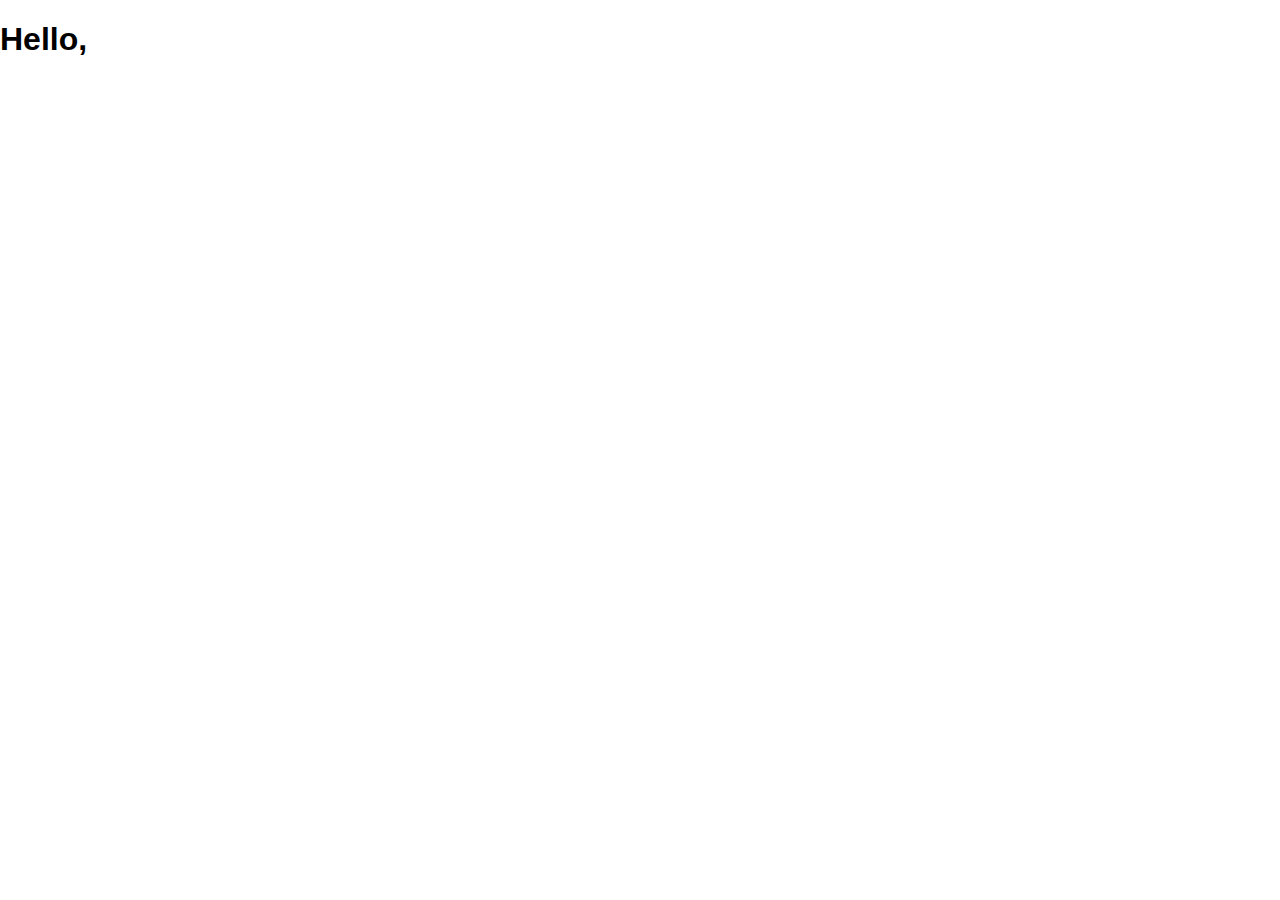
==== app/index.html @ dd858fc1 "angular template" ====
<!DOCTYPE html>
<html>
<head>
  <title>Hello, World</title>
  <link rel="stylesheet" type="text/css" href="css/normalize.css">
  <link rel="stylesheet" type="text/css" href="css/main.css">
</head>
<body>
  <h1>Hello, <i class="fa fa-globe"></i></h1>
  
  <script src="js/main.js"></script>
</body>
</html>
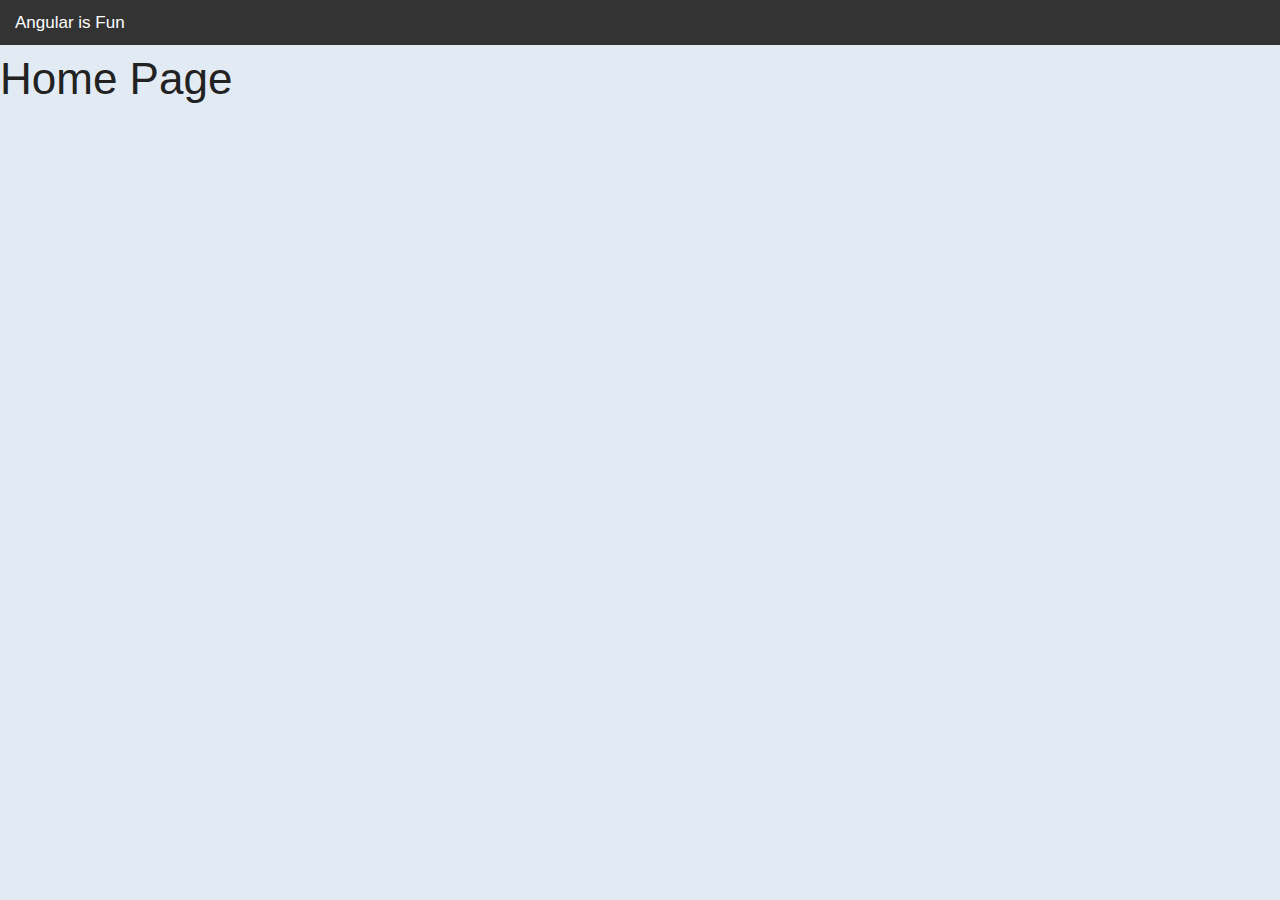
==== commit 132a0a60: "added basic site navigation" ====
--- a/app/index.html
+++ b/app/index.html
@@ -1,12 +1,12 @@
 <!DOCTYPE html>
-<html>
+<html ng-app="app">
 <head>
   <title>Hello, World</title>
   <link rel="stylesheet" type="text/css" href="css/normalize.css">
   <link rel="stylesheet" type="text/css" href="css/main.css">
 </head>
 <body>
-  <h1>Hello, <i class="fa fa-globe"></i></h1>
+  <div ui-view></div>
   
   <script src="js/main.js"></script>
 </body>
--- a/app/css/main.css
+++ b/app/css/main.css
@@ -0,0 +1,6393 @@
+meta.foundation-version {
+  font-family: "/5.5.3/"; }
+
+meta.foundation-mq-small {
+  font-family: "/only screen/";
+  width: 0; }
+
+meta.foundation-mq-small-only {
+  font-family: "/only screen and (max-width: 40em)/";
+  width: 0; }
+
+meta.foundation-mq-medium {
+  font-family: "/only screen and (min-width:40.0625em)/";
+  width: 40.0625em; }
+
+meta.foundation-mq-medium-only {
+  font-family: "/only screen and (min-width:40.0625em) and (max-width:64em)/";
+  width: 40.0625em; }
+
+meta.foundation-mq-large {
+  font-family: "/only screen and (min-width:64.0625em)/";
+  width: 64.0625em; }
+
+meta.foundation-mq-large-only {
+  font-family: "/only screen and (min-width:64.0625em) and (max-width:90em)/";
+  width: 64.0625em; }
+
+meta.foundation-mq-xlarge {
+  font-family: "/only screen and (min-width:90.0625em)/";
+  width: 90.0625em; }
+
+meta.foundation-mq-xlarge-only {
+  font-family: "/only screen and (min-width:90.0625em) and (max-width:120em)/";
+  width: 90.0625em; }
+
+meta.foundation-mq-xxlarge {
+  font-family: "/only screen and (min-width:120.0625em)/";
+  width: 120.0625em; }
+
+meta.foundation-data-attribute-namespace {
+  font-family: false; }
+
+html, body {
+  height: 100%; }
+
+*,
+*:before,
+*:after {
+  -webkit-box-sizing: border-box;
+  -moz-box-sizing: border-box;
+  box-sizing: border-box; }
+
+html,
+body {
+  font-size: 100%; }
+
+body {
+  background: #fff;
+  color: #222;
+  cursor: auto;
+  font-family: "Helvetica Neue", Helvetica, Roboto, Arial, sans-serif;
+  font-style: normal;
+  font-weight: normal;
+  line-height: 1.5;
+  margin: 0;
+  padding: 0;
+  position: relative; }
+
+a:hover {
+  cursor: pointer; }
+
+img {
+  max-width: 100%;
+  height: auto; }
+
+img {
+  -ms-interpolation-mode: bicubic; }
+
+#map_canvas img,
+#map_canvas embed,
+#map_canvas object,
+.map_canvas img,
+.map_canvas embed,
+.map_canvas object,
+.mqa-display img,
+.mqa-display embed,
+.mqa-display object {
+  max-width: none !important; }
+
+.left {
+  float: left !important; }
+
+.right {
+  float: right !important; }
+
+.clearfix:before, .clearfix:after {
+  content: " ";
+  display: table; }
+
+.clearfix:after {
+  clear: both; }
+
+.hide {
+  display: none; }
+
+.invisible {
+  visibility: hidden; }
+
+.antialiased {
+  -webkit-font-smoothing: antialiased;
+  -moz-osx-font-smoothing: grayscale; }
+
+img {
+  display: inline-block;
+  vertical-align: middle; }
+
+textarea {
+  height: auto;
+  min-height: 50px; }
+
+select {
+  width: 100%; }
+
+.row {
+  margin: 0 auto;
+  max-width: 62.5rem;
+  width: 100%; }
+  .row:before, .row:after {
+    content: " ";
+    display: table; }
+  .row:after {
+    clear: both; }
+  .row.collapse > .column,
+  .row.collapse > .columns {
+    padding-left: 0;
+    padding-right: 0; }
+  .row.collapse .row {
+    margin-left: 0;
+    margin-right: 0; }
+  .row .row {
+    margin: 0 -0.9375rem;
+    max-width: none;
+    width: auto; }
+    .row .row:before, .row .row:after {
+      content: " ";
+      display: table; }
+    .row .row:after {
+      clear: both; }
+    .row .row.collapse {
+      margin: 0;
+      max-width: none;
+      width: auto; }
+      .row .row.collapse:before, .row .row.collapse:after {
+        content: " ";
+        display: table; }
+      .row .row.collapse:after {
+        clear: both; }
+
+.column,
+.columns {
+  padding-left: 0.9375rem;
+  padding-right: 0.9375rem;
+  width: 100%;
+  float: left; }
+
+.column + .column:last-child,
+.columns + .column:last-child, .column +
+.columns:last-child,
+.columns +
+.columns:last-child {
+  float: right; }
+
+.column + .column.end,
+.columns + .column.end, .column +
+.columns.end,
+.columns +
+.columns.end {
+  float: left; }
+
+@media only screen {
+  .small-push-0 {
+    position: relative;
+    left: 0;
+    right: auto; }
+  .small-pull-0 {
+    position: relative;
+    right: 0;
+    left: auto; }
+  .small-push-1 {
+    position: relative;
+    left: 8.33333%;
+    right: auto; }
+  .small-pull-1 {
+    position: relative;
+    right: 8.33333%;
+    left: auto; }
+  .small-push-2 {
+    position: relative;
+    left: 16.66667%;
+    right: auto; }
+  .small-pull-2 {
+    position: relative;
+    right: 16.66667%;
+    left: auto; }
+  .small-push-3 {
+    position: relative;
+    left: 25%;
+    right: auto; }
+  .small-pull-3 {
+    position: relative;
+    right: 25%;
+    left: auto; }
+  .small-push-4 {
+    position: relative;
+    left: 33.33333%;
+    right: auto; }
+  .small-pull-4 {
+    position: relative;
+    right: 33.33333%;
+    left: auto; }
+  .small-push-5 {
+    position: relative;
+    left: 41.66667%;
+    right: auto; }
+  .small-pull-5 {
+    position: relative;
+    right: 41.66667%;
+    left: auto; }
+  .small-push-6 {
+    position: relative;
+    left: 50%;
+    right: auto; }
+  .small-pull-6 {
+    position: relative;
+    right: 50%;
+    left: auto; }
+  .small-push-7 {
+    position: relative;
+    left: 58.33333%;
+    right: auto; }
+  .small-pull-7 {
+    position: relative;
+    right: 58.33333%;
+    left: auto; }
+  .small-push-8 {
+    position: relative;
+    left: 66.66667%;
+    right: auto; }
+  .small-pull-8 {
+    position: relative;
+    right: 66.66667%;
+    left: auto; }
+  .small-push-9 {
+    position: relative;
+    left: 75%;
+    right: auto; }
+  .small-pull-9 {
+    position: relative;
+    right: 75%;
+    left: auto; }
+  .small-push-10 {
+    position: relative;
+    left: 83.33333%;
+    right: auto; }
+  .small-pull-10 {
+    position: relative;
+    right: 83.33333%;
+    left: auto; }
+  .small-push-11 {
+    position: relative;
+    left: 91.66667%;
+    right: auto; }
+  .small-pull-11 {
+    position: relative;
+    right: 91.66667%;
+    left: auto; }
+  .column,
+  .columns {
+    position: relative;
+    padding-left: 0.9375rem;
+    padding-right: 0.9375rem;
+    float: left; }
+  .small-1 {
+    width: 8.33333%; }
+  .small-2 {
+    width: 16.66667%; }
+  .small-3 {
+    width: 25%; }
+  .small-4 {
+    width: 33.33333%; }
+  .small-5 {
+    width: 41.66667%; }
+  .small-6 {
+    width: 50%; }
+  .small-7 {
+    width: 58.33333%; }
+  .small-8 {
+    width: 66.66667%; }
+  .small-9 {
+    width: 75%; }
+  .small-10 {
+    width: 83.33333%; }
+  .small-11 {
+    width: 91.66667%; }
+  .small-12 {
+    width: 100%; }
+  .small-offset-0 {
+    margin-left: 0 !important; }
+  .small-offset-1 {
+    margin-left: 8.33333% !important; }
+  .small-offset-2 {
+    margin-left: 16.66667% !important; }
+  .small-offset-3 {
+    margin-left: 25% !important; }
+  .small-offset-4 {
+    margin-left: 33.33333% !important; }
+  .small-offset-5 {
+    margin-left: 41.66667% !important; }
+  .small-offset-6 {
+    margin-left: 50% !important; }
+  .small-offset-7 {
+    margin-left: 58.33333% !important; }
+  .small-offset-8 {
+    margin-left: 66.66667% !important; }
+  .small-offset-9 {
+    margin-left: 75% !important; }
+  .small-offset-10 {
+    margin-left: 83.33333% !important; }
+  .small-offset-11 {
+    margin-left: 91.66667% !important; }
+  .small-reset-order {
+    float: left;
+    left: auto;
+    margin-left: 0;
+    margin-right: 0;
+    right: auto; }
+  .column.small-centered,
+  .columns.small-centered {
+    margin-left: auto;
+    margin-right: auto;
+    float: none; }
+  .column.small-uncentered,
+  .columns.small-uncentered {
+    float: left;
+    margin-left: 0;
+    margin-right: 0; }
+  .column.small-centered:last-child,
+  .columns.small-centered:last-child {
+    float: none; }
+  .column.small-uncentered:last-child,
+  .columns.small-uncentered:last-child {
+    float: left; }
+  .column.small-uncentered.opposite,
+  .columns.small-uncentered.opposite {
+    float: right; }
+  .row.small-collapse > .column,
+  .row.small-collapse > .columns {
+    padding-left: 0;
+    padding-right: 0; }
+  .row.small-collapse .row {
+    margin-left: 0;
+    margin-right: 0; }
+  .row.small-uncollapse > .column,
+  .row.small-uncollapse > .columns {
+    padding-left: 0.9375rem;
+    padding-right: 0.9375rem;
+    float: left; } }
+
+@media only screen and (min-width: 40.0625em) {
+  .medium-push-0 {
+    position: relative;
+    left: 0;
+    right: auto; }
+  .medium-pull-0 {
+    position: relative;
+    right: 0;
+    left: auto; }
+  .medium-push-1 {
+    position: relative;
+    left: 8.33333%;
+    right: auto; }
+  .medium-pull-1 {
+    position: relative;
+    right: 8.33333%;
+    left: auto; }
+  .medium-push-2 {
+    position: relative;
+    left: 16.66667%;
+    right: auto; }
+  .medium-pull-2 {
+    position: relative;
+    right: 16.66667%;
+    left: auto; }
+  .medium-push-3 {
+    position: relative;
+    left: 25%;
+    right: auto; }
+  .medium-pull-3 {
+    position: relative;
+    right: 25%;
+    left: auto; }
+  .medium-push-4 {
+    position: relative;
+    left: 33.33333%;
+    right: auto; }
+  .medium-pull-4 {
+    position: relative;
+    right: 33.33333%;
+    left: auto; }
+  .medium-push-5 {
+    position: relative;
+    left: 41.66667%;
+    right: auto; }
+  .medium-pull-5 {
+    position: relative;
+    right: 41.66667%;
+    left: auto; }
+  .medium-push-6 {
+    position: relative;
+    left: 50%;
+    right: auto; }
+  .medium-pull-6 {
+    position: relative;
+    right: 50%;
+    left: auto; }
+  .medium-push-7 {
+    position: relative;
+    left: 58.33333%;
+    right: auto; }
+  .medium-pull-7 {
+    position: relative;
+    right: 58.33333%;
+    left: auto; }
+  .medium-push-8 {
+    position: relative;
+    left: 66.66667%;
+    right: auto; }
+  .medium-pull-8 {
+    position: relative;
+    right: 66.66667%;
+    left: auto; }
+  .medium-push-9 {
+    position: relative;
+    left: 75%;
+    right: auto; }
+  .medium-pull-9 {
+    position: relative;
+    right: 75%;
+    left: auto; }
+  .medium-push-10 {
+    position: relative;
+    left: 83.33333%;
+    right: auto; }
+  .medium-pull-10 {
+    position: relative;
+    right: 83.33333%;
+    left: auto; }
+  .medium-push-11 {
+    position: relative;
+    left: 91.66667%;
+    right: auto; }
+  .medium-pull-11 {
+    position: relative;
+    right: 91.66667%;
+    left: auto; }
+  .column,
+  .columns {
+    position: relative;
+    padding-left: 0.9375rem;
+    padding-right: 0.9375rem;
+    float: left; }
+  .medium-1 {
+    width: 8.33333%; }
+  .medium-2 {
+    width: 16.66667%; }
+  .medium-3 {
+    width: 25%; }
+  .medium-4 {
+    width: 33.33333%; }
+  .medium-5 {
+    width: 41.66667%; }
+  .medium-6 {
+    width: 50%; }
+  .medium-7 {
+    width: 58.33333%; }
+  .medium-8 {
+    width: 66.66667%; }
+  .medium-9 {
+    width: 75%; }
+  .medium-10 {
+    width: 83.33333%; }
+  .medium-11 {
+    width: 91.66667%; }
+  .medium-12 {
+    width: 100%; }
+  .medium-offset-0 {
+    margin-left: 0 !important; }
+  .medium-offset-1 {
+    margin-left: 8.33333% !important; }
+  .medium-offset-2 {
+    margin-left: 16.66667% !important; }
+  .medium-offset-3 {
+    margin-left: 25% !important; }
+  .medium-offset-4 {
+    margin-left: 33.33333% !important; }
+  .medium-offset-5 {
+    margin-left: 41.66667% !important; }
+  .medium-offset-6 {
+    margin-left: 50% !important; }
+  .medium-offset-7 {
+    margin-left: 58.33333% !important; }
+  .medium-offset-8 {
+    margin-left: 66.66667% !important; }
+  .medium-offset-9 {
+    margin-left: 75% !important; }
+  .medium-offset-10 {
+    margin-left: 83.33333% !important; }
+  .medium-offset-11 {
+    margin-left: 91.66667% !important; }
+  .medium-reset-order {
+    float: left;
+    left: auto;
+    margin-left: 0;
+    margin-right: 0;
+    right: auto; }
+  .column.medium-centered,
+  .columns.medium-centered {
+    margin-left: auto;
+    margin-right: auto;
+    float: none; }
+  .column.medium-uncentered,
+  .columns.medium-uncentered {
+    float: left;
+    margin-left: 0;
+    margin-right: 0; }
+  .column.medium-centered:last-child,
+  .columns.medium-centered:last-child {
+    float: none; }
+  .column.medium-uncentered:last-child,
+  .columns.medium-uncentered:last-child {
+    float: left; }
+  .column.medium-uncentered.opposite,
+  .columns.medium-uncentered.opposite {
+    float: right; }
+  .row.medium-collapse > .column,
+  .row.medium-collapse > .columns {
+    padding-left: 0;
+    padding-right: 0; }
+  .row.medium-collapse .row {
+    margin-left: 0;
+    margin-right: 0; }
+  .row.medium-uncollapse > .column,
+  .row.medium-uncollapse > .columns {
+    padding-left: 0.9375rem;
+    padding-right: 0.9375rem;
+    float: left; }
+  .push-0 {
+    position: relative;
+    left: 0;
+    right: auto; }
+  .pull-0 {
+    position: relative;
+    right: 0;
+    left: auto; }
+  .push-1 {
+    position: relative;
+    left: 8.33333%;
+    right: auto; }
+  .pull-1 {
+    position: relative;
+    right: 8.33333%;
+    left: auto; }
+  .push-2 {
+    position: relative;
+    left: 16.66667%;
+    right: auto; }
+  .pull-2 {
+    position: relative;
+    right: 16.66667%;
+    left: auto; }
+  .push-3 {
+    position: relative;
+    left: 25%;
+    right: auto; }
+  .pull-3 {
+    position: relative;
+    right: 25%;
+    left: auto; }
+  .push-4 {
+    position: relative;
+    left: 33.33333%;
+    right: auto; }
+  .pull-4 {
+    position: relative;
+    right: 33.33333%;
+    left: auto; }
+  .push-5 {
+    position: relative;
+    left: 41.66667%;
+    right: auto; }
+  .pull-5 {
+    position: relative;
+    right: 41.66667%;
+    left: auto; }
+  .push-6 {
+    position: relative;
+    left: 50%;
+    right: auto; }
+  .pull-6 {
+    position: relative;
+    right: 50%;
+    left: auto; }
+  .push-7 {
+    position: relative;
+    left: 58.33333%;
+    right: auto; }
+  .pull-7 {
+    position: relative;
+    right: 58.33333%;
+    left: auto; }
+  .push-8 {
+    position: relative;
+    left: 66.66667%;
+    right: auto; }
+  .pull-8 {
+    position: relative;
+    right: 66.66667%;
+    left: auto; }
+  .push-9 {
+    position: relative;
+    left: 75%;
+    right: auto; }
+  .pull-9 {
+    position: relative;
+    right: 75%;
+    left: auto; }
+  .push-10 {
+    position: relative;
+    left: 83.33333%;
+    right: auto; }
+  .pull-10 {
+    position: relative;
+    right: 83.33333%;
+    left: auto; }
+  .push-11 {
+    position: relative;
+    left: 91.66667%;
+    right: auto; }
+  .pull-11 {
+    position: relative;
+    right: 91.66667%;
+    left: auto; } }
+
+@media only screen and (min-width: 64.0625em) {
+  .large-push-0 {
+    position: relative;
+    left: 0;
+    right: auto; }
+  .large-pull-0 {
+    position: relative;
+    right: 0;
+    left: auto; }
+  .large-push-1 {
+    position: relative;
+    left: 8.33333%;
+    right: auto; }
+  .large-pull-1 {
+    position: relative;
+    right: 8.33333%;
+    left: auto; }
+  .large-push-2 {
+    position: relative;
+    left: 16.66667%;
+    right: auto; }
+  .large-pull-2 {
+    position: relative;
+    right: 16.66667%;
+    left: auto; }
+  .large-push-3 {
+    position: relative;
+    left: 25%;
+    right: auto; }
+  .large-pull-3 {
+    position: relative;
+    right: 25%;
+    left: auto; }
+  .large-push-4 {
+    position: relative;
+    left: 33.33333%;
+    right: auto; }
+  .large-pull-4 {
+    position: relative;
+    right: 33.33333%;
+    left: auto; }
+  .large-push-5 {
+    position: relative;
+    left: 41.66667%;
+    right: auto; }
+  .large-pull-5 {
+    position: relative;
+    right: 41.66667%;
+    left: auto; }
+  .large-push-6 {
+    position: relative;
+    left: 50%;
+    right: auto; }
+  .large-pull-6 {
+    position: relative;
+    right: 50%;
+    left: auto; }
+  .large-push-7 {
+    position: relative;
+    left: 58.33333%;
+    right: auto; }
+  .large-pull-7 {
+    position: relative;
+    right: 58.33333%;
+    left: auto; }
+  .large-push-8 {
+    position: relative;
+    left: 66.66667%;
+    right: auto; }
+  .large-pull-8 {
+    position: relative;
+    right: 66.66667%;
+    left: auto; }
+  .large-push-9 {
+    position: relative;
+    left: 75%;
+    right: auto; }
+  .large-pull-9 {
+    position: relative;
+    right: 75%;
+    left: auto; }
+  .large-push-10 {
+    position: relative;
+    left: 83.33333%;
+    right: auto; }
+  .large-pull-10 {
+    position: relative;
+    right: 83.33333%;
+    left: auto; }
+  .large-push-11 {
+    position: relative;
+    left: 91.66667%;
+    right: auto; }
+  .large-pull-11 {
+    position: relative;
+    right: 91.66667%;
+    left: auto; }
+  .column,
+  .columns {
+    position: relative;
+    padding-left: 0.9375rem;
+    padding-right: 0.9375rem;
+    float: left; }
+  .large-1 {
+    width: 8.33333%; }
+  .large-2 {
+    width: 16.66667%; }
+  .large-3 {
+    width: 25%; }
+  .large-4 {
+    width: 33.33333%; }
+  .large-5 {
+    width: 41.66667%; }
+  .large-6 {
+    width: 50%; }
+  .large-7 {
+    width: 58.33333%; }
+  .large-8 {
+    width: 66.66667%; }
+  .large-9 {
+    width: 75%; }
+  .large-10 {
+    width: 83.33333%; }
+  .large-11 {
+    width: 91.66667%; }
+  .large-12 {
+    width: 100%; }
+  .large-offset-0 {
+    margin-left: 0 !important; }
+  .large-offset-1 {
+    margin-left: 8.33333% !important; }
+  .large-offset-2 {
+    margin-left: 16.66667% !important; }
+  .large-offset-3 {
+    margin-left: 25% !important; }
+  .large-offset-4 {
+    margin-left: 33.33333% !important; }
+  .large-offset-5 {
+    margin-left: 41.66667% !important; }
+  .large-offset-6 {
+    margin-left: 50% !important; }
+  .large-offset-7 {
+    margin-left: 58.33333% !important; }
+  .large-offset-8 {
+    margin-left: 66.66667% !important; }
+  .large-offset-9 {
+    margin-left: 75% !important; }
+  .large-offset-10 {
+    margin-left: 83.33333% !important; }
+  .large-offset-11 {
+    margin-left: 91.66667% !important; }
+  .large-reset-order {
+    float: left;
+    left: auto;
+    margin-left: 0;
+    margin-right: 0;
+    right: auto; }
+  .column.large-centered,
+  .columns.large-centered {
+    margin-left: auto;
+    margin-right: auto;
+    float: none; }
+  .column.large-uncentered,
+  .columns.large-uncentered {
+    float: left;
+    margin-left: 0;
+    margin-right: 0; }
+  .column.large-centered:last-child,
+  .columns.large-centered:last-child {
+    float: none; }
+  .column.large-uncentered:last-child,
+  .columns.large-uncentered:last-child {
+    float: left; }
+  .column.large-uncentered.opposite,
+  .columns.large-uncentered.opposite {
+    float: right; }
+  .row.large-collapse > .column,
+  .row.large-collapse > .columns {
+    padding-left: 0;
+    padding-right: 0; }
+  .row.large-collapse .row {
+    margin-left: 0;
+    margin-right: 0; }
+  .row.large-uncollapse > .column,
+  .row.large-uncollapse > .columns {
+    padding-left: 0.9375rem;
+    padding-right: 0.9375rem;
+    float: left; }
+  .push-0 {
+    position: relative;
+    left: 0;
+    right: auto; }
+  .pull-0 {
+    position: relative;
+    right: 0;
+    left: auto; }
+  .push-1 {
+    position: relative;
+    left: 8.33333%;
+    right: auto; }
+  .pull-1 {
+    position: relative;
+    right: 8.33333%;
+    left: auto; }
+  .push-2 {
+    position: relative;
+    left: 16.66667%;
+    right: auto; }
+  .pull-2 {
+    position: relative;
+    right: 16.66667%;
+    left: auto; }
+  .push-3 {
+    position: relative;
+    left: 25%;
+    right: auto; }
+  .pull-3 {
+    position: relative;
+    right: 25%;
+    left: auto; }
+  .push-4 {
+    position: relative;
+    left: 33.33333%;
+    right: auto; }
+  .pull-4 {
+    position: relative;
+    right: 33.33333%;
+    left: auto; }
+  .push-5 {
+    position: relative;
+    left: 41.66667%;
+    right: auto; }
+  .pull-5 {
+    position: relative;
+    right: 41.66667%;
+    left: auto; }
+  .push-6 {
+    position: relative;
+    left: 50%;
+    right: auto; }
+  .pull-6 {
+    position: relative;
+    right: 50%;
+    left: auto; }
+  .push-7 {
+    position: relative;
+    left: 58.33333%;
+    right: auto; }
+  .pull-7 {
+    position: relative;
+    right: 58.33333%;
+    left: auto; }
+  .push-8 {
+    position: relative;
+    left: 66.66667%;
+    right: auto; }
+  .pull-8 {
+    position: relative;
+    right: 66.66667%;
+    left: auto; }
+  .push-9 {
+    position: relative;
+    left: 75%;
+    right: auto; }
+  .pull-9 {
+    position: relative;
+    right: 75%;
+    left: auto; }
+  .push-10 {
+    position: relative;
+    left: 83.33333%;
+    right: auto; }
+  .pull-10 {
+    position: relative;
+    right: 83.33333%;
+    left: auto; }
+  .push-11 {
+    position: relative;
+    left: 91.66667%;
+    right: auto; }
+  .pull-11 {
+    position: relative;
+    right: 91.66667%;
+    left: auto; } }
+
+.accordion {
+  margin-bottom: 0;
+  margin-left: 0; }
+  .accordion:before, .accordion:after {
+    content: " ";
+    display: table; }
+  .accordion:after {
+    clear: both; }
+  .accordion .accordion-navigation, .accordion dd {
+    display: block;
+    margin-bottom: 0 !important; }
+    .accordion .accordion-navigation.active > a, .accordion dd.active > a {
+      background: #e8e8e8;
+      color: #222222; }
+    .accordion .accordion-navigation > a, .accordion dd > a {
+      background: #EFEFEF;
+      color: #222222;
+      display: block;
+      font-family: "Helvetica Neue", Helvetica, Roboto, Arial, sans-serif;
+      font-size: 1rem;
+      padding: 1rem; }
+      .accordion .accordion-navigation > a:hover, .accordion dd > a:hover {
+        background: #e3e3e3; }
+    .accordion .accordion-navigation > .content, .accordion dd > .content {
+      display: none;
+      padding: 0.9375rem; }
+      .accordion .accordion-navigation > .content.active, .accordion dd > .content.active {
+        background: #FFFFFF;
+        display: block; }
+
+.alert-box {
+  border-style: solid;
+  border-width: 1px;
+  display: block;
+  font-size: 0.8125rem;
+  font-weight: normal;
+  margin-bottom: 1.25rem;
+  padding: 0.875rem 1.5rem 0.875rem 0.875rem;
+  position: relative;
+  transition: opacity 300ms ease-out;
+  background-color: #008CBA;
+  border-color: #0078a0;
+  color: #FFFFFF; }
+  .alert-box .close {
+    right: 0.25rem;
+    background: inherit;
+    color: #333333;
+    font-size: 1.375rem;
+    line-height: .9;
+    margin-top: -0.6875rem;
+    opacity: 0.3;
+    padding: 0 6px 4px;
+    position: absolute;
+    top: 50%; }
+    .alert-box .close:hover, .alert-box .close:focus {
+      opacity: 0.5; }
+  .alert-box.radius {
+    border-radius: 3px; }
+  .alert-box.round {
+    border-radius: 1000px; }
+  .alert-box.success {
+    background-color: #43AC6A;
+    border-color: #3a945b;
+    color: #FFFFFF; }
+  .alert-box.alert {
+    background-color: #f04124;
+    border-color: #de2d0f;
+    color: #FFFFFF; }
+  .alert-box.secondary {
+    background-color: #e7e7e7;
+    border-color: #c7c7c7;
+    color: #4f4f4f; }
+  .alert-box.warning {
+    background-color: #f08a24;
+    border-color: #de770f;
+    color: #FFFFFF; }
+  .alert-box.info {
+    background-color: #a0d3e8;
+    border-color: #74bfdd;
+    color: #4f4f4f; }
+  .alert-box.alert-close {
+    opacity: 0; }
+
+[class*="block-grid-"] {
+  display: block;
+  padding: 0;
+  margin: 0 -0.625rem; }
+  [class*="block-grid-"]:before, [class*="block-grid-"]:after {
+    content: " ";
+    display: table; }
+  [class*="block-grid-"]:after {
+    clear: both; }
+  [class*="block-grid-"] > li {
+    display: block;
+    float: left;
+    height: auto;
+    padding: 0 0.625rem 1.25rem; }
+
+@media only screen {
+  .small-block-grid-1 > li {
+    list-style: none;
+    width: 100%; }
+    .small-block-grid-1 > li:nth-of-type(1n) {
+      clear: none; }
+    .small-block-grid-1 > li:nth-of-type(1n+1) {
+      clear: both; }
+  .small-block-grid-2 > li {
+    list-style: none;
+    width: 50%; }
+    .small-block-grid-2 > li:nth-of-type(1n) {
+      clear: none; }
+    .small-block-grid-2 > li:nth-of-type(2n+1) {
+      clear: both; }
+  .small-block-grid-3 > li {
+    list-style: none;
+    width: 33.33333%; }
+    .small-block-grid-3 > li:nth-of-type(1n) {
+      clear: none; }
+    .small-block-grid-3 > li:nth-of-type(3n+1) {
+      clear: both; }
+  .small-block-grid-4 > li {
+    list-style: none;
+    width: 25%; }
+    .small-block-grid-4 > li:nth-of-type(1n) {
+      clear: none; }
+    .small-block-grid-4 > li:nth-of-type(4n+1) {
+      clear: both; }
+  .small-block-grid-5 > li {
+    list-style: none;
+    width: 20%; }
+    .small-block-grid-5 > li:nth-of-type(1n) {
+      clear: none; }
+    .small-block-grid-5 > li:nth-of-type(5n+1) {
+      clear: both; }
+  .small-block-grid-6 > li {
+    list-style: none;
+    width: 16.66667%; }
+    .small-block-grid-6 > li:nth-of-type(1n) {
+      clear: none; }
+    .small-block-grid-6 > li:nth-of-type(6n+1) {
+      clear: both; }
+  .small-block-grid-7 > li {
+    list-style: none;
+    width: 14.28571%; }
+    .small-block-grid-7 > li:nth-of-type(1n) {
+      clear: none; }
+    .small-block-grid-7 > li:nth-of-type(7n+1) {
+      clear: both; }
+  .small-block-grid-8 > li {
+    list-style: none;
+    width: 12.5%; }
+    .small-block-grid-8 > li:nth-of-type(1n) {
+      clear: none; }
+    .small-block-grid-8 > li:nth-of-type(8n+1) {
+      clear: both; }
+  .small-block-grid-9 > li {
+    list-style: none;
+    width: 11.11111%; }
+    .small-block-grid-9 > li:nth-of-type(1n) {
+      clear: none; }
+    .small-block-grid-9 > li:nth-of-type(9n+1) {
+      clear: both; }
+  .small-block-grid-10 > li {
+    list-style: none;
+    width: 10%; }
+    .small-block-grid-10 > li:nth-of-type(1n) {
+      clear: none; }
+    .small-block-grid-10 > li:nth-of-type(10n+1) {
+      clear: both; }
+  .small-block-grid-11 > li {
+    list-style: none;
+    width: 9.09091%; }
+    .small-block-grid-11 > li:nth-of-type(1n) {
+      clear: none; }
+    .small-block-grid-11 > li:nth-of-type(11n+1) {
+      clear: both; }
+  .small-block-grid-12 > li {
+    list-style: none;
+    width: 8.33333%; }
+    .small-block-grid-12 > li:nth-of-type(1n) {
+      clear: none; }
+    .small-block-grid-12 > li:nth-of-type(12n+1) {
+      clear: both; } }
+
+@media only screen and (min-width: 40.0625em) {
+  .medium-block-grid-1 > li {
+    list-style: none;
+    width: 100%; }
+    .medium-block-grid-1 > li:nth-of-type(1n) {
+      clear: none; }
+    .medium-block-grid-1 > li:nth-of-type(1n+1) {
+      clear: both; }
+  .medium-block-grid-2 > li {
+    list-style: none;
+    width: 50%; }
+    .medium-block-grid-2 > li:nth-of-type(1n) {
+      clear: none; }
+    .medium-block-grid-2 > li:nth-of-type(2n+1) {
+      clear: both; }
+  .medium-block-grid-3 > li {
+    list-style: none;
+    width: 33.33333%; }
+    .medium-block-grid-3 > li:nth-of-type(1n) {
+      clear: none; }
+    .medium-block-grid-3 > li:nth-of-type(3n+1) {
+      clear: both; }
+  .medium-block-grid-4 > li {
+    list-style: none;
+    width: 25%; }
+    .medium-block-grid-4 > li:nth-of-type(1n) {
+      clear: none; }
+    .medium-block-grid-4 > li:nth-of-type(4n+1) {
+      clear: both; }
+  .medium-block-grid-5 > li {
+    list-style: none;
+    width: 20%; }
+    .medium-block-grid-5 > li:nth-of-type(1n) {
+      clear: none; }
+    .medium-block-grid-5 > li:nth-of-type(5n+1) {
+      clear: both; }
+  .medium-block-grid-6 > li {
+    list-style: none;
+    width: 16.66667%; }
+    .medium-block-grid-6 > li:nth-of-type(1n) {
+      clear: none; }
+    .medium-block-grid-6 > li:nth-of-type(6n+1) {
+      clear: both; }
+  .medium-block-grid-7 > li {
+    list-style: none;
+    width: 14.28571%; }
+    .medium-block-grid-7 > li:nth-of-type(1n) {
+      clear: none; }
+    .medium-block-grid-7 > li:nth-of-type(7n+1) {
+      clear: both; }
+  .medium-block-grid-8 > li {
+    list-style: none;
+    width: 12.5%; }
+    .medium-block-grid-8 > li:nth-of-type(1n) {
+      clear: none; }
+    .medium-block-grid-8 > li:nth-of-type(8n+1) {
+      clear: both; }
+  .medium-block-grid-9 > li {
+    list-style: none;
+    width: 11.11111%; }
+    .medium-block-grid-9 > li:nth-of-type(1n) {
+      clear: none; }
+    .medium-block-grid-9 > li:nth-of-type(9n+1) {
+      clear: both; }
+  .medium-block-grid-10 > li {
+    list-style: none;
+    width: 10%; }
+    .medium-block-grid-10 > li:nth-of-type(1n) {
+      clear: none; }
+    .medium-block-grid-10 > li:nth-of-type(10n+1) {
+      clear: both; }
+  .medium-block-grid-11 > li {
+    list-style: none;
+    width: 9.09091%; }
+    .medium-block-grid-11 > li:nth-of-type(1n) {
+      clear: none; }
+    .medium-block-grid-11 > li:nth-of-type(11n+1) {
+      clear: both; }
+  .medium-block-grid-12 > li {
+    list-style: none;
+    width: 8.33333%; }
+    .medium-block-grid-12 > li:nth-of-type(1n) {
+      clear: none; }
+    .medium-block-grid-12 > li:nth-of-type(12n+1) {
+      clear: both; } }
+
+@media only screen and (min-width: 64.0625em) {
+  .large-block-grid-1 > li {
+    list-style: none;
+    width: 100%; }
+    .large-block-grid-1 > li:nth-of-type(1n) {
+      clear: none; }
+    .large-block-grid-1 > li:nth-of-type(1n+1) {
+      clear: both; }
+  .large-block-grid-2 > li {
+    list-style: none;
+    width: 50%; }
+    .large-block-grid-2 > li:nth-of-type(1n) {
+      clear: none; }
+    .large-block-grid-2 > li:nth-of-type(2n+1) {
+      clear: both; }
+  .large-block-grid-3 > li {
+    list-style: none;
+    width: 33.33333%; }
+    .large-block-grid-3 > li:nth-of-type(1n) {
+      clear: none; }
+    .large-block-grid-3 > li:nth-of-type(3n+1) {
+      clear: both; }
+  .large-block-grid-4 > li {
+    list-style: none;
+    width: 25%; }
+    .large-block-grid-4 > li:nth-of-type(1n) {
+      clear: none; }
+    .large-block-grid-4 > li:nth-of-type(4n+1) {
+      clear: both; }
+  .large-block-grid-5 > li {
+    list-style: none;
+    width: 20%; }
+    .large-block-grid-5 > li:nth-of-type(1n) {
+      clear: none; }
+    .large-block-grid-5 > li:nth-of-type(5n+1) {
+      clear: both; }
+  .large-block-grid-6 > li {
+    list-style: none;
+    width: 16.66667%; }
+    .large-block-grid-6 > li:nth-of-type(1n) {
+      clear: none; }
+    .large-block-grid-6 > li:nth-of-type(6n+1) {
+      clear: both; }
+  .large-block-grid-7 > li {
+    list-style: none;
+    width: 14.28571%; }
+    .large-block-grid-7 > li:nth-of-type(1n) {
+      clear: none; }
+    .large-block-grid-7 > li:nth-of-type(7n+1) {
+      clear: both; }
+  .large-block-grid-8 > li {
+    list-style: none;
+    width: 12.5%; }
+    .large-block-grid-8 > li:nth-of-type(1n) {
+      clear: none; }
+    .large-block-grid-8 > li:nth-of-type(8n+1) {
+      clear: both; }
+  .large-block-grid-9 > li {
+    list-style: none;
+    width: 11.11111%; }
+    .large-block-grid-9 > li:nth-of-type(1n) {
+      clear: none; }
+    .large-block-grid-9 > li:nth-of-type(9n+1) {
+      clear: both; }
+  .large-block-grid-10 > li {
+    list-style: none;
+    width: 10%; }
+    .large-block-grid-10 > li:nth-of-type(1n) {
+      clear: none; }
+    .large-block-grid-10 > li:nth-of-type(10n+1) {
+      clear: both; }
+  .large-block-grid-11 > li {
+    list-style: none;
+    width: 9.09091%; }
+    .large-block-grid-11 > li:nth-of-type(1n) {
+      clear: none; }
+    .large-block-grid-11 > li:nth-of-type(11n+1) {
+      clear: both; }
+  .large-block-grid-12 > li {
+    list-style: none;
+    width: 8.33333%; }
+    .large-block-grid-12 > li:nth-of-type(1n) {
+      clear: none; }
+    .large-block-grid-12 > li:nth-of-type(12n+1) {
+      clear: both; } }
+
+.breadcrumbs {
+  border-style: solid;
+  border-width: 1px;
+  display: block;
+  list-style: none;
+  margin-left: 0;
+  overflow: hidden;
+  padding: 0.5625rem 0.875rem 0.5625rem;
+  background-color: #f4f4f4;
+  border-color: gainsboro;
+  border-radius: 3px; }
+  .breadcrumbs > * {
+    color: #008CBA;
+    float: left;
+    font-size: 0.6875rem;
+    line-height: 0.6875rem;
+    margin: 0;
+    text-transform: uppercase; }
+    .breadcrumbs > *:hover a, .breadcrumbs > *:focus a {
+      text-decoration: underline; }
+    .breadcrumbs > * a {
+      color: #008CBA; }
+    .breadcrumbs > *.current {
+      color: #333333;
+      cursor: default; }
+      .breadcrumbs > *.current a {
+        color: #333333;
+        cursor: default; }
+      .breadcrumbs > *.current:hover, .breadcrumbs > *.current:hover a, .breadcrumbs > *.current:focus, .breadcrumbs > *.current:focus a {
+        text-decoration: none; }
+    .breadcrumbs > *.unavailable {
+      color: #999999; }
+      .breadcrumbs > *.unavailable a {
+        color: #999999; }
+      .breadcrumbs > *.unavailable:hover,
+      .breadcrumbs > *.unavailable:hover a, .breadcrumbs > *.unavailable:focus,
+      .breadcrumbs > *.unavailable a:focus {
+        color: #999999;
+        cursor: not-allowed;
+        text-decoration: none; }
+    .breadcrumbs > *:before {
+      color: #AAAAAA;
+      content: "/";
+      margin: 0 0.75rem;
+      position: relative;
+      top: 1px; }
+    .breadcrumbs > *:first-child:before {
+      content: " ";
+      margin: 0; }
+
+/* Accessibility - hides the forward slash */
+[aria-label="breadcrumbs"] [aria-hidden="true"]:after {
+  content: "/"; }
+
+button, .button {
+  -webkit-appearance: none;
+  -moz-appearance: none;
+  border-radius: 0;
+  border-style: solid;
+  border-width: 0;
+  cursor: pointer;
+  font-family: "Helvetica Neue", Helvetica, Roboto, Arial, sans-serif;
+  font-weight: normal;
+  line-height: normal;
+  margin: 0 0 1.25rem;
+  position: relative;
+  text-align: center;
+  text-decoration: none;
+  display: inline-block;
+  padding: 1rem 2rem 1.0625rem 2rem;
+  font-size: 1rem;
+  background-color: #008CBA;
+  border-color: #007095;
+  color: #FFFFFF;
+  transition: background-color 300ms ease-out; }
+  button:hover, button:focus, .button:hover, .button:focus {
+    background-color: #007095; }
+  button:hover, button:focus, .button:hover, .button:focus {
+    color: #FFFFFF; }
+  button.secondary, .button.secondary {
+    background-color: #e7e7e7;
+    border-color: #b9b9b9;
+    color: #333333; }
+    button.secondary:hover, button.secondary:focus, .button.secondary:hover, .button.secondary:focus {
+      background-color: #b9b9b9; }
+    button.secondary:hover, button.secondary:focus, .button.secondary:hover, .button.secondary:focus {
+      color: #333333; }
+  button.success, .button.success {
+    background-color: #43AC6A;
+    border-color: #368a55;
+    color: #FFFFFF; }
+    button.success:hover, button.success:focus, .button.success:hover, .button.success:focus {
+      background-color: #368a55; }
+    button.success:hover, button.success:focus, .button.success:hover, .button.success:focus {
+      color: #FFFFFF; }
+  button.alert, .button.alert {
+    background-color: #f04124;
+    border-color: #cf2a0e;
+    color: #FFFFFF; }
+    button.alert:hover, button.alert:focus, .button.alert:hover, .button.alert:focus {
+      background-color: #cf2a0e; }
+    button.alert:hover, button.alert:focus, .button.alert:hover, .button.alert:focus {
+      color: #FFFFFF; }
+  button.warning, .button.warning {
+    background-color: #f08a24;
+    border-color: #cf6e0e;
+    color: #FFFFFF; }
+    button.warning:hover, button.warning:focus, .button.warning:hover, .button.warning:focus {
+      background-color: #cf6e0e; }
+    button.warning:hover, button.warning:focus, .button.warning:hover, .button.warning:focus {
+      color: #FFFFFF; }
+  button.info, .button.info {
+    background-color: #a0d3e8;
+    border-color: #61b6d9;
+    color: #333333; }
+    button.info:hover, button.info:focus, .button.info:hover, .button.info:focus {
+      background-color: #61b6d9; }
+    button.info:hover, button.info:focus, .button.info:hover, .button.info:focus {
+      color: #FFFFFF; }
+  button.large, .button.large {
+    padding: 1.125rem 2.25rem 1.1875rem 2.25rem;
+    font-size: 1.25rem; }
+  button.small, .button.small {
+    padding: 0.875rem 1.75rem 0.9375rem 1.75rem;
+    font-size: 0.8125rem; }
+  button.tiny, .button.tiny {
+    padding: 0.625rem 1.25rem 0.6875rem 1.25rem;
+    font-size: 0.6875rem; }
+  button.expand, .button.expand {
+    padding: 1rem 2rem 1.0625rem 2rem;
+    font-size: 1rem;
+    padding-bottom: 1.0625rem;
+    padding-top: 1rem;
+    padding-left: 1rem;
+    padding-right: 1rem;
+    width: 100%; }
+  button.left-align, .button.left-align {
+    text-align: left;
+    text-indent: 0.75rem; }
+  button.right-align, .button.right-align {
+    text-align: right;
+    padding-right: 0.75rem; }
+  button.radius, .button.radius {
+    border-radius: 3px; }
+  button.round, .button.round {
+    border-radius: 1000px; }
+  button.disabled, button[disabled], .button.disabled, .button[disabled] {
+    background-color: #008CBA;
+    border-color: #007095;
+    color: #FFFFFF;
+    box-shadow: none;
+    cursor: default;
+    opacity: 0.7; }
+    button.disabled:hover, button.disabled:focus, button[disabled]:hover, button[disabled]:focus, .button.disabled:hover, .button.disabled:focus, .button[disabled]:hover, .button[disabled]:focus {
+      background-color: #007095; }
+    button.disabled:hover, button.disabled:focus, button[disabled]:hover, button[disabled]:focus, .button.disabled:hover, .button.disabled:focus, .button[disabled]:hover, .button[disabled]:focus {
+      color: #FFFFFF; }
+    button.disabled:hover, button.disabled:focus, button[disabled]:hover, button[disabled]:focus, .button.disabled:hover, .button.disabled:focus, .button[disabled]:hover, .button[disabled]:focus {
+      background-color: #008CBA; }
+    button.disabled.secondary, button[disabled].secondary, .button.disabled.secondary, .button[disabled].secondary {
+      background-color: #e7e7e7;
+      border-color: #b9b9b9;
+      color: #333333;
+      box-shadow: none;
+      cursor: default;
+      opacity: 0.7; }
+      button.disabled.secondary:hover, button.disabled.secondary:focus, button[disabled].secondary:hover, button[disabled].secondary:focus, .button.disabled.secondary:hover, .button.disabled.secondary:focus, .button[disabled].secondary:hover, .button[disabled].secondary:focus {
+        background-color: #b9b9b9; }
+      button.disabled.secondary:hover, button.disabled.secondary:focus, button[disabled].secondary:hover, button[disabled].secondary:focus, .button.disabled.secondary:hover, .button.disabled.secondary:focus, .button[disabled].secondary:hover, .button[disabled].secondary:focus {
+        color: #333333; }
+      button.disabled.secondary:hover, button.disabled.secondary:focus, button[disabled].secondary:hover, button[disabled].secondary:focus, .button.disabled.secondary:hover, .button.disabled.secondary:focus, .button[disabled].secondary:hover, .button[disabled].secondary:focus {
+        background-color: #e7e7e7; }
+    button.disabled.success, button[disabled].success, .button.disabled.success, .button[disabled].success {
+      background-color: #43AC6A;
+      border-color: #368a55;
+      color: #FFFFFF;
+      box-shadow: none;
+      cursor: default;
+      opacity: 0.7; }
+      button.disabled.success:hover, button.disabled.success:focus, button[disabled].success:hover, button[disabled].success:focus, .button.disabled.success:hover, .button.disabled.success:focus, .button[disabled].success:hover, .button[disabled].success:focus {
+        background-color: #368a55; }
+      button.disabled.success:hover, button.disabled.success:focus, button[disabled].success:hover, button[disabled].success:focus, .button.disabled.success:hover, .button.disabled.success:focus, .button[disabled].success:hover, .button[disabled].success:focus {
+        color: #FFFFFF; }
+      button.disabled.success:hover, button.disabled.success:focus, button[disabled].success:hover, button[disabled].success:focus, .button.disabled.success:hover, .button.disabled.success:focus, .button[disabled].success:hover, .button[disabled].success:focus {
+        background-color: #43AC6A; }
+    button.disabled.alert, button[disabled].alert, .button.disabled.alert, .button[disabled].alert {
+      background-color: #f04124;
+      border-color: #cf2a0e;
+      color: #FFFFFF;
+      box-shadow: none;
+      cursor: default;
+      opacity: 0.7; }
+      button.disabled.alert:hover, button.disabled.alert:focus, button[disabled].alert:hover, button[disabled].alert:focus, .button.disabled.alert:hover, .button.disabled.alert:focus, .button[disabled].alert:hover, .button[disabled].alert:focus {
+        background-color: #cf2a0e; }
+      button.disabled.alert:hover, button.disabled.alert:focus, button[disabled].alert:hover, button[disabled].alert:focus, .button.disabled.alert:hover, .button.disabled.alert:focus, .button[disabled].alert:hover, .button[disabled].alert:focus {
+        color: #FFFFFF; }
+      button.disabled.alert:hover, button.disabled.alert:focus, button[disabled].alert:hover, button[disabled].alert:focus, .button.disabled.alert:hover, .button.disabled.alert:focus, .button[disabled].alert:hover, .button[disabled].alert:focus {
+        background-color: #f04124; }
+    button.disabled.warning, button[disabled].warning, .button.disabled.warning, .button[disabled].warning {
+      background-color: #f08a24;
+      border-color: #cf6e0e;
+      color: #FFFFFF;
+      box-shadow: none;
+      cursor: default;
+      opacity: 0.7; }
+      button.disabled.warning:hover, button.disabled.warning:focus, button[disabled].warning:hover, button[disabled].warning:focus, .button.disabled.warning:hover, .button.disabled.warning:focus, .button[disabled].warning:hover, .button[disabled].warning:focus {
+        background-color: #cf6e0e; }
+      button.disabled.warning:hover, button.disabled.warning:focus, button[disabled].warning:hover, button[disabled].warning:focus, .button.disabled.warning:hover, .button.disabled.warning:focus, .button[disabled].warning:hover, .button[disabled].warning:focus {
+        color: #FFFFFF; }
+      button.disabled.warning:hover, button.disabled.warning:focus, button[disabled].warning:hover, button[disabled].warning:focus, .button.disabled.warning:hover, .button.disabled.warning:focus, .button[disabled].warning:hover, .button[disabled].warning:focus {
+        background-color: #f08a24; }
+    button.disabled.info, button[disabled].info, .button.disabled.info, .button[disabled].info {
+      background-color: #a0d3e8;
+      border-color: #61b6d9;
+      color: #333333;
+      box-shadow: none;
+      cursor: default;
+      opacity: 0.7; }
+      button.disabled.info:hover, button.disabled.info:focus, button[disabled].info:hover, button[disabled].info:focus, .button.disabled.info:hover, .button.disabled.info:focus, .button[disabled].info:hover, .button[disabled].info:focus {
+        background-color: #61b6d9; }
+      button.disabled.info:hover, button.disabled.info:focus, button[disabled].info:hover, button[disabled].info:focus, .button.disabled.info:hover, .button.disabled.info:focus, .button[disabled].info:hover, .button[disabled].info:focus {
+        color: #FFFFFF; }
+      button.disabled.info:hover, button.disabled.info:focus, button[disabled].info:hover, button[disabled].info:focus, .button.disabled.info:hover, .button.disabled.info:focus, .button[disabled].info:hover, .button[disabled].info:focus {
+        background-color: #a0d3e8; }
+
+button::-moz-focus-inner {
+  border: 0;
+  padding: 0; }
+
+@media only screen and (min-width: 40.0625em) {
+  button, .button {
+    display: inline-block; } }
+
+.button-group {
+  list-style: none;
+  margin: 0;
+  left: 0; }
+  .button-group:before, .button-group:after {
+    content: " ";
+    display: table; }
+  .button-group:after {
+    clear: both; }
+  .button-group.even-2 li {
+    display: inline-block;
+    margin: 0 -2px;
+    width: 50%; }
+    .button-group.even-2 li > button, .button-group.even-2 li .button {
+      border-left: 1px solid;
+      border-color: rgba(255, 255, 255, 0.5); }
+    .button-group.even-2 li:first-child button, .button-group.even-2 li:first-child .button {
+      border-left: 0; }
+    .button-group.even-2 li button, .button-group.even-2 li .button {
+      width: 100%; }
+  .button-group.even-3 li {
+    display: inline-block;
+    margin: 0 -2px;
+    width: 33.33333%; }
+    .button-group.even-3 li > button, .button-group.even-3 li .button {
+      border-left: 1px solid;
+      border-color: rgba(255, 255, 255, 0.5); }
+    .button-group.even-3 li:first-child button, .button-group.even-3 li:first-child .button {
+      border-left: 0; }
+    .button-group.even-3 li button, .button-group.even-3 li .button {
+      width: 100%; }
+  .button-group.even-4 li {
+    display: inline-block;
+    margin: 0 -2px;
+    width: 25%; }
+    .button-group.even-4 li > button, .button-group.even-4 li .button {
+      border-left: 1px solid;
+      border-color: rgba(255, 255, 255, 0.5); }
+    .button-group.even-4 li:first-child button, .button-group.even-4 li:first-child .button {
+      border-left: 0; }
+    .button-group.even-4 li button, .button-group.even-4 li .button {
+      width: 100%; }
+  .button-group.even-5 li {
+    display: inline-block;
+    margin: 0 -2px;
+    width: 20%; }
+    .button-group.even-5 li > button, .button-group.even-5 li .button {
+      border-left: 1px solid;
+      border-color: rgba(255, 255, 255, 0.5); }
+    .button-group.even-5 li:first-child button, .button-group.even-5 li:first-child .button {
+      border-left: 0; }
+    .button-group.even-5 li button, .button-group.even-5 li .button {
+      width: 100%; }
+  .button-group.even-6 li {
+    display: inline-block;
+    margin: 0 -2px;
+    width: 16.66667%; }
+    .button-group.even-6 li > button, .button-group.even-6 li .button {
+      border-left: 1px solid;
+      border-color: rgba(255, 255, 255, 0.5); }
+    .button-group.even-6 li:first-child button, .button-group.even-6 li:first-child .button {
+      border-left: 0; }
+    .button-group.even-6 li button, .button-group.even-6 li .button {
+      width: 100%; }
+  .button-group.even-7 li {
+    display: inline-block;
+    margin: 0 -2px;
+    width: 14.28571%; }
+    .button-group.even-7 li > button, .button-group.even-7 li .button {
+      border-left: 1px solid;
+      border-color: rgba(255, 255, 255, 0.5); }
+    .button-group.even-7 li:first-child button, .button-group.even-7 li:first-child .button {
+      border-left: 0; }
+    .button-group.even-7 li button, .button-group.even-7 li .button {
+      width: 100%; }
+  .button-group.even-8 li {
+    display: inline-block;
+    margin: 0 -2px;
+    width: 12.5%; }
+    .button-group.even-8 li > button, .button-group.even-8 li .button {
+      border-left: 1px solid;
+      border-color: rgba(255, 255, 255, 0.5); }
+    .button-group.even-8 li:first-child button, .button-group.even-8 li:first-child .button {
+      border-left: 0; }
+    .button-group.even-8 li button, .button-group.even-8 li .button {
+      width: 100%; }
+  .button-group > li {
+    display: inline-block;
+    margin: 0 -2px; }
+    .button-group > li > button, .button-group > li .button {
+      border-left: 1px solid;
+      border-color: rgba(255, 255, 255, 0.5); }
+    .button-group > li:first-child button, .button-group > li:first-child .button {
+      border-left: 0; }
+  .button-group.stack > li {
+    display: block;
+    margin: 0;
+    float: none; }
+    .button-group.stack > li > button, .button-group.stack > li .button {
+      border-left: 1px solid;
+      border-color: rgba(255, 255, 255, 0.5); }
+    .button-group.stack > li:first-child button, .button-group.stack > li:first-child .button {
+      border-left: 0; }
+    .button-group.stack > li > button, .button-group.stack > li .button {
+      border-color: rgba(255, 255, 255, 0.5);
+      border-left-width: 0;
+      border-top: 1px solid;
+      display: block;
+      margin: 0; }
+    .button-group.stack > li > button {
+      width: 100%; }
+    .button-group.stack > li:first-child button, .button-group.stack > li:first-child .button {
+      border-top: 0; }
+  .button-group.stack-for-small > li {
+    display: inline-block;
+    margin: 0 -2px; }
+    .button-group.stack-for-small > li > button, .button-group.stack-for-small > li .button {
+      border-left: 1px solid;
+      border-color: rgba(255, 255, 255, 0.5); }
+    .button-group.stack-for-small > li:first-child button, .button-group.stack-for-small > li:first-child .button {
+      border-left: 0; }
+    @media only screen and (max-width: 40em) {
+      .button-group.stack-for-small > li {
+        display: block;
+        margin: 0;
+        width: 100%; }
+        .button-group.stack-for-small > li > button, .button-group.stack-for-small > li .button {
+          border-left: 1px solid;
+          border-color: rgba(255, 255, 255, 0.5); }
+        .button-group.stack-for-small > li:first-child button, .button-group.stack-for-small > li:first-child .button {
+          border-left: 0; }
+        .button-group.stack-for-small > li > button, .button-group.stack-for-small > li .button {
+          border-color: rgba(255, 255, 255, 0.5);
+          border-left-width: 0;
+          border-top: 1px solid;
+          display: block;
+          margin: 0; }
+        .button-group.stack-for-small > li > button {
+          width: 100%; }
+        .button-group.stack-for-small > li:first-child button, .button-group.stack-for-small > li:first-child .button {
+          border-top: 0; } }
+  .button-group.radius > * {
+    display: inline-block;
+    margin: 0 -2px; }
+    .button-group.radius > * > button, .button-group.radius > * .button {
+      border-left: 1px solid;
+      border-color: rgba(255, 255, 255, 0.5); }
+    .button-group.radius > *:first-child button, .button-group.radius > *:first-child .button {
+      border-left: 0; }
+    .button-group.radius > *,
+    .button-group.radius > * > a,
+    .button-group.radius > * > button,
+    .button-group.radius > * > .button {
+      border-radius: 0; }
+    .button-group.radius > *:first-child,
+    .button-group.radius > *:first-child > a,
+    .button-group.radius > *:first-child > button,
+    .button-group.radius > *:first-child > .button {
+      -webkit-border-bottom-left-radius: 3px;
+      -webkit-border-top-left-radius: 3px;
+      border-bottom-left-radius: 3px;
+      border-top-left-radius: 3px; }
+    .button-group.radius > *:last-child,
+    .button-group.radius > *:last-child > a,
+    .button-group.radius > *:last-child > button,
+    .button-group.radius > *:last-child > .button {
+      -webkit-border-bottom-right-radius: 3px;
+      -webkit-border-top-right-radius: 3px;
+      border-bottom-right-radius: 3px;
+      border-top-right-radius: 3px; }
+  .button-group.radius.stack > * {
+    display: block;
+    margin: 0; }
+    .button-group.radius.stack > * > button, .button-group.radius.stack > * .button {
+      border-left: 1px solid;
+      border-color: rgba(255, 255, 255, 0.5); }
+    .button-group.radius.stack > *:first-child button, .button-group.radius.stack > *:first-child .button {
+      border-left: 0; }
+    .button-group.radius.stack > * > button, .button-group.radius.stack > * .button {
+      border-color: rgba(255, 255, 255, 0.5);
+      border-left-width: 0;
+      border-top: 1px solid;
+      display: block;
+      margin: 0; }
+    .button-group.radius.stack > * > button {
+      width: 100%; }
+    .button-group.radius.stack > *:first-child button, .button-group.radius.stack > *:first-child .button {
+      border-top: 0; }
+    .button-group.radius.stack > *,
+    .button-group.radius.stack > * > a,
+    .button-group.radius.stack > * > button,
+    .button-group.radius.stack > * > .button {
+      border-radius: 0; }
+    .button-group.radius.stack > *:first-child,
+    .button-group.radius.stack > *:first-child > a,
+    .button-group.radius.stack > *:first-child > button,
+    .button-group.radius.stack > *:first-child > .button {
+      -webkit-top-left-radius: 3px;
+      -webkit-top-right-radius: 3px;
+      border-top-left-radius: 3px;
+      border-top-right-radius: 3px; }
+    .button-group.radius.stack > *:last-child,
+    .button-group.radius.stack > *:last-child > a,
+    .button-group.radius.stack > *:last-child > button,
+    .button-group.radius.stack > *:last-child > .button {
+      -webkit-bottom-left-radius: 3px;
+      -webkit-bottom-right-radius: 3px;
+      border-bottom-left-radius: 3px;
+      border-bottom-right-radius: 3px; }
+  @media only screen and (min-width: 40.0625em) {
+    .button-group.radius.stack-for-small > * {
+      display: inline-block;
+      margin: 0 -2px; }
+      .button-group.radius.stack-for-small > * > button, .button-group.radius.stack-for-small > * .button {
+        border-left: 1px solid;
+        border-color: rgba(255, 255, 255, 0.5); }
+      .button-group.radius.stack-for-small > *:first-child button, .button-group.radius.stack-for-small > *:first-child .button {
+        border-left: 0; }
+      .button-group.radius.stack-for-small > *,
+      .button-group.radius.stack-for-small > * > a,
+      .button-group.radius.stack-for-small > * > button,
+      .button-group.radius.stack-for-small > * > .button {
+        border-radius: 0; }
+      .button-group.radius.stack-for-small > *:first-child,
+      .button-group.radius.stack-for-small > *:first-child > a,
+      .button-group.radius.stack-for-small > *:first-child > button,
+      .button-group.radius.stack-for-small > *:first-child > .button {
+        -webkit-border-bottom-left-radius: 3px;
+        -webkit-border-top-left-radius: 3px;
+        border-bottom-left-radius: 3px;
+        border-top-left-radius: 3px; }
+      .button-group.radius.stack-for-small > *:last-child,
+      .button-group.radius.stack-for-small > *:last-child > a,
+      .button-group.radius.stack-for-small > *:last-child > button,
+      .button-group.radius.stack-for-small > *:last-child > .button {
+        -webkit-border-bottom-right-radius: 3px;
+        -webkit-border-top-right-radius: 3px;
+        border-bottom-right-radius: 3px;
+        border-top-right-radius: 3px; } }
+  @media only screen and (max-width: 40em) {
+    .button-group.radius.stack-for-small > * {
+      display: block;
+      margin: 0; }
+      .button-group.radius.stack-for-small > * > button, .button-group.radius.stack-for-small > * .button {
+        border-left: 1px solid;
+        border-color: rgba(255, 255, 255, 0.5); }
+      .button-group.radius.stack-for-small > *:first-child button, .button-group.radius.stack-for-small > *:first-child .button {
+        border-left: 0; }
+      .button-group.radius.stack-for-small > * > button, .button-group.radius.stack-for-small > * .button {
+        border-color: rgba(255, 255, 255, 0.5);
+        border-left-width: 0;
+        border-top: 1px solid;
+        display: block;
+        margin: 0; }
+      .button-group.radius.stack-for-small > * > button {
+        width: 100%; }
+      .button-group.radius.stack-for-small > *:first-child button, .button-group.radius.stack-for-small > *:first-child .button {
+        border-top: 0; }
+      .button-group.radius.stack-for-small > *,
+      .button-group.radius.stack-for-small > * > a,
+      .button-group.radius.stack-for-small > * > button,
+      .button-group.radius.stack-for-small > * > .button {
+        border-radius: 0; }
+      .button-group.radius.stack-for-small > *:first-child,
+      .button-group.radius.stack-for-small > *:first-child > a,
+      .button-group.radius.stack-for-small > *:first-child > button,
+      .button-group.radius.stack-for-small > *:first-child > .button {
+        -webkit-top-left-radius: 3px;
+        -webkit-top-right-radius: 3px;
+        border-top-left-radius: 3px;
+        border-top-right-radius: 3px; }
+      .button-group.radius.stack-for-small > *:last-child,
+      .button-group.radius.stack-for-small > *:last-child > a,
+      .button-group.radius.stack-for-small > *:last-child > button,
+      .button-group.radius.stack-for-small > *:last-child > .button {
+        -webkit-bottom-left-radius: 3px;
+        -webkit-bottom-right-radius: 3px;
+        border-bottom-left-radius: 3px;
+        border-bottom-right-radius: 3px; } }
+  .button-group.round > * {
+    display: inline-block;
+    margin: 0 -2px; }
+    .button-group.round > * > button, .button-group.round > * .button {
+      border-left: 1px solid;
+      border-color: rgba(255, 255, 255, 0.5); }
+    .button-group.round > *:first-child button, .button-group.round > *:first-child .button {
+      border-left: 0; }
+    .button-group.round > *,
+    .button-group.round > * > a,
+    .button-group.round > * > button,
+    .button-group.round > * > .button {
+      border-radius: 0; }
+    .button-group.round > *:first-child,
+    .button-group.round > *:first-child > a,
+    .button-group.round > *:first-child > button,
+    .button-group.round > *:first-child > .button {
+      -webkit-border-bottom-left-radius: 1000px;
+      -webkit-border-top-left-radius: 1000px;
+      border-bottom-left-radius: 1000px;
+      border-top-left-radius: 1000px; }
+    .button-group.round > *:last-child,
+    .button-group.round > *:last-child > a,
+    .button-group.round > *:last-child > button,
+    .button-group.round > *:last-child > .button {
+      -webkit-border-bottom-right-radius: 1000px;
+      -webkit-border-top-right-radius: 1000px;
+      border-bottom-right-radius: 1000px;
+      border-top-right-radius: 1000px; }
+  .button-group.round.stack > * {
+    display: block;
+    margin: 0; }
+    .button-group.round.stack > * > button, .button-group.round.stack > * .button {
+      border-left: 1px solid;
+      border-color: rgba(255, 255, 255, 0.5); }
+    .button-group.round.stack > *:first-child button, .button-group.round.stack > *:first-child .button {
+      border-left: 0; }
+    .button-group.round.stack > * > button, .button-group.round.stack > * .button {
+      border-color: rgba(255, 255, 255, 0.5);
+      border-left-width: 0;
+      border-top: 1px solid;
+      display: block;
+      margin: 0; }
+    .button-group.round.stack > * > button {
+      width: 100%; }
+    .button-group.round.stack > *:first-child button, .button-group.round.stack > *:first-child .button {
+      border-top: 0; }
+    .button-group.round.stack > *,
+    .button-group.round.stack > * > a,
+    .button-group.round.stack > * > button,
+    .button-group.round.stack > * > .button {
+      border-radius: 0; }
+    .button-group.round.stack > *:first-child,
+    .button-group.round.stack > *:first-child > a,
+    .button-group.round.stack > *:first-child > button,
+    .button-group.round.stack > *:first-child > .button {
+      -webkit-top-left-radius: 1rem;
+      -webkit-top-right-radius: 1rem;
+      border-top-left-radius: 1rem;
+      border-top-right-radius: 1rem; }
+    .button-group.round.stack > *:last-child,
+    .button-group.round.stack > *:last-child > a,
+    .button-group.round.stack > *:last-child > button,
+    .button-group.round.stack > *:last-child > .button {
+      -webkit-bottom-left-radius: 1rem;
+      -webkit-bottom-right-radius: 1rem;
+      border-bottom-left-radius: 1rem;
+      border-bottom-right-radius: 1rem; }
+  @media only screen and (min-width: 40.0625em) {
+    .button-group.round.stack-for-small > * {
+      display: inline-block;
+      margin: 0 -2px; }
+      .button-group.round.stack-for-small > * > button, .button-group.round.stack-for-small > * .button {
+        border-left: 1px solid;
+        border-color: rgba(255, 255, 255, 0.5); }
+      .button-group.round.stack-for-small > *:first-child button, .button-group.round.stack-for-small > *:first-child .button {
+        border-left: 0; }
+      .button-group.round.stack-for-small > *,
+      .button-group.round.stack-for-small > * > a,
+      .button-group.round.stack-for-small > * > button,
+      .button-group.round.stack-for-small > * > .button {
+        border-radius: 0; }
+      .button-group.round.stack-for-small > *:first-child,
+      .button-group.round.stack-for-small > *:first-child > a,
+      .button-group.round.stack-for-small > *:first-child > button,
+      .button-group.round.stack-for-small > *:first-child > .button {
+        -webkit-border-bottom-left-radius: 1000px;
+        -webkit-border-top-left-radius: 1000px;
+        border-bottom-left-radius: 1000px;
+        border-top-left-radius: 1000px; }
+      .button-group.round.stack-for-small > *:last-child,
+      .button-group.round.stack-for-small > *:last-child > a,
+      .button-group.round.stack-for-small > *:last-child > button,
+      .button-group.round.stack-for-small > *:last-child > .button {
+        -webkit-border-bottom-right-radius: 1000px;
+        -webkit-border-top-right-radius: 1000px;
+        border-bottom-right-radius: 1000px;
+        border-top-right-radius: 1000px; } }
+  @media only screen and (max-width: 40em) {
+    .button-group.round.stack-for-small > * {
+      display: block;
+      margin: 0; }
+      .button-group.round.stack-for-small > * > button, .button-group.round.stack-for-small > * .button {
+        border-left: 1px solid;
+        border-color: rgba(255, 255, 255, 0.5); }
+      .button-group.round.stack-for-small > *:first-child button, .button-group.round.stack-for-small > *:first-child .button {
+        border-left: 0; }
+      .button-group.round.stack-for-small > * > button, .button-group.round.stack-for-small > * .button {
+        border-color: rgba(255, 255, 255, 0.5);
+        border-left-width: 0;
+        border-top: 1px solid;
+        display: block;
+        margin: 0; }
+      .button-group.round.stack-for-small > * > button {
+        width: 100%; }
+      .button-group.round.stack-for-small > *:first-child button, .button-group.round.stack-for-small > *:first-child .button {
+        border-top: 0; }
+      .button-group.round.stack-for-small > *,
+      .button-group.round.stack-for-small > * > a,
+      .button-group.round.stack-for-small > * > button,
+      .button-group.round.stack-for-small > * > .button {
+        border-radius: 0; }
+      .button-group.round.stack-for-small > *:first-child,
+      .button-group.round.stack-for-small > *:first-child > a,
+      .button-group.round.stack-for-small > *:first-child > button,
+      .button-group.round.stack-for-small > *:first-child > .button {
+        -webkit-top-left-radius: 1rem;
+        -webkit-top-right-radius: 1rem;
+        border-top-left-radius: 1rem;
+        border-top-right-radius: 1rem; }
+      .button-group.round.stack-for-small > *:last-child,
+      .button-group.round.stack-for-small > *:last-child > a,
+      .button-group.round.stack-for-small > *:last-child > button,
+      .button-group.round.stack-for-small > *:last-child > .button {
+        -webkit-bottom-left-radius: 1rem;
+        -webkit-bottom-right-radius: 1rem;
+        border-bottom-left-radius: 1rem;
+        border-bottom-right-radius: 1rem; } }
+
+.button-bar:before, .button-bar:after {
+  content: " ";
+  display: table; }
+
+.button-bar:after {
+  clear: both; }
+
+.button-bar .button-group {
+  float: left;
+  margin-right: 0.625rem; }
+  .button-bar .button-group div {
+    overflow: hidden; }
+
+/* Clearing Styles */
+.clearing-thumbs, [data-clearing] {
+  list-style: none;
+  margin-left: 0;
+  margin-bottom: 0; }
+  .clearing-thumbs:before, .clearing-thumbs:after, [data-clearing]:before, [data-clearing]:after {
+    content: " ";
+    display: table; }
+  .clearing-thumbs:after, [data-clearing]:after {
+    clear: both; }
+  .clearing-thumbs li, [data-clearing] li {
+    float: left;
+    margin-right: 10px; }
+  .clearing-thumbs[class*="block-grid-"] li, [data-clearing][class*="block-grid-"] li {
+    margin-right: 0; }
+
+.clearing-blackout {
+  background: #333333;
+  height: 100%;
+  position: fixed;
+  top: 0;
+  width: 100%;
+  z-index: 998;
+  left: 0; }
+  .clearing-blackout .clearing-close {
+    display: block; }
+
+.clearing-container {
+  height: 100%;
+  margin: 0;
+  overflow: hidden;
+  position: relative;
+  z-index: 998; }
+
+.clearing-touch-label {
+  color: #AAAAAA;
+  font-size: .6em;
+  left: 50%;
+  position: absolute;
+  top: 50%; }
+
+.visible-img {
+  height: 95%;
+  position: relative; }
+  .visible-img img {
+    position: absolute;
+    left: 50%;
+    top: 50%;
+    -webkit-transform: translateY(-50%) translateX(-50%);
+    -moz-transform: translateY(-50%) translateX(-50%);
+    -ms-transform: translateY(-50%) translateX(-50%);
+    -o-transform: translateY(-50%) translateX(-50%);
+    transform: translateY(-50%) translateX(-50%);
+    max-height: 100%;
+    max-width: 100%; }
+
+.clearing-caption {
+  background: #333333;
+  bottom: 0;
+  color: #CCCCCC;
+  font-size: 0.875em;
+  line-height: 1.3;
+  margin-bottom: 0;
+  padding: 10px 30px 20px;
+  position: absolute;
+  text-align: center;
+  width: 100%;
+  left: 0; }
+
+.clearing-close {
+  color: #CCCCCC;
+  display: none;
+  font-size: 30px;
+  line-height: 1;
+  padding-left: 20px;
+  padding-top: 10px;
+  z-index: 999; }
+  .clearing-close:hover, .clearing-close:focus {
+    color: #CCCCCC; }
+
+.clearing-assembled .clearing-container {
+  height: 100%; }
+  .clearing-assembled .clearing-container .carousel > ul {
+    display: none; }
+
+.clearing-feature li {
+  display: none; }
+  .clearing-feature li.clearing-featured-img {
+    display: block; }
+
+@media only screen and (min-width: 40.0625em) {
+  .clearing-main-prev,
+  .clearing-main-next {
+    height: 100%;
+    position: absolute;
+    top: 0;
+    width: 40px; }
+    .clearing-main-prev > span,
+    .clearing-main-next > span {
+      border: solid 12px;
+      display: block;
+      height: 0;
+      position: absolute;
+      top: 50%;
+      width: 0; }
+      .clearing-main-prev > span:hover,
+      .clearing-main-next > span:hover {
+        opacity: .8; }
+  .clearing-main-prev {
+    left: 0; }
+    .clearing-main-prev > span {
+      left: 5px;
+      border-color: transparent;
+      border-right-color: #CCCCCC; }
+  .clearing-main-next {
+    right: 0; }
+    .clearing-main-next > span {
+      border-color: transparent;
+      border-left-color: #CCCCCC; }
+  .clearing-main-prev.disabled,
+  .clearing-main-next.disabled {
+    opacity: .3; }
+  .clearing-assembled .clearing-container .carousel {
+    background: rgba(51, 51, 51, 0.8);
+    height: 120px;
+    margin-top: 10px;
+    text-align: center; }
+    .clearing-assembled .clearing-container .carousel > ul {
+      display: inline-block;
+      z-index: 999;
+      height: 100%;
+      position: relative;
+      float: none; }
+      .clearing-assembled .clearing-container .carousel > ul li {
+        clear: none;
+        cursor: pointer;
+        display: block;
+        float: left;
+        margin-right: 0;
+        min-height: inherit;
+        opacity: .4;
+        overflow: hidden;
+        padding: 0;
+        position: relative;
+        width: 120px; }
+        .clearing-assembled .clearing-container .carousel > ul li.fix-height img {
+          height: 100%;
+          max-width: none; }
+        .clearing-assembled .clearing-container .carousel > ul li a.th {
+          border: none;
+          box-shadow: none;
+          display: block; }
+        .clearing-assembled .clearing-container .carousel > ul li img {
+          cursor: pointer !important;
+          width: 100% !important; }
+        .clearing-assembled .clearing-container .carousel > ul li.visible {
+          opacity: 1; }
+        .clearing-assembled .clearing-container .carousel > ul li:hover {
+          opacity: .8; }
+  .clearing-assembled .clearing-container .visible-img {
+    background: #333333;
+    height: 85%;
+    overflow: hidden; }
+  .clearing-close {
+    padding-left: 0;
+    padding-top: 0;
+    position: absolute;
+    top: 10px;
+    right: 20px; } }
+
+/* Foundation Dropdowns */
+.f-dropdown {
+  display: none;
+  left: -9999px;
+  list-style: none;
+  margin-left: 0;
+  position: absolute;
+  background: #FFFFFF;
+  border: solid 1px #cccccc;
+  font-size: 0.875rem;
+  height: auto;
+  max-height: none;
+  width: 100%;
+  z-index: 89;
+  margin-top: 2px;
+  max-width: 200px; }
+  .f-dropdown.open {
+    display: block; }
+  .f-dropdown > *:first-child {
+    margin-top: 0; }
+  .f-dropdown > *:last-child {
+    margin-bottom: 0; }
+  .f-dropdown:before {
+    border: inset 6px;
+    content: "";
+    display: block;
+    height: 0;
+    width: 0;
+    border-color: transparent transparent #FFFFFF transparent;
+    border-bottom-style: solid;
+    position: absolute;
+    top: -12px;
+    left: 10px;
+    z-index: 89; }
+  .f-dropdown:after {
+    border: inset 7px;
+    content: "";
+    display: block;
+    height: 0;
+    width: 0;
+    border-color: transparent transparent #cccccc transparent;
+    border-bottom-style: solid;
+    position: absolute;
+    top: -14px;
+    left: 9px;
+    z-index: 88; }
+  .f-dropdown.right:before {
+    left: auto;
+    right: 10px; }
+  .f-dropdown.right:after {
+    left: auto;
+    right: 9px; }
+  .f-dropdown.drop-right {
+    display: none;
+    left: -9999px;
+    list-style: none;
+    margin-left: 0;
+    position: absolute;
+    background: #FFFFFF;
+    border: solid 1px #cccccc;
+    font-size: 0.875rem;
+    height: auto;
+    max-height: none;
+    width: 100%;
+    z-index: 89;
+    margin-top: 0;
+    margin-left: 2px;
+    max-width: 200px; }
+    .f-dropdown.drop-right.open {
+      display: block; }
+    .f-dropdown.drop-right > *:first-child {
+      margin-top: 0; }
+    .f-dropdown.drop-right > *:last-child {
+      margin-bottom: 0; }
+    .f-dropdown.drop-right:before {
+      border: inset 6px;
+      content: "";
+      display: block;
+      height: 0;
+      width: 0;
+      border-color: transparent #FFFFFF transparent transparent;
+      border-right-style: solid;
+      position: absolute;
+      top: 10px;
+      left: -12px;
+      z-index: 89; }
+    .f-dropdown.drop-right:after {
+      border: inset 7px;
+      content: "";
+      display: block;
+      height: 0;
+      width: 0;
+      border-color: transparent #cccccc transparent transparent;
+      border-right-style: solid;
+      position: absolute;
+      top: 9px;
+      left: -14px;
+      z-index: 88; }
+  .f-dropdown.drop-left {
+    display: none;
+    left: -9999px;
+    list-style: none;
+    margin-left: 0;
+    position: absolute;
+    background: #FFFFFF;
+    border: solid 1px #cccccc;
+    font-size: 0.875rem;
+    height: auto;
+    max-height: none;
+    width: 100%;
+    z-index: 89;
+    margin-top: 0;
+    margin-left: -2px;
+    max-width: 200px; }
+    .f-dropdown.drop-left.open {
+      display: block; }
+    .f-dropdown.drop-left > *:first-child {
+      margin-top: 0; }
+    .f-dropdown.drop-left > *:last-child {
+      margin-bottom: 0; }
+    .f-dropdown.drop-left:before {
+      border: inset 6px;
+      content: "";
+      display: block;
+      height: 0;
+      width: 0;
+      border-color: transparent transparent transparent #FFFFFF;
+      border-left-style: solid;
+      position: absolute;
+      top: 10px;
+      right: -12px;
+      left: auto;
+      z-index: 89; }
+    .f-dropdown.drop-left:after {
+      border: inset 7px;
+      content: "";
+      display: block;
+      height: 0;
+      width: 0;
+      border-color: transparent transparent transparent #cccccc;
+      border-left-style: solid;
+      position: absolute;
+      top: 9px;
+      right: -14px;
+      left: auto;
+      z-index: 88; }
+  .f-dropdown.drop-top {
+    display: none;
+    left: -9999px;
+    list-style: none;
+    margin-left: 0;
+    position: absolute;
+    background: #FFFFFF;
+    border: solid 1px #cccccc;
+    font-size: 0.875rem;
+    height: auto;
+    max-height: none;
+    width: 100%;
+    z-index: 89;
+    margin-left: 0;
+    margin-top: -2px;
+    max-width: 200px; }
+    .f-dropdown.drop-top.open {
+      display: block; }
+    .f-dropdown.drop-top > *:first-child {
+      margin-top: 0; }
+    .f-dropdown.drop-top > *:last-child {
+      margin-bottom: 0; }
+    .f-dropdown.drop-top:before {
+      border: inset 6px;
+      content: "";
+      display: block;
+      height: 0;
+      width: 0;
+      border-color: #FFFFFF transparent transparent transparent;
+      border-top-style: solid;
+      bottom: -12px;
+      position: absolute;
+      top: auto;
+      left: 10px;
+      right: auto;
+      z-index: 89; }
+    .f-dropdown.drop-top:after {
+      border: inset 7px;
+      content: "";
+      display: block;
+      height: 0;
+      width: 0;
+      border-color: #cccccc transparent transparent transparent;
+      border-top-style: solid;
+      bottom: -14px;
+      position: absolute;
+      top: auto;
+      left: 9px;
+      right: auto;
+      z-index: 88; }
+  .f-dropdown li {
+    cursor: pointer;
+    font-size: 0.875rem;
+    line-height: 1.125rem;
+    margin: 0; }
+    .f-dropdown li:hover, .f-dropdown li:focus {
+      background: #EEEEEE; }
+    .f-dropdown li a {
+      display: block;
+      padding: 0.5rem;
+      color: #555555; }
+  .f-dropdown.content {
+    display: none;
+    left: -9999px;
+    list-style: none;
+    margin-left: 0;
+    position: absolute;
+    background: #FFFFFF;
+    border: solid 1px #cccccc;
+    font-size: 0.875rem;
+    height: auto;
+    max-height: none;
+    padding: 1.25rem;
+    width: 100%;
+    z-index: 89;
+    max-width: 200px; }
+    .f-dropdown.content.open {
+      display: block; }
+    .f-dropdown.content > *:first-child {
+      margin-top: 0; }
+    .f-dropdown.content > *:last-child {
+      margin-bottom: 0; }
+  .f-dropdown.radius {
+    border-radius: 3px; }
+  .f-dropdown.tiny {
+    max-width: 200px; }
+  .f-dropdown.small {
+    max-width: 300px; }
+  .f-dropdown.medium {
+    max-width: 500px; }
+  .f-dropdown.large {
+    max-width: 800px; }
+  .f-dropdown.mega {
+    width: 100% !important;
+    max-width: 100% !important; }
+    .f-dropdown.mega.open {
+      left: 0 !important; }
+
+.dropdown.button, button.dropdown {
+  position: relative;
+  padding-right: 3.5625rem; }
+  .dropdown.button::after, button.dropdown::after {
+    border-color: #FFFFFF transparent transparent transparent;
+    border-style: solid;
+    content: "";
+    display: block;
+    height: 0;
+    position: absolute;
+    top: 50%;
+    width: 0; }
+  .dropdown.button::after, button.dropdown::after {
+    border-width: 0.375rem;
+    right: 1.40625rem;
+    margin-top: -0.15625rem; }
+  .dropdown.button::after, button.dropdown::after {
+    border-color: #FFFFFF transparent transparent transparent; }
+  .dropdown.button.tiny, button.dropdown.tiny {
+    padding-right: 2.625rem; }
+    .dropdown.button.tiny:after, button.dropdown.tiny:after {
+      border-width: 0.375rem;
+      right: 1.125rem;
+      margin-top: -0.125rem; }
+    .dropdown.button.tiny::after, button.dropdown.tiny::after {
+      border-color: #FFFFFF transparent transparent transparent; }
+  .dropdown.button.small, button.dropdown.small {
+    padding-right: 3.0625rem; }
+    .dropdown.button.small::after, button.dropdown.small::after {
+      border-width: 0.4375rem;
+      right: 1.3125rem;
+      margin-top: -0.15625rem; }
+    .dropdown.button.small::after, button.dropdown.small::after {
+      border-color: #FFFFFF transparent transparent transparent; }
+  .dropdown.button.large, button.dropdown.large {
+    padding-right: 3.625rem; }
+    .dropdown.button.large::after, button.dropdown.large::after {
+      border-width: 0.3125rem;
+      right: 1.71875rem;
+      margin-top: -0.15625rem; }
+    .dropdown.button.large::after, button.dropdown.large::after {
+      border-color: #FFFFFF transparent transparent transparent; }
+  .dropdown.button.secondary:after, button.dropdown.secondary:after {
+    border-color: #333333 transparent transparent transparent; }
+
+.flex-video {
+  height: 0;
+  margin-bottom: 1rem;
+  overflow: hidden;
+  padding-bottom: 67.5%;
+  padding-top: 1.5625rem;
+  position: relative; }
+  .flex-video.widescreen {
+    padding-bottom: 56.34%; }
+  .flex-video.vimeo {
+    padding-top: 0; }
+  .flex-video iframe,
+  .flex-video object,
+  .flex-video embed,
+  .flex-video video {
+    height: 100%;
+    position: absolute;
+    top: 0;
+    width: 100%;
+    left: 0; }
+
+/* Standard Forms */
+form {
+  margin: 0 0 1rem; }
+
+/* Using forms within rows, we need to set some defaults */
+form .row .row {
+  margin: 0 -0.5rem; }
+  form .row .row .column,
+  form .row .row .columns {
+    padding: 0 0.5rem; }
+  form .row .row.collapse {
+    margin: 0; }
+    form .row .row.collapse .column,
+    form .row .row.collapse .columns {
+      padding: 0; }
+    form .row .row.collapse input {
+      -webkit-border-bottom-right-radius: 0;
+      -webkit-border-top-right-radius: 0;
+      border-bottom-right-radius: 0;
+      border-top-right-radius: 0; }
+
+form .row input.column,
+form .row input.columns,
+form .row textarea.column,
+form .row textarea.columns {
+  padding-left: 0.5rem; }
+
+/* Label Styles */
+label {
+  color: #4d4d4d;
+  cursor: pointer;
+  display: block;
+  font-size: 0.875rem;
+  font-weight: normal;
+  line-height: 1.5;
+  margin-bottom: 0;
+  /* Styles for required inputs */ }
+  label.right {
+    float: none !important;
+    text-align: right; }
+  label.inline {
+    margin: 0 0 1rem 0;
+    padding: 0.5625rem 0; }
+  label small {
+    text-transform: capitalize;
+    color: #676767; }
+
+/* Attach elements to the beginning or end of an input */
+.prefix,
+.postfix {
+  border-style: solid;
+  border-width: 1px;
+  display: block;
+  font-size: 0.875rem;
+  height: 2.3125rem;
+  line-height: 2.3125rem;
+  overflow: visible;
+  padding-bottom: 0;
+  padding-top: 0;
+  position: relative;
+  text-align: center;
+  width: 100%;
+  z-index: 2; }
+
+/* Adjust padding, alignment and radius if pre/post element is a button */
+.postfix.button {
+  border: none;
+  padding-left: 0;
+  padding-right: 0;
+  padding-bottom: 0;
+  padding-top: 0;
+  text-align: center; }
+
+.prefix.button {
+  border: none;
+  padding-left: 0;
+  padding-right: 0;
+  padding-bottom: 0;
+  padding-top: 0;
+  text-align: center; }
+
+.prefix.button.radius {
+  border-radius: 0;
+  -webkit-border-bottom-left-radius: 3px;
+  -webkit-border-top-left-radius: 3px;
+  border-bottom-left-radius: 3px;
+  border-top-left-radius: 3px; }
+
+.postfix.button.radius {
+  border-radius: 0;
+  -webkit-border-bottom-right-radius: 3px;
+  -webkit-border-top-right-radius: 3px;
+  border-bottom-right-radius: 3px;
+  border-top-right-radius: 3px; }
+
+.prefix.button.round {
+  border-radius: 0;
+  -webkit-border-bottom-left-radius: 1000px;
+  -webkit-border-top-left-radius: 1000px;
+  border-bottom-left-radius: 1000px;
+  border-top-left-radius: 1000px; }
+
+.postfix.button.round {
+  border-radius: 0;
+  -webkit-border-bottom-right-radius: 1000px;
+  -webkit-border-top-right-radius: 1000px;
+  border-bottom-right-radius: 1000px;
+  border-top-right-radius: 1000px; }
+
+/* Separate prefix and postfix styles when on span or label so buttons keep their own */
+span.prefix, label.prefix {
+  background: #f2f2f2;
+  border-right: none;
+  color: #333333;
+  border-color: #cccccc; }
+
+span.postfix, label.postfix {
+  background: #f2f2f2;
+  border-left: none;
+  color: #333333;
+  border-color: #cccccc; }
+
+/* We use this to get basic styling on all basic form elements */
+input:not([type]), input[type="text"], input[type="password"], input[type="date"], input[type="datetime"], input[type="datetime-local"], input[type="month"], input[type="week"], input[type="email"], input[type="number"], input[type="search"], input[type="tel"], input[type="time"], input[type="url"], input[type="color"], textarea {
+  -webkit-appearance: none;
+  -moz-appearance: none;
+  border-radius: 0;
+  background-color: #FFFFFF;
+  border-style: solid;
+  border-width: 1px;
+  border-color: #cccccc;
+  box-shadow: inset 0 1px 2px rgba(0, 0, 0, 0.1);
+  color: rgba(0, 0, 0, 0.75);
+  display: block;
+  font-family: inherit;
+  font-size: 0.875rem;
+  height: 2.3125rem;
+  margin: 0 0 1rem 0;
+  padding: 0.5rem;
+  width: 100%;
+  -webkit-box-sizing: border-box;
+  -moz-box-sizing: border-box;
+  box-sizing: border-box;
+  -webkit-transition: border-color 0.15s linear, background 0.15s linear;
+  -moz-transition: border-color 0.15s linear, background 0.15s linear;
+  -ms-transition: border-color 0.15s linear, background 0.15s linear;
+  -o-transition: border-color 0.15s linear, background 0.15s linear;
+  transition: border-color 0.15s linear, background 0.15s linear; }
+  input:not([type]):focus, input[type="text"]:focus, input[type="password"]:focus, input[type="date"]:focus, input[type="datetime"]:focus, input[type="datetime-local"]:focus, input[type="month"]:focus, input[type="week"]:focus, input[type="email"]:focus, input[type="number"]:focus, input[type="search"]:focus, input[type="tel"]:focus, input[type="time"]:focus, input[type="url"]:focus, input[type="color"]:focus, textarea:focus {
+    background: #fafafa;
+    border-color: #999999;
+    outline: none; }
+  input:not([type]):disabled, input[type="text"]:disabled, input[type="password"]:disabled, input[type="date"]:disabled, input[type="datetime"]:disabled, input[type="datetime-local"]:disabled, input[type="month"]:disabled, input[type="week"]:disabled, input[type="email"]:disabled, input[type="number"]:disabled, input[type="search"]:disabled, input[type="tel"]:disabled, input[type="time"]:disabled, input[type="url"]:disabled, input[type="color"]:disabled, textarea:disabled {
+    background-color: #DDDDDD;
+    cursor: default; }
+  input:not([type])[disabled], input:not([type])[readonly],
+  fieldset[disabled] input:not([type]), input[type="text"][disabled], input[type="text"][readonly],
+  fieldset[disabled] input[type="text"], input[type="password"][disabled], input[type="password"][readonly],
+  fieldset[disabled] input[type="password"], input[type="date"][disabled], input[type="date"][readonly],
+  fieldset[disabled] input[type="date"], input[type="datetime"][disabled], input[type="datetime"][readonly],
+  fieldset[disabled] input[type="datetime"], input[type="datetime-local"][disabled], input[type="datetime-local"][readonly],
+  fieldset[disabled] input[type="datetime-local"], input[type="month"][disabled], input[type="month"][readonly],
+  fieldset[disabled] input[type="month"], input[type="week"][disabled], input[type="week"][readonly],
+  fieldset[disabled] input[type="week"], input[type="email"][disabled], input[type="email"][readonly],
+  fieldset[disabled] input[type="email"], input[type="number"][disabled], input[type="number"][readonly],
+  fieldset[disabled] input[type="number"], input[type="search"][disabled], input[type="search"][readonly],
+  fieldset[disabled] input[type="search"], input[type="tel"][disabled], input[type="tel"][readonly],
+  fieldset[disabled] input[type="tel"], input[type="time"][disabled], input[type="time"][readonly],
+  fieldset[disabled] input[type="time"], input[type="url"][disabled], input[type="url"][readonly],
+  fieldset[disabled] input[type="url"], input[type="color"][disabled], input[type="color"][readonly],
+  fieldset[disabled] input[type="color"], textarea[disabled], textarea[readonly],
+  fieldset[disabled] textarea {
+    background-color: #DDDDDD;
+    cursor: default; }
+  input:not([type]).radius, input[type="text"].radius, input[type="password"].radius, input[type="date"].radius, input[type="datetime"].radius, input[type="datetime-local"].radius, input[type="month"].radius, input[type="week"].radius, input[type="email"].radius, input[type="number"].radius, input[type="search"].radius, input[type="tel"].radius, input[type="time"].radius, input[type="url"].radius, input[type="color"].radius, textarea.radius {
+    border-radius: 3px; }
+
+form .row .prefix-radius.row.collapse input,
+form .row .prefix-radius.row.collapse textarea,
+form .row .prefix-radius.row.collapse select,
+form .row .prefix-radius.row.collapse button {
+  border-radius: 0;
+  -webkit-border-bottom-right-radius: 3px;
+  -webkit-border-top-right-radius: 3px;
+  border-bottom-right-radius: 3px;
+  border-top-right-radius: 3px; }
+
+form .row .prefix-radius.row.collapse .prefix {
+  border-radius: 0;
+  -webkit-border-bottom-left-radius: 3px;
+  -webkit-border-top-left-radius: 3px;
+  border-bottom-left-radius: 3px;
+  border-top-left-radius: 3px; }
+
+form .row .postfix-radius.row.collapse input,
+form .row .postfix-radius.row.collapse textarea,
+form .row .postfix-radius.row.collapse select,
+form .row .postfix-radius.row.collapse button {
+  border-radius: 0;
+  -webkit-border-bottom-left-radius: 3px;
+  -webkit-border-top-left-radius: 3px;
+  border-bottom-left-radius: 3px;
+  border-top-left-radius: 3px; }
+
+form .row .postfix-radius.row.collapse .postfix {
+  border-radius: 0;
+  -webkit-border-bottom-right-radius: 3px;
+  -webkit-border-top-right-radius: 3px;
+  border-bottom-right-radius: 3px;
+  border-top-right-radius: 3px; }
+
+form .row .prefix-round.row.collapse input,
+form .row .prefix-round.row.collapse textarea,
+form .row .prefix-round.row.collapse select,
+form .row .prefix-round.row.collapse button {
+  border-radius: 0;
+  -webkit-border-bottom-right-radius: 1000px;
+  -webkit-border-top-right-radius: 1000px;
+  border-bottom-right-radius: 1000px;
+  border-top-right-radius: 1000px; }
+
+form .row .prefix-round.row.collapse .prefix {
+  border-radius: 0;
+  -webkit-border-bottom-left-radius: 1000px;
+  -webkit-border-top-left-radius: 1000px;
+  border-bottom-left-radius: 1000px;
+  border-top-left-radius: 1000px; }
+
+form .row .postfix-round.row.collapse input,
+form .row .postfix-round.row.collapse textarea,
+form .row .postfix-round.row.collapse select,
+form .row .postfix-round.row.collapse button {
+  border-radius: 0;
+  -webkit-border-bottom-left-radius: 1000px;
+  -webkit-border-top-left-radius: 1000px;
+  border-bottom-left-radius: 1000px;
+  border-top-left-radius: 1000px; }
+
+form .row .postfix-round.row.collapse .postfix {
+  border-radius: 0;
+  -webkit-border-bottom-right-radius: 1000px;
+  -webkit-border-top-right-radius: 1000px;
+  border-bottom-right-radius: 1000px;
+  border-top-right-radius: 1000px; }
+
+input[type="submit"] {
+  -webkit-appearance: none;
+  -moz-appearance: none;
+  border-radius: 0; }
+
+/* Respect enforced amount of rows for textarea */
+textarea[rows] {
+  height: auto; }
+
+/* Not allow resize out of parent */
+textarea {
+  max-width: 100%; }
+
+::-webkit-input-placeholder {
+  color: #666666; }
+
+:-moz-placeholder {
+  /* Firefox 18- */
+  color: #666666; }
+
+::-moz-placeholder {
+  /* Firefox 19+ */
+  color: #666666; }
+
+:-ms-input-placeholder {
+  color: #666666; }
+
+/* Add height value for select elements to match text input height */
+select {
+  -webkit-appearance: none !important;
+  -moz-appearance: none !important;
+  background-color: #FAFAFA;
+  border-radius: 0;
+  background-image: url("[data-uri]");
+  background-position: 100% center;
+  background-repeat: no-repeat;
+  border-style: solid;
+  border-width: 1px;
+  border-color: #cccccc;
+  color: rgba(0, 0, 0, 0.75);
+  font-family: inherit;
+  font-size: 0.875rem;
+  line-height: normal;
+  padding: 0.5rem;
+  border-radius: 0;
+  height: 2.3125rem; }
+  select::-ms-expand {
+    display: none; }
+  select.radius {
+    border-radius: 3px; }
+  select:focus {
+    background-color: #f3f3f3;
+    border-color: #999999; }
+  select:disabled {
+    background-color: #DDDDDD;
+    cursor: default; }
+  select[multiple] {
+    height: auto; }
+
+/* Adjust margin for form elements below */
+input[type="file"],
+input[type="checkbox"],
+input[type="radio"],
+select {
+  margin: 0 0 1rem 0; }
+
+input[type="checkbox"] + label,
+input[type="radio"] + label {
+  display: inline-block;
+  margin-left: 0.5rem;
+  margin-right: 1rem;
+  margin-bottom: 0;
+  vertical-align: baseline; }
+
+/* Normalize file input width */
+input[type="file"] {
+  width: 100%; }
+
+/* HTML5 Number spinners settings */
+/* We add basic fieldset styling */
+fieldset {
+  border: 1px solid #DDDDDD;
+  margin: 1.125rem 0;
+  padding: 1.25rem; }
+  fieldset legend {
+    font-weight: bold;
+    margin: 0;
+    margin-left: -0.1875rem;
+    padding: 0 0.1875rem; }
+
+/* Error Handling */
+[data-abide] .error small.error, [data-abide] .error span.error, [data-abide] span.error, [data-abide] small.error {
+  display: block;
+  font-size: 0.75rem;
+  font-style: italic;
+  font-weight: normal;
+  margin-bottom: 1rem;
+  margin-top: -1px;
+  padding: 0.375rem 0.5625rem 0.5625rem;
+  background: #f04124;
+  color: #FFFFFF; }
+
+[data-abide] span.error, [data-abide] small.error {
+  display: none; }
+
+span.error, small.error {
+  display: block;
+  font-size: 0.75rem;
+  font-style: italic;
+  font-weight: normal;
+  margin-bottom: 1rem;
+  margin-top: -1px;
+  padding: 0.375rem 0.5625rem 0.5625rem;
+  background: #f04124;
+  color: #FFFFFF; }
+
+.error input,
+.error textarea,
+.error select {
+  margin-bottom: 0; }
+
+.error input[type="checkbox"],
+.error input[type="radio"] {
+  margin-bottom: 1rem; }
+
+.error label,
+.error label.error {
+  color: #f04124; }
+
+.error small.error {
+  display: block;
+  font-size: 0.75rem;
+  font-style: italic;
+  font-weight: normal;
+  margin-bottom: 1rem;
+  margin-top: -1px;
+  padding: 0.375rem 0.5625rem 0.5625rem;
+  background: #f04124;
+  color: #FFFFFF; }
+
+.error > label > small {
+  background: transparent;
+  color: #676767;
+  display: inline;
+  font-size: 60%;
+  font-style: normal;
+  margin: 0;
+  padding: 0;
+  text-transform: capitalize; }
+
+.error span.error-message {
+  display: block; }
+
+input.error,
+textarea.error,
+select.error {
+  margin-bottom: 0; }
+
+label.error {
+  color: #f04124; }
+
+.icon-bar {
+  display: inline-block;
+  font-size: 0;
+  width: 100%;
+  background: #333333; }
+  .icon-bar > * {
+    display: block;
+    float: left;
+    font-size: 1rem;
+    margin: 0 auto;
+    padding: 1.25rem;
+    text-align: center;
+    width: 25%; }
+    .icon-bar > * i, .icon-bar > * img {
+      display: block;
+      margin: 0 auto; }
+      .icon-bar > * i + label, .icon-bar > * img + label {
+        margin-top: .0625rem; }
+    .icon-bar > * i {
+      font-size: 1.875rem;
+      vertical-align: middle; }
+    .icon-bar > * img {
+      height: 1.875rem;
+      width: 1.875rem; }
+  .icon-bar.label-right > * i, .icon-bar.label-right > * img {
+    display: inline-block;
+    margin: 0 .0625rem 0 0; }
+    .icon-bar.label-right > * i + label, .icon-bar.label-right > * img + label {
+      margin-top: 0; }
+  .icon-bar.label-right > * label {
+    display: inline-block; }
+  .icon-bar.vertical.label-right > * {
+    text-align: left; }
+  .icon-bar.vertical, .icon-bar.small-vertical {
+    height: 100%;
+    width: auto; }
+    .icon-bar.vertical .item, .icon-bar.small-vertical .item {
+      float: none;
+      margin: auto;
+      width: auto; }
+  @media only screen and (min-width: 40.0625em) {
+    .icon-bar.medium-vertical {
+      height: 100%;
+      width: auto; }
+      .icon-bar.medium-vertical .item {
+        float: none;
+        margin: auto;
+        width: auto; } }
+  @media only screen and (min-width: 64.0625em) {
+    .icon-bar.large-vertical {
+      height: 100%;
+      width: auto; }
+      .icon-bar.large-vertical .item {
+        float: none;
+        margin: auto;
+        width: auto; } }
+  .icon-bar > * {
+    font-size: 1rem;
+    padding: 1.25rem; }
+    .icon-bar > * i + label, .icon-bar > * img + label {
+      margin-top: .0625rem;
+      font-size: 1rem; }
+    .icon-bar > * i {
+      font-size: 1.875rem; }
+    .icon-bar > * img {
+      height: 1.875rem;
+      width: 1.875rem; }
+  .icon-bar > * label {
+    color: #FFFFFF; }
+  .icon-bar > * i {
+    color: #FFFFFF; }
+  .icon-bar > a:hover {
+    background: #008CBA; }
+    .icon-bar > a:hover label {
+      color: #FFFFFF; }
+    .icon-bar > a:hover i {
+      color: #FFFFFF; }
+  .icon-bar > a.active {
+    background: #008CBA; }
+    .icon-bar > a.active label {
+      color: #FFFFFF; }
+    .icon-bar > a.active i {
+      color: #FFFFFF; }
+  .icon-bar .item.disabled {
+    cursor: not-allowed;
+    opacity: 0.7;
+    pointer-events: none; }
+    .icon-bar .item.disabled > * {
+      opacity: 0.7;
+      cursor: not-allowed; }
+  .icon-bar.two-up .item {
+    width: 50%; }
+  .icon-bar.two-up.vertical .item, .icon-bar.two-up.small-vertical .item {
+    width: auto; }
+  @media only screen and (min-width: 40.0625em) {
+    .icon-bar.two-up.medium-vertical .item {
+      width: auto; } }
+  @media only screen and (min-width: 64.0625em) {
+    .icon-bar.two-up.large-vertical .item {
+      width: auto; } }
+  .icon-bar.three-up .item {
+    width: 33.3333%; }
+  .icon-bar.three-up.vertical .item, .icon-bar.three-up.small-vertical .item {
+    width: auto; }
+  @media only screen and (min-width: 40.0625em) {
+    .icon-bar.three-up.medium-vertical .item {
+      width: auto; } }
+  @media only screen and (min-width: 64.0625em) {
+    .icon-bar.three-up.large-vertical .item {
+      width: auto; } }
+  .icon-bar.four-up .item {
+    width: 25%; }
+  .icon-bar.four-up.vertical .item, .icon-bar.four-up.small-vertical .item {
+    width: auto; }
+  @media only screen and (min-width: 40.0625em) {
+    .icon-bar.four-up.medium-vertical .item {
+      width: auto; } }
+  @media only screen and (min-width: 64.0625em) {
+    .icon-bar.four-up.large-vertical .item {
+      width: auto; } }
+  .icon-bar.five-up .item {
+    width: 20%; }
+  .icon-bar.five-up.vertical .item, .icon-bar.five-up.small-vertical .item {
+    width: auto; }
+  @media only screen and (min-width: 40.0625em) {
+    .icon-bar.five-up.medium-vertical .item {
+      width: auto; } }
+  @media only screen and (min-width: 64.0625em) {
+    .icon-bar.five-up.large-vertical .item {
+      width: auto; } }
+  .icon-bar.six-up .item {
+    width: 16.66667%; }
+  .icon-bar.six-up.vertical .item, .icon-bar.six-up.small-vertical .item {
+    width: auto; }
+  @media only screen and (min-width: 40.0625em) {
+    .icon-bar.six-up.medium-vertical .item {
+      width: auto; } }
+  @media only screen and (min-width: 64.0625em) {
+    .icon-bar.six-up.large-vertical .item {
+      width: auto; } }
+  .icon-bar.seven-up .item {
+    width: 14.28571%; }
+  .icon-bar.seven-up.vertical .item, .icon-bar.seven-up.small-vertical .item {
+    width: auto; }
+  @media only screen and (min-width: 40.0625em) {
+    .icon-bar.seven-up.medium-vertical .item {
+      width: auto; } }
+  @media only screen and (min-width: 64.0625em) {
+    .icon-bar.seven-up.large-vertical .item {
+      width: auto; } }
+  .icon-bar.eight-up .item {
+    width: 12.5%; }
+  .icon-bar.eight-up.vertical .item, .icon-bar.eight-up.small-vertical .item {
+    width: auto; }
+  @media only screen and (min-width: 40.0625em) {
+    .icon-bar.eight-up.medium-vertical .item {
+      width: auto; } }
+  @media only screen and (min-width: 64.0625em) {
+    .icon-bar.eight-up.large-vertical .item {
+      width: auto; } }
+
+.icon-bar.two-up .item {
+  width: 50%; }
+
+.icon-bar.two-up.vertical .item, .icon-bar.two-up.small-vertical .item {
+  width: auto; }
+
+@media only screen and (min-width: 40.0625em) {
+  .icon-bar.two-up.medium-vertical .item {
+    width: auto; } }
+
+@media only screen and (min-width: 64.0625em) {
+  .icon-bar.two-up.large-vertical .item {
+    width: auto; } }
+
+.icon-bar.three-up .item {
+  width: 33.3333%; }
+
+.icon-bar.three-up.vertical .item, .icon-bar.three-up.small-vertical .item {
+  width: auto; }
+
+@media only screen and (min-width: 40.0625em) {
+  .icon-bar.three-up.medium-vertical .item {
+    width: auto; } }
+
+@media only screen and (min-width: 64.0625em) {
+  .icon-bar.three-up.large-vertical .item {
+    width: auto; } }
+
+.icon-bar.four-up .item {
+  width: 25%; }
+
+.icon-bar.four-up.vertical .item, .icon-bar.four-up.small-vertical .item {
+  width: auto; }
+
+@media only screen and (min-width: 40.0625em) {
+  .icon-bar.four-up.medium-vertical .item {
+    width: auto; } }
+
+@media only screen and (min-width: 64.0625em) {
+  .icon-bar.four-up.large-vertical .item {
+    width: auto; } }
+
+.icon-bar.five-up .item {
+  width: 20%; }
+
+.icon-bar.five-up.vertical .item, .icon-bar.five-up.small-vertical .item {
+  width: auto; }
+
+@media only screen and (min-width: 40.0625em) {
+  .icon-bar.five-up.medium-vertical .item {
+    width: auto; } }
+
+@media only screen and (min-width: 64.0625em) {
+  .icon-bar.five-up.large-vertical .item {
+    width: auto; } }
+
+.icon-bar.six-up .item {
+  width: 16.66667%; }
+
+.icon-bar.six-up.vertical .item, .icon-bar.six-up.small-vertical .item {
+  width: auto; }
+
+@media only screen and (min-width: 40.0625em) {
+  .icon-bar.six-up.medium-vertical .item {
+    width: auto; } }
+
+@media only screen and (min-width: 64.0625em) {
+  .icon-bar.six-up.large-vertical .item {
+    width: auto; } }
+
+.icon-bar.seven-up .item {
+  width: 14.28571%; }
+
+.icon-bar.seven-up.vertical .item, .icon-bar.seven-up.small-vertical .item {
+  width: auto; }
+
+@media only screen and (min-width: 40.0625em) {
+  .icon-bar.seven-up.medium-vertical .item {
+    width: auto; } }
+
+@media only screen and (min-width: 64.0625em) {
+  .icon-bar.seven-up.large-vertical .item {
+    width: auto; } }
+
+.icon-bar.eight-up .item {
+  width: 12.5%; }
+
+.icon-bar.eight-up.vertical .item, .icon-bar.eight-up.small-vertical .item {
+  width: auto; }
+
+@media only screen and (min-width: 40.0625em) {
+  .icon-bar.eight-up.medium-vertical .item {
+    width: auto; } }
+
+@media only screen and (min-width: 64.0625em) {
+  .icon-bar.eight-up.large-vertical .item {
+    width: auto; } }
+
+.inline-list {
+  list-style: none;
+  margin-top: 0;
+  margin-bottom: 1.0625rem;
+  margin-left: -1.375rem;
+  margin-right: 0;
+  overflow: hidden;
+  padding: 0; }
+  .inline-list > li {
+    display: block;
+    float: left;
+    list-style: none;
+    margin-left: 1.375rem; }
+    .inline-list > li > * {
+      display: block; }
+
+/* Foundation Joyride */
+.joyride-list {
+  display: none; }
+
+/* Default styles for the container */
+.joyride-tip-guide {
+  background: #333333;
+  color: #FFFFFF;
+  display: none;
+  font-family: inherit;
+  font-weight: normal;
+  position: absolute;
+  top: 0;
+  width: 95%;
+  z-index: 103;
+  left: 2.5%; }
+
+.lt-ie9 .joyride-tip-guide {
+  margin-left: -400px;
+  max-width: 800px;
+  left: 50%; }
+
+.joyride-content-wrapper {
+  padding: 1.125rem 1.25rem 1.5rem;
+  width: 100%; }
+  .joyride-content-wrapper .button {
+    margin-bottom: 0 !important; }
+  .joyride-content-wrapper .joyride-prev-tip {
+    margin-right: 10px; }
+
+/* Add a little css triangle pip, older browser just miss out on the fanciness of it */
+.joyride-tip-guide .joyride-nub {
+  border: 10px solid #333333;
+  display: block;
+  height: 0;
+  position: absolute;
+  width: 0;
+  left: 22px; }
+  .joyride-tip-guide .joyride-nub.top {
+    border-color: #333333;
+    border-top-color: transparent !important;
+    border-top-style: solid;
+    border-left-color: transparent !important;
+    border-right-color: transparent !important;
+    top: -20px; }
+  .joyride-tip-guide .joyride-nub.bottom {
+    border-color: #333333 !important;
+    border-bottom-color: transparent !important;
+    border-bottom-style: solid;
+    border-left-color: transparent !important;
+    border-right-color: transparent !important;
+    bottom: -20px; }
+  .joyride-tip-guide .joyride-nub.right {
+    right: -20px; }
+  .joyride-tip-guide .joyride-nub.left {
+    left: -20px; }
+
+/* Typography */
+.joyride-tip-guide h1,
+.joyride-tip-guide h2,
+.joyride-tip-guide h3,
+.joyride-tip-guide h4,
+.joyride-tip-guide h5,
+.joyride-tip-guide h6 {
+  color: #FFFFFF;
+  font-weight: bold;
+  line-height: 1.25;
+  margin: 0; }
+
+.joyride-tip-guide p {
+  font-size: 0.875rem;
+  line-height: 1.3;
+  margin: 0 0 1.125rem 0; }
+
+.joyride-timer-indicator-wrap {
+  border: solid 1px #555555;
+  bottom: 1rem;
+  height: 3px;
+  position: absolute;
+  width: 50px;
+  right: 1.0625rem; }
+
+.joyride-timer-indicator {
+  background: #666666;
+  display: block;
+  height: inherit;
+  width: 0; }
+
+.joyride-close-tip {
+  color: #777777 !important;
+  font-size: 24px;
+  font-weight: normal;
+  line-height: .5 !important;
+  position: absolute;
+  text-decoration: none;
+  top: 10px;
+  right: 12px; }
+  .joyride-close-tip:hover, .joyride-close-tip:focus {
+    color: #EEEEEE !important; }
+
+.joyride-modal-bg {
+  background: rgba(0, 0, 0, 0.5);
+  cursor: pointer;
+  display: none;
+  height: 100%;
+  position: fixed;
+  top: 0;
+  width: 100%;
+  z-index: 100;
+  left: 0; }
+
+.joyride-expose-wrapper {
+  background-color: #FFFFFF;
+  border-radius: 3px;
+  box-shadow: 0 0 15px #FFFFFF;
+  position: absolute;
+  z-index: 102; }
+
+.joyride-expose-cover {
+  background: transparent;
+  border-radius: 3px;
+  left: 0;
+  position: absolute;
+  top: 0;
+  z-index: 9999; }
+
+/* Styles for screens that are at least 768px; */
+@media only screen {
+  .joyride-tip-guide {
+    width: 300px;
+    left: inherit; }
+    .joyride-tip-guide .joyride-nub.bottom {
+      border-color: #333333 !important;
+      border-bottom-color: transparent !important;
+      border-left-color: transparent !important;
+      border-right-color: transparent !important;
+      bottom: -20px; }
+    .joyride-tip-guide .joyride-nub.right {
+      border-color: #333333 !important;
+      border-right-color: transparent !important;
+      border-bottom-color: transparent !important;
+      border-top-color: transparent !important;
+      left: auto;
+      right: -20px;
+      top: 22px; }
+    .joyride-tip-guide .joyride-nub.left {
+      border-color: #333333 !important;
+      border-bottom-color: transparent !important;
+      border-left-color: transparent !important;
+      border-top-color: transparent !important;
+      left: -20px;
+      right: auto;
+      top: 22px; } }
+
+.keystroke,
+kbd {
+  background-color: #ededed;
+  border-color: #dddddd;
+  color: #222222;
+  border-style: solid;
+  border-width: 1px;
+  font-family: "Consolas", "Menlo", "Courier", monospace;
+  font-size: inherit;
+  margin: 0;
+  padding: 0.125rem 0.25rem 0;
+  border-radius: 3px; }
+
+.label {
+  display: inline-block;
+  font-family: "Helvetica Neue", Helvetica, Roboto, Arial, sans-serif;
+  font-weight: normal;
+  line-height: 1;
+  margin-bottom: auto;
+  position: relative;
+  text-align: center;
+  text-decoration: none;
+  white-space: nowrap;
+  padding: 0.25rem 0.5rem 0.25rem;
+  font-size: 0.6875rem;
+  background-color: #008CBA;
+  color: #FFFFFF; }
+  .label.radius {
+    border-radius: 3px; }
+  .label.round {
+    border-radius: 1000px; }
+  .label.alert {
+    background-color: #f04124;
+    color: #FFFFFF; }
+  .label.warning {
+    background-color: #f08a24;
+    color: #FFFFFF; }
+  .label.success {
+    background-color: #43AC6A;
+    color: #FFFFFF; }
+  .label.secondary {
+    background-color: #e7e7e7;
+    color: #333333; }
+  .label.info {
+    background-color: #a0d3e8;
+    color: #333333; }
+
+"[data-magellan-expedition]", [data-magellan-expedition-clone] {
+  background: #FFFFFF;
+  min-width: 100%;
+  padding: 10px;
+  z-index: 50; }
+  "[data-magellan-expedition]" .sub-nav, [data-magellan-expedition-clone] .sub-nav {
+    margin-bottom: 0; }
+    "[data-magellan-expedition]" .sub-nav dd, [data-magellan-expedition-clone] .sub-nav dd {
+      margin-bottom: 0; }
+    "[data-magellan-expedition]" .sub-nav a, [data-magellan-expedition-clone] .sub-nav a {
+      line-height: 1.8em; }
+
+@-webkit-keyframes rotate {
+  from {
+    -webkit-transform: rotate(0deg);
+    transform: rotate(0deg); }
+  to {
+    -webkit-transform: rotate(360deg);
+    transform: rotate(360deg); } }
+
+@keyframes rotate {
+  from {
+    -webkit-transform: rotate(0deg);
+    -moz-transform: rotate(0deg);
+    -ms-transform: rotate(0deg);
+    transform: rotate(0deg); }
+  to {
+    -webkit-transform: rotate(360deg);
+    -moz-transform: rotate(360deg);
+    -ms-transform: rotate(360deg);
+    transform: rotate(360deg); } }
+
+/* Orbit Graceful Loading */
+.slideshow-wrapper {
+  position: relative; }
+  .slideshow-wrapper ul {
+    list-style-type: none;
+    margin: 0; }
+    .slideshow-wrapper ul li,
+    .slideshow-wrapper ul li .orbit-caption {
+      display: none; }
+    .slideshow-wrapper ul li:first-child {
+      display: block; }
+  .slideshow-wrapper .orbit-container {
+    background-color: transparent; }
+    .slideshow-wrapper .orbit-container li {
+      display: block; }
+      .slideshow-wrapper .orbit-container li .orbit-caption {
+        display: block; }
+    .slideshow-wrapper .orbit-container .orbit-bullets li {
+      display: inline-block; }
+  .slideshow-wrapper .preloader {
+    border-radius: 1000px;
+    animation-duration: 1.5s;
+    animation-iteration-count: infinite;
+    animation-name: rotate;
+    animation-timing-function: linear;
+    border-color: #555555 #FFFFFF;
+    border: solid 3px;
+    display: block;
+    height: 40px;
+    left: 50%;
+    margin-left: -20px;
+    margin-top: -20px;
+    position: absolute;
+    top: 50%;
+    width: 40px; }
+
+.orbit-container {
+  background: none;
+  overflow: hidden;
+  position: relative;
+  width: 100%; }
+  .orbit-container .orbit-slides-container {
+    list-style: none;
+    margin: 0;
+    padding: 0;
+    position: relative;
+    -webkit-transform: translateZ(0);
+    -moz-transform: translateZ(0);
+    -ms-transform: translateZ(0);
+    -o-transform: translateZ(0);
+    transform: translateZ(0); }
+    .orbit-container .orbit-slides-container img {
+      display: block;
+      max-width: 100%; }
+    .orbit-container .orbit-slides-container > * {
+      position: absolute;
+      top: 0;
+      width: 100%;
+      margin-left: 100%; }
+      .orbit-container .orbit-slides-container > *:first-child {
+        margin-left: 0; }
+      .orbit-container .orbit-slides-container > * .orbit-caption {
+        bottom: 0;
+        position: absolute;
+        background-color: rgba(51, 51, 51, 0.8);
+        color: #FFFFFF;
+        font-size: 0.875rem;
+        padding: 0.625rem 0.875rem;
+        width: 100%; }
+  .orbit-container .orbit-slide-number {
+    left: 10px;
+    background: transparent;
+    color: #FFFFFF;
+    font-size: 12px;
+    position: absolute;
+    top: 10px;
+    z-index: 10; }
+    .orbit-container .orbit-slide-number span {
+      font-weight: 700;
+      padding: 0.3125rem; }
+  .orbit-container .orbit-timer {
+    position: absolute;
+    top: 12px;
+    right: 10px;
+    height: 6px;
+    width: 100px;
+    z-index: 10; }
+    .orbit-container .orbit-timer .orbit-progress {
+      height: 3px;
+      background-color: rgba(255, 255, 255, 0.3);
+      display: block;
+      width: 0;
+      position: relative;
+      right: 20px;
+      top: 5px; }
+    .orbit-container .orbit-timer > span {
+      border: solid 4px #FFFFFF;
+      border-bottom: none;
+      border-top: none;
+      display: none;
+      height: 14px;
+      position: absolute;
+      top: 0;
+      width: 11px;
+      right: 0; }
+    .orbit-container .orbit-timer.paused > span {
+      top: 0;
+      width: 11px;
+      height: 14px;
+      border: inset 8px;
+      border-left-style: solid;
+      border-color: transparent;
+      border-left-color: #FFFFFF;
+      right: -4px; }
+      .orbit-container .orbit-timer.paused > span.dark {
+        border-left-color: #333333; }
+  .orbit-container:hover .orbit-timer > span {
+    display: block; }
+  .orbit-container .orbit-prev,
+  .orbit-container .orbit-next {
+    background-color: transparent;
+    color: white;
+    height: 60px;
+    line-height: 50px;
+    margin-top: -25px;
+    position: absolute;
+    text-indent: -9999px !important;
+    top: 45%;
+    width: 36px;
+    z-index: 10; }
+    .orbit-container .orbit-prev:hover,
+    .orbit-container .orbit-next:hover {
+      background-color: rgba(0, 0, 0, 0.3); }
+    .orbit-container .orbit-prev > span,
+    .orbit-container .orbit-next > span {
+      border: inset 10px;
+      display: block;
+      height: 0;
+      margin-top: -10px;
+      position: absolute;
+      top: 50%;
+      width: 0; }
+  .orbit-container .orbit-prev {
+    left: 0; }
+    .orbit-container .orbit-prev > span {
+      border-right-style: solid;
+      border-color: transparent;
+      border-right-color: #FFFFFF; }
+    .orbit-container .orbit-prev:hover > span {
+      border-right-color: #FFFFFF; }
+  .orbit-container .orbit-next {
+    right: 0; }
+    .orbit-container .orbit-next > span {
+      border-color: transparent;
+      border-left-style: solid;
+      border-left-color: #FFFFFF;
+      left: 50%;
+      margin-left: -4px; }
+    .orbit-container .orbit-next:hover > span {
+      border-left-color: #FFFFFF; }
+
+.orbit-bullets-container {
+  text-align: center; }
+
+.orbit-bullets {
+  display: block;
+  float: none;
+  margin: 0 auto 30px auto;
+  overflow: hidden;
+  position: relative;
+  text-align: center;
+  top: 10px; }
+  .orbit-bullets li {
+    background: #CCCCCC;
+    cursor: pointer;
+    display: inline-block;
+    float: none;
+    height: 0.5625rem;
+    margin-right: 6px;
+    width: 0.5625rem;
+    border-radius: 1000px; }
+    .orbit-bullets li.active {
+      background: #999999; }
+    .orbit-bullets li:last-child {
+      margin-right: 0; }
+
+.touch .orbit-container .orbit-prev,
+.touch .orbit-container .orbit-next {
+  display: none; }
+
+.touch .orbit-bullets {
+  display: none; }
+
+@media only screen and (min-width: 40.0625em) {
+  .touch .orbit-container .orbit-prev,
+  .touch .orbit-container .orbit-next {
+    display: inherit; }
+  .touch .orbit-bullets {
+    display: block; } }
+
+@media only screen and (max-width: 40em) {
+  .orbit-stack-on-small .orbit-slides-container {
+    height: auto !important; }
+  .orbit-stack-on-small .orbit-slides-container > * {
+    margin: 0  !important;
+    opacity: 1 !important;
+    position: relative; }
+  .orbit-stack-on-small .orbit-slide-number {
+    display: none; }
+  .orbit-timer {
+    display: none; }
+  .orbit-next, .orbit-prev {
+    display: none; }
+  .orbit-bullets {
+    display: none; } }
+
+ul.pagination {
+  display: block;
+  margin-left: -0.3125rem;
+  min-height: 1.5rem; }
+  ul.pagination li {
+    color: #222222;
+    font-size: 0.875rem;
+    height: 1.5rem;
+    margin-left: 0.3125rem; }
+    ul.pagination li a, ul.pagination li button {
+      border-radius: 3px;
+      transition: background-color 300ms ease-out;
+      background: none;
+      color: #999999;
+      display: block;
+      font-size: 1em;
+      font-weight: normal;
+      line-height: inherit;
+      padding: 0.0625rem 0.625rem 0.0625rem; }
+    ul.pagination li:hover a,
+    ul.pagination li a:focus,
+    ul.pagination li:hover button,
+    ul.pagination li button:focus {
+      background: #e6e6e6; }
+    ul.pagination li.unavailable a, ul.pagination li.unavailable button {
+      cursor: default;
+      color: #999999;
+      pointer-events: none; }
+    ul.pagination li.unavailable:hover a,
+    ul.pagination li.unavailable a:focus,
+    ul.pagination li.unavailable:hover button,
+    ul.pagination li.unavailable button:focus {
+      background: transparent; }
+    ul.pagination li.current a, ul.pagination li.current button {
+      background: #008CBA;
+      color: #FFFFFF;
+      cursor: default;
+      font-weight: bold; }
+      ul.pagination li.current a:hover, ul.pagination li.current a:focus, ul.pagination li.current button:hover, ul.pagination li.current button:focus {
+        background: #008CBA; }
+  ul.pagination li {
+    display: block;
+    float: left; }
+
+/* Pagination centred wrapper */
+.pagination-centered {
+  text-align: center; }
+  .pagination-centered ul.pagination li {
+    display: inline-block;
+    float: none; }
+
+/* Panels */
+.panel {
+  border-style: solid;
+  border-width: 1px;
+  border-color: #d8d8d8;
+  margin-bottom: 1.25rem;
+  padding: 1.25rem;
+  background: #f2f2f2;
+  color: #333333; }
+  .panel > :first-child {
+    margin-top: 0; }
+  .panel > :last-child {
+    margin-bottom: 0; }
+  .panel h1, .panel h2, .panel h3, .panel h4, .panel h5, .panel h6, .panel p, .panel li, .panel dl {
+    color: #333333; }
+  .panel h1, .panel h2, .panel h3, .panel h4, .panel h5, .panel h6 {
+    line-height: 1;
+    margin-bottom: 0.625rem; }
+    .panel h1.subheader, .panel h2.subheader, .panel h3.subheader, .panel h4.subheader, .panel h5.subheader, .panel h6.subheader {
+      line-height: 1.4; }
+  .panel.callout {
+    border-style: solid;
+    border-width: 1px;
+    border-color: #d8d8d8;
+    margin-bottom: 1.25rem;
+    padding: 1.25rem;
+    background: #ecfaff;
+    color: #333333; }
+    .panel.callout > :first-child {
+      margin-top: 0; }
+    .panel.callout > :last-child {
+      margin-bottom: 0; }
+    .panel.callout h1, .panel.callout h2, .panel.callout h3, .panel.callout h4, .panel.callout h5, .panel.callout h6, .panel.callout p, .panel.callout li, .panel.callout dl {
+      color: #333333; }
+    .panel.callout h1, .panel.callout h2, .panel.callout h3, .panel.callout h4, .panel.callout h5, .panel.callout h6 {
+      line-height: 1;
+      margin-bottom: 0.625rem; }
+      .panel.callout h1.subheader, .panel.callout h2.subheader, .panel.callout h3.subheader, .panel.callout h4.subheader, .panel.callout h5.subheader, .panel.callout h6.subheader {
+        line-height: 1.4; }
+    .panel.callout a:not(.button) {
+      color: #008CBA; }
+      .panel.callout a:not(.button):hover, .panel.callout a:not(.button):focus {
+        color: #0078a0; }
+  .panel.radius {
+    border-radius: 3px; }
+
+/* Pricing Tables */
+.pricing-table {
+  border: solid 1px #DDDDDD;
+  margin-left: 0;
+  margin-bottom: 1.25rem; }
+  .pricing-table * {
+    list-style: none;
+    line-height: 1; }
+  .pricing-table .title {
+    background-color: #333333;
+    color: #EEEEEE;
+    font-family: "Helvetica Neue", Helvetica, Roboto, Arial, sans-serif;
+    font-size: 1rem;
+    font-weight: normal;
+    padding: 0.9375rem 1.25rem;
+    text-align: center; }
+  .pricing-table .price {
+    background-color: #F6F6F6;
+    color: #333333;
+    font-family: "Helvetica Neue", Helvetica, Roboto, Arial, sans-serif;
+    font-size: 2rem;
+    font-weight: normal;
+    padding: 0.9375rem 1.25rem;
+    text-align: center; }
+  .pricing-table .description {
+    background-color: #FFFFFF;
+    border-bottom: dotted 1px #DDDDDD;
+    color: #777777;
+    font-size: 0.75rem;
+    font-weight: normal;
+    line-height: 1.4;
+    padding: 0.9375rem;
+    text-align: center; }
+  .pricing-table .bullet-item {
+    background-color: #FFFFFF;
+    border-bottom: dotted 1px #DDDDDD;
+    color: #333333;
+    font-size: 0.875rem;
+    font-weight: normal;
+    padding: 0.9375rem;
+    text-align: center; }
+  .pricing-table .cta-button {
+    background-color: #FFFFFF;
+    padding: 1.25rem 1.25rem 0;
+    text-align: center; }
+
+/* Progress Bar */
+.progress {
+  background-color: #F6F6F6;
+  border: 1px solid white;
+  height: 1.5625rem;
+  margin-bottom: 0.625rem;
+  padding: 0.125rem; }
+  .progress .meter {
+    background: #008CBA;
+    display: block;
+    height: 100%;
+    float: left;
+    width: 0%; }
+    .progress .meter.secondary {
+      background: #e7e7e7;
+      display: block;
+      height: 100%;
+      float: left;
+      width: 0%; }
+    .progress .meter.success {
+      background: #43AC6A;
+      display: block;
+      height: 100%;
+      float: left;
+      width: 0%; }
+    .progress .meter.alert {
+      background: #f04124;
+      display: block;
+      height: 100%;
+      float: left;
+      width: 0%; }
+  .progress.secondary .meter {
+    background: #e7e7e7;
+    display: block;
+    height: 100%;
+    float: left;
+    width: 0%; }
+  .progress.success .meter {
+    background: #43AC6A;
+    display: block;
+    height: 100%;
+    float: left;
+    width: 0%; }
+  .progress.alert .meter {
+    background: #f04124;
+    display: block;
+    height: 100%;
+    float: left;
+    width: 0%; }
+  .progress.radius {
+    border-radius: 3px; }
+    .progress.radius .meter {
+      border-radius: 2px; }
+  .progress.round {
+    border-radius: 1000px; }
+    .progress.round .meter {
+      border-radius: 999px; }
+
+.range-slider {
+  border: 1px solid #DDDDDD;
+  margin: 1.25rem 0;
+  position: relative;
+  -ms-touch-action: none;
+  touch-action: none;
+  display: block;
+  height: 1rem;
+  width: 100%;
+  background: #FAFAFA; }
+  .range-slider.vertical-range {
+    border: 1px solid #DDDDDD;
+    margin: 1.25rem 0;
+    position: relative;
+    -ms-touch-action: none;
+    touch-action: none;
+    display: inline-block;
+    height: 12.5rem;
+    width: 1rem; }
+    .range-slider.vertical-range .range-slider-handle {
+      bottom: -10.5rem;
+      margin-left: -0.5rem;
+      margin-top: 0;
+      position: absolute; }
+    .range-slider.vertical-range .range-slider-active-segment {
+      border-bottom-left-radius: inherit;
+      border-bottom-right-radius: inherit;
+      border-top-left-radius: initial;
+      bottom: 0;
+      height: auto;
+      width: 0.875rem; }
+  .range-slider.radius {
+    background: #FAFAFA;
+    border-radius: 3px; }
+    .range-slider.radius .range-slider-handle {
+      background: #008CBA;
+      border-radius: 3px; }
+      .range-slider.radius .range-slider-handle:hover {
+        background: #007ba4; }
+  .range-slider.round {
+    background: #FAFAFA;
+    border-radius: 1000px; }
+    .range-slider.round .range-slider-handle {
+      background: #008CBA;
+      border-radius: 1000px; }
+      .range-slider.round .range-slider-handle:hover {
+        background: #007ba4; }
+  .range-slider.disabled, .range-slider[disabled] {
+    background: #FAFAFA;
+    cursor: not-allowed;
+    opacity: 0.7; }
+    .range-slider.disabled .range-slider-handle, .range-slider[disabled] .range-slider-handle {
+      background: #008CBA;
+      cursor: default;
+      opacity: 0.7; }
+      .range-slider.disabled .range-slider-handle:hover, .range-slider[disabled] .range-slider-handle:hover {
+        background: #007ba4; }
+
+.range-slider-active-segment {
+  background: #e5e5e5;
+  border-bottom-left-radius: inherit;
+  border-top-left-radius: inherit;
+  display: inline-block;
+  height: 0.875rem;
+  position: absolute; }
+
+.range-slider-handle {
+  border: 1px solid none;
+  cursor: pointer;
+  display: inline-block;
+  height: 1.375rem;
+  position: absolute;
+  top: -0.3125rem;
+  width: 2rem;
+  z-index: 1;
+  -ms-touch-action: manipulation;
+  touch-action: manipulation;
+  background: #008CBA; }
+  .range-slider-handle:hover {
+    background: #007ba4; }
+
+.reveal-modal-bg {
+  background: #000000;
+  background: rgba(0, 0, 0, 0.45);
+  bottom: 0;
+  display: none;
+  left: 0;
+  position: fixed;
+  right: 0;
+  top: 0;
+  z-index: 1004;
+  left: 0; }
+
+.reveal-modal {
+  border-radius: 3px;
+  display: none;
+  position: absolute;
+  top: 0;
+  visibility: hidden;
+  width: 100%;
+  z-index: 1005;
+  left: 0;
+  background-color: #FFFFFF;
+  padding: 1.875rem;
+  border: solid 1px #666666;
+  box-shadow: 0 0 10px rgba(0, 0, 0, 0.4); }
+  @media only screen and (max-width: 40em) {
+    .reveal-modal {
+      min-height: 100vh; } }
+  .reveal-modal .column, .reveal-modal .columns {
+    min-width: 0; }
+  .reveal-modal > :first-child {
+    margin-top: 0; }
+  .reveal-modal > :last-child {
+    margin-bottom: 0; }
+  @media only screen and (min-width: 40.0625em) {
+    .reveal-modal {
+      left: 0;
+      margin: 0 auto;
+      max-width: 62.5rem;
+      right: 0;
+      width: 80%; } }
+  @media only screen and (min-width: 40.0625em) {
+    .reveal-modal {
+      top: 6.25rem; } }
+  .reveal-modal.radius {
+    box-shadow: none;
+    border-radius: 3px; }
+  .reveal-modal.round {
+    box-shadow: none;
+    border-radius: 1000px; }
+  .reveal-modal.collapse {
+    padding: 0;
+    box-shadow: none; }
+  @media only screen and (min-width: 40.0625em) {
+    .reveal-modal.tiny {
+      left: 0;
+      margin: 0 auto;
+      max-width: 62.5rem;
+      right: 0;
+      width: 30%; } }
+  @media only screen and (min-width: 40.0625em) {
+    .reveal-modal.small {
+      left: 0;
+      margin: 0 auto;
+      max-width: 62.5rem;
+      right: 0;
+      width: 40%; } }
+  @media only screen and (min-width: 40.0625em) {
+    .reveal-modal.medium {
+      left: 0;
+      margin: 0 auto;
+      max-width: 62.5rem;
+      right: 0;
+      width: 60%; } }
+  @media only screen and (min-width: 40.0625em) {
+    .reveal-modal.large {
+      left: 0;
+      margin: 0 auto;
+      max-width: 62.5rem;
+      right: 0;
+      width: 70%; } }
+  @media only screen and (min-width: 40.0625em) {
+    .reveal-modal.xlarge {
+      left: 0;
+      margin: 0 auto;
+      max-width: 62.5rem;
+      right: 0;
+      width: 95%; } }
+  .reveal-modal.full {
+    height: 100vh;
+    height: 100%;
+    left: 0;
+    margin-left: 0 !important;
+    max-width: none !important;
+    min-height: 100vh;
+    top: 0; }
+    @media only screen and (min-width: 40.0625em) {
+      .reveal-modal.full {
+        left: 0;
+        margin: 0 auto;
+        max-width: 62.5rem;
+        right: 0;
+        width: 100%; } }
+  .reveal-modal.toback {
+    z-index: 1003; }
+  .reveal-modal .close-reveal-modal {
+    color: #AAAAAA;
+    cursor: pointer;
+    font-size: 2.5rem;
+    font-weight: bold;
+    line-height: 1;
+    position: absolute;
+    top: 0.625rem;
+    right: 1.375rem; }
+
+.side-nav {
+  display: block;
+  font-family: "Helvetica Neue", Helvetica, Roboto, Arial, sans-serif;
+  list-style-position: outside;
+  list-style-type: none;
+  margin: 0;
+  padding: 0.875rem 0; }
+  .side-nav li {
+    font-size: 0.875rem;
+    font-weight: normal;
+    margin: 0 0 0.4375rem 0; }
+    .side-nav li a:not(.button) {
+      color: #008CBA;
+      display: block;
+      margin: 0;
+      padding: 0.4375rem 0.875rem; }
+      .side-nav li a:not(.button):hover, .side-nav li a:not(.button):focus {
+        background: rgba(0, 0, 0, 0.025);
+        color: #1cc7ff; }
+      .side-nav li a:not(.button):active {
+        color: #1cc7ff; }
+    .side-nav li.active > a:first-child:not(.button) {
+      color: #1cc7ff;
+      font-family: "Helvetica Neue", Helvetica, Roboto, Arial, sans-serif;
+      font-weight: normal; }
+    .side-nav li.divider {
+      border-top: 1px solid;
+      height: 0;
+      list-style: none;
+      padding: 0;
+      border-top-color: #e6e6e6; }
+    .side-nav li.heading {
+      color: #008CBA;
+      font-size: 0.875rem;
+      font-weight: bold;
+      text-transform: uppercase; }
+
+.split.button {
+  position: relative;
+  padding-right: 5.0625rem; }
+  .split.button span {
+    display: block;
+    height: 100%;
+    position: absolute;
+    right: 0;
+    top: 0;
+    border-left: solid 1px; }
+    .split.button span:after {
+      position: absolute;
+      content: "";
+      width: 0;
+      height: 0;
+      display: block;
+      border-style: inset;
+      top: 50%;
+      left: 50%; }
+    .split.button span:active {
+      background-color: rgba(0, 0, 0, 0.1); }
+  .split.button span {
+    border-left-color: rgba(255, 255, 255, 0.5); }
+  .split.button span {
+    width: 3.09375rem; }
+    .split.button span:after {
+      border-top-style: solid;
+      border-width: 0.375rem;
+      margin-left: -0.375rem;
+      top: 48%; }
+  .split.button span:after {
+    border-color: #FFFFFF transparent transparent transparent; }
+  .split.button.secondary span {
+    border-left-color: rgba(255, 255, 255, 0.5); }
+  .split.button.secondary span:after {
+    border-color: #FFFFFF transparent transparent transparent; }
+  .split.button.alert span {
+    border-left-color: rgba(255, 255, 255, 0.5); }
+  .split.button.success span {
+    border-left-color: rgba(255, 255, 255, 0.5); }
+  .split.button.tiny {
+    padding-right: 3.75rem; }
+    .split.button.tiny span {
+      width: 2.25rem; }
+      .split.button.tiny span:after {
+        border-top-style: solid;
+        border-width: 0.375rem;
+        margin-left: -0.375rem;
+        top: 48%; }
+  .split.button.small {
+    padding-right: 4.375rem; }
+    .split.button.small span {
+      width: 2.625rem; }
+      .split.button.small span:after {
+        border-top-style: solid;
+        border-width: 0.4375rem;
+        margin-left: -0.375rem;
+        top: 48%; }
+  .split.button.large {
+    padding-right: 5.5rem; }
+    .split.button.large span {
+      width: 3.4375rem; }
+      .split.button.large span:after {
+        border-top-style: solid;
+        border-width: 0.3125rem;
+        margin-left: -0.375rem;
+        top: 48%; }
+  .split.button.expand {
+    padding-left: 2rem; }
+  .split.button.secondary span:after {
+    border-color: #333333 transparent transparent transparent; }
+  .split.button.radius span {
+    -webkit-border-bottom-right-radius: 3px;
+    -webkit-border-top-right-radius: 3px;
+    border-bottom-right-radius: 3px;
+    border-top-right-radius: 3px; }
+  .split.button.round span {
+    -webkit-border-bottom-right-radius: 1000px;
+    -webkit-border-top-right-radius: 1000px;
+    border-bottom-right-radius: 1000px;
+    border-top-right-radius: 1000px; }
+  .split.button.no-pip span:before {
+    border-style: none; }
+  .split.button.no-pip span:after {
+    border-style: none; }
+  .split.button.no-pip span > i {
+    display: block;
+    left: 50%;
+    margin-left: -0.28889em;
+    margin-top: -0.48889em;
+    position: absolute;
+    top: 50%; }
+
+.sub-nav {
+  display: block;
+  margin: -0.25rem 0 1.125rem;
+  overflow: hidden;
+  padding-top: 0.25rem;
+  width: auto; }
+  .sub-nav dt {
+    text-transform: uppercase; }
+  .sub-nav dt,
+  .sub-nav dd,
+  .sub-nav li {
+    color: #999999;
+    float: left;
+    font-family: "Helvetica Neue", Helvetica, Roboto, Arial, sans-serif;
+    font-size: 0.875rem;
+    font-weight: normal;
+    margin-left: 1rem;
+    margin-bottom: 0; }
+    .sub-nav dt a,
+    .sub-nav dd a,
+    .sub-nav li a {
+      color: #999999;
+      padding: 0.1875rem 1rem;
+      text-decoration: none; }
+      .sub-nav dt a:hover,
+      .sub-nav dd a:hover,
+      .sub-nav li a:hover {
+        color: #737373; }
+    .sub-nav dt.active a,
+    .sub-nav dd.active a,
+    .sub-nav li.active a {
+      border-radius: 3px;
+      background: #008CBA;
+      color: #FFFFFF;
+      cursor: default;
+      font-weight: normal;
+      padding: 0.1875rem 1rem; }
+      .sub-nav dt.active a:hover,
+      .sub-nav dd.active a:hover,
+      .sub-nav li.active a:hover {
+        background: #0078a0; }
+
+.switch {
+  border: none;
+  margin-bottom: 1.5rem;
+  outline: 0;
+  padding: 0;
+  position: relative;
+  -webkit-user-select: none;
+  -moz-user-select: none;
+  -ms-user-select: none;
+  user-select: none; }
+  .switch label {
+    background: #DDDDDD;
+    color: transparent;
+    cursor: pointer;
+    display: block;
+    margin-bottom: 1rem;
+    position: relative;
+    text-indent: 100%;
+    width: 4rem;
+    height: 2rem;
+    transition: left 0.15s ease-out; }
+  .switch input {
+    left: 10px;
+    opacity: 0;
+    padding: 0;
+    position: absolute;
+    top: 9px; }
+    .switch input + label {
+      margin-left: 0;
+      margin-right: 0; }
+  .switch label:after {
+    background: #FFFFFF;
+    content: "";
+    display: block;
+    height: 1.5rem;
+    left: .25rem;
+    position: absolute;
+    top: .25rem;
+    width: 1.5rem;
+    -webkit-transition: left 0.15s ease-out;
+    -moz-transition: left 0.15s ease-out;
+    -o-transition: translate3d(0, 0, 0);
+    transition: left 0.15s ease-out;
+    -webkit-transform: translate3d(0, 0, 0);
+    -moz-transform: translate3d(0, 0, 0);
+    -ms-transform: translate3d(0, 0, 0);
+    -o-transform: translate3d(0, 0, 0);
+    transform: translate3d(0, 0, 0); }
+  .switch input:checked + label {
+    background: #008CBA; }
+  .switch input:checked + label:after {
+    left: 2.25rem; }
+  .switch label {
+    height: 2rem;
+    width: 4rem; }
+  .switch label:after {
+    height: 1.5rem;
+    width: 1.5rem; }
+  .switch input:checked + label:after {
+    left: 2.25rem; }
+  .switch label {
+    color: transparent;
+    background: #DDDDDD; }
+  .switch label:after {
+    background: #FFFFFF; }
+  .switch input:checked + label {
+    background: #008CBA; }
+  .switch.large label {
+    height: 2.5rem;
+    width: 5rem; }
+  .switch.large label:after {
+    height: 2rem;
+    width: 2rem; }
+  .switch.large input:checked + label:after {
+    left: 2.75rem; }
+  .switch.small label {
+    height: 1.75rem;
+    width: 3.5rem; }
+  .switch.small label:after {
+    height: 1.25rem;
+    width: 1.25rem; }
+  .switch.small input:checked + label:after {
+    left: 2rem; }
+  .switch.tiny label {
+    height: 1.5rem;
+    width: 3rem; }
+  .switch.tiny label:after {
+    height: 1rem;
+    width: 1rem; }
+  .switch.tiny input:checked + label:after {
+    left: 1.75rem; }
+  .switch.radius label {
+    border-radius: 4px; }
+  .switch.radius label:after {
+    border-radius: 3px; }
+  .switch.round {
+    border-radius: 1000px; }
+    .switch.round label {
+      border-radius: 2rem; }
+    .switch.round label:after {
+      border-radius: 2rem; }
+
+table {
+  background: #FFFFFF;
+  border: solid 1px #DDDDDD;
+  margin-bottom: 1.25rem;
+  table-layout: auto; }
+  table caption {
+    background: transparent;
+    color: #222222;
+    font-size: 1rem;
+    font-weight: bold; }
+  table thead {
+    background: #F5F5F5; }
+    table thead tr th,
+    table thead tr td {
+      color: #222222;
+      font-size: 0.875rem;
+      font-weight: bold;
+      padding: 0.5rem 0.625rem 0.625rem; }
+  table tfoot {
+    background: #F5F5F5; }
+    table tfoot tr th,
+    table tfoot tr td {
+      color: #222222;
+      font-size: 0.875rem;
+      font-weight: bold;
+      padding: 0.5rem 0.625rem 0.625rem; }
+  table tr th,
+  table tr td {
+    color: #222222;
+    font-size: 0.875rem;
+    padding: 0.5625rem 0.625rem;
+    text-align: left; }
+  table tr.even, table tr.alt, table tr:nth-of-type(even) {
+    background: #F9F9F9; }
+  table thead tr th,
+  table tfoot tr th,
+  table tfoot tr td,
+  table tbody tr th,
+  table tbody tr td,
+  table tr td {
+    display: table-cell;
+    line-height: 1.125rem; }
+
+.tabs {
+  margin-bottom: 0 !important;
+  margin-left: 0; }
+  .tabs:before, .tabs:after {
+    content: " ";
+    display: table; }
+  .tabs:after {
+    clear: both; }
+  .tabs dd,
+  .tabs .tab-title {
+    float: left;
+    list-style: none;
+    margin-bottom: 0 !important;
+    position: relative; }
+    .tabs dd > a,
+    .tabs .tab-title > a {
+      display: block;
+      background-color: #EFEFEF;
+      color: #222222;
+      font-family: "Helvetica Neue", Helvetica, Roboto, Arial, sans-serif;
+      font-size: 1rem;
+      padding: 1rem 2rem; }
+      .tabs dd > a:hover,
+      .tabs .tab-title > a:hover {
+        background-color: #e1e1e1; }
+    .tabs dd.active > a,
+    .tabs .tab-title.active > a {
+      background-color: #FFFFFF;
+      color: #222222; }
+  .tabs.radius dd:first-child a,
+  .tabs.radius .tab:first-child a {
+    -webkit-border-bottom-left-radius: 3px;
+    -webkit-border-top-left-radius: 3px;
+    border-bottom-left-radius: 3px;
+    border-top-left-radius: 3px; }
+  .tabs.radius dd:last-child a,
+  .tabs.radius .tab:last-child a {
+    -webkit-border-bottom-right-radius: 3px;
+    -webkit-border-top-right-radius: 3px;
+    border-bottom-right-radius: 3px;
+    border-top-right-radius: 3px; }
+  .tabs.vertical dd,
+  .tabs.vertical .tab-title {
+    position: inherit;
+    float: none;
+    display: block;
+    top: auto; }
+
+.tabs-content {
+  margin-bottom: 1.5rem;
+  width: 100%; }
+  .tabs-content:before, .tabs-content:after {
+    content: " ";
+    display: table; }
+  .tabs-content:after {
+    clear: both; }
+  .tabs-content > .content {
+    display: none;
+    float: left;
+    padding: 0.9375rem 0;
+    width: 100%; }
+    .tabs-content > .content.active {
+      display: block;
+      float: none; }
+    .tabs-content > .content.contained {
+      padding: 0.9375rem; }
+  .tabs-content.vertical {
+    display: block; }
+    .tabs-content.vertical > .content {
+      padding: 0 0.9375rem; }
+
+@media only screen and (min-width: 40.0625em) {
+  .tabs.vertical {
+    float: left;
+    margin: 0;
+    margin-bottom: 1.25rem !important;
+    max-width: 20%;
+    width: 20%; }
+  .tabs-content.vertical {
+    float: left;
+    margin-left: -1px;
+    max-width: 80%;
+    padding-left: 1rem;
+    width: 80%; } }
+
+.no-js .tabs-content > .content {
+  display: block;
+  float: none; }
+
+/* Image Thumbnails */
+.th {
+  border: solid 4px #FFFFFF;
+  box-shadow: 0 0 0 1px rgba(0, 0, 0, 0.2);
+  display: inline-block;
+  line-height: 0;
+  max-width: 100%;
+  transition: all 200ms ease-out; }
+  .th:hover, .th:focus {
+    box-shadow: 0 0 6px 1px rgba(0, 140, 186, 0.5); }
+  .th.radius {
+    border-radius: 3px; }
+
+/* Tooltips */
+.has-tip {
+  border-bottom: dotted 1px #CCCCCC;
+  color: #333333;
+  cursor: help;
+  font-weight: bold; }
+  .has-tip:hover, .has-tip:focus {
+    border-bottom: dotted 1px #003f54;
+    color: #008CBA; }
+  .has-tip.tip-left, .has-tip.tip-right {
+    float: none !important; }
+
+.tooltip {
+  background: #333333;
+  color: #FFFFFF;
+  display: none;
+  font-size: 0.875rem;
+  font-weight: normal;
+  line-height: 1.3;
+  max-width: 300px;
+  padding: 0.75rem;
+  position: absolute;
+  width: 100%;
+  z-index: 1006;
+  left: 50%; }
+  .tooltip > .nub {
+    border: solid 5px;
+    border-color: transparent transparent #333333 transparent;
+    display: block;
+    height: 0;
+    pointer-events: none;
+    position: absolute;
+    top: -10px;
+    width: 0;
+    left: 5px; }
+    .tooltip > .nub.rtl {
+      left: auto;
+      right: 5px; }
+  .tooltip.radius {
+    border-radius: 3px; }
+  .tooltip.round {
+    border-radius: 1000px; }
+    .tooltip.round > .nub {
+      left: 2rem; }
+  .tooltip.opened {
+    border-bottom: dotted 1px #003f54 !important;
+    color: #008CBA !important; }
+
+.tap-to-close {
+  color: #777777;
+  display: block;
+  font-size: 0.625rem;
+  font-weight: normal; }
+
+@media only screen {
+  .tooltip > .nub {
+    border-color: transparent transparent #333333 transparent;
+    top: -10px; }
+  .tooltip.tip-top > .nub {
+    border-color: #333333 transparent transparent transparent;
+    bottom: -10px;
+    top: auto; }
+  .tooltip.tip-left, .tooltip.tip-right {
+    float: none !important; }
+  .tooltip.tip-left > .nub {
+    border-color: transparent transparent transparent #333333;
+    left: auto;
+    margin-top: -5px;
+    right: -10px;
+    top: 50%; }
+  .tooltip.tip-right > .nub {
+    border-color: transparent #333333 transparent transparent;
+    left: -10px;
+    margin-top: -5px;
+    right: auto;
+    top: 50%; } }
+
+meta.foundation-mq-topbar {
+  font-family: "/only screen and (min-width:40.0625em)/";
+  width: 40.0625em; }
+
+/* Wrapped around .top-bar to contain to grid width */
+.contain-to-grid {
+  width: 100%;
+  background: #333333; }
+  .contain-to-grid .top-bar {
+    margin-bottom: 0; }
+
+.fixed {
+  position: fixed;
+  top: 0;
+  width: 100%;
+  z-index: 99;
+  left: 0; }
+  .fixed.expanded:not(.top-bar) {
+    height: auto;
+    max-height: 100%;
+    overflow-y: auto;
+    width: 100%; }
+    .fixed.expanded:not(.top-bar) .title-area {
+      position: fixed;
+      width: 100%;
+      z-index: 99; }
+    .fixed.expanded:not(.top-bar) .top-bar-section {
+      margin-top: 2.8125rem;
+      z-index: 98; }
+
+.top-bar {
+  background: #333333;
+  height: 2.8125rem;
+  line-height: 2.8125rem;
+  margin-bottom: 0;
+  overflow: hidden;
+  position: relative; }
+  .top-bar ul {
+    list-style: none;
+    margin-bottom: 0; }
+  .top-bar .row {
+    max-width: none; }
+  .top-bar form,
+  .top-bar input,
+  .top-bar select {
+    margin-bottom: 0; }
+  .top-bar input,
+  .top-bar select {
+    font-size: 0.75rem;
+    height: 1.75rem;
+    padding-bottom: .35rem;
+    padding-top: .35rem; }
+  .top-bar .button, .top-bar button {
+    font-size: 0.75rem;
+    margin-bottom: 0;
+    padding-bottom: 0.4125rem;
+    padding-top: 0.4125rem; }
+    @media only screen and (max-width: 40em) {
+      .top-bar .button, .top-bar button {
+        position: relative;
+        top: -1px; } }
+  .top-bar .title-area {
+    margin: 0;
+    position: relative; }
+  .top-bar .name {
+    font-size: 16px;
+    height: 2.8125rem;
+    margin: 0; }
+    .top-bar .name h1, .top-bar .name h2, .top-bar .name h3, .top-bar .name h4, .top-bar .name p, .top-bar .name span {
+      font-size: 1.0625rem;
+      line-height: 2.8125rem;
+      margin: 0; }
+      .top-bar .name h1 a, .top-bar .name h2 a, .top-bar .name h3 a, .top-bar .name h4 a, .top-bar .name p a, .top-bar .name span a {
+        color: #FFFFFF;
+        display: block;
+        font-weight: normal;
+        padding: 0 0.9375rem;
+        width: 75%; }
+  .top-bar .toggle-topbar {
+    position: absolute;
+    right: 0;
+    top: 0; }
+    .top-bar .toggle-topbar a {
+      color: #FFFFFF;
+      display: block;
+      font-size: 0.8125rem;
+      font-weight: bold;
+      height: 2.8125rem;
+      line-height: 2.8125rem;
+      padding: 0 0.9375rem;
+      position: relative;
+      text-transform: uppercase; }
+    .top-bar .toggle-topbar.menu-icon {
+      margin-top: -16px;
+      top: 50%; }
+      .top-bar .toggle-topbar.menu-icon a {
+        color: #FFFFFF;
+        height: 34px;
+        line-height: 33px;
+        padding: 0 2.5rem 0 0.9375rem;
+        position: relative; }
+        .top-bar .toggle-topbar.menu-icon a span::after {
+          content: "";
+          display: block;
+          height: 0;
+          position: absolute;
+          margin-top: -8px;
+          top: 50%;
+          right: 0.9375rem;
+          box-shadow: 0 0 0 1px #FFFFFF, 0 7px 0 1px #FFFFFF, 0 14px 0 1px #FFFFFF;
+          width: 16px; }
+        .top-bar .toggle-topbar.menu-icon a span:hover:after {
+          box-shadow: 0 0 0 1px "", 0 7px 0 1px "", 0 14px 0 1px ""; }
+  .top-bar.expanded {
+    background: transparent;
+    height: auto; }
+    .top-bar.expanded .title-area {
+      background: #333333; }
+    .top-bar.expanded .toggle-topbar a {
+      color: #888888; }
+      .top-bar.expanded .toggle-topbar a span::after {
+        box-shadow: 0 0 0 1px #888888, 0 7px 0 1px #888888, 0 14px 0 1px #888888; }
+    @media screen and (-webkit-min-device-pixel-ratio: 0) {
+      .top-bar.expanded .top-bar-section .has-dropdown.moved > .dropdown,
+      .top-bar.expanded .top-bar-section .dropdown {
+        clip: initial; }
+      .top-bar.expanded .top-bar-section .has-dropdown:not(.moved) > ul {
+        padding: 0; } }
+
+.top-bar-section {
+  left: 0;
+  position: relative;
+  width: auto;
+  transition: left 300ms ease-out; }
+  .top-bar-section ul {
+    display: block;
+    font-size: 16px;
+    height: auto;
+    margin: 0;
+    padding: 0;
+    width: 100%; }
+  .top-bar-section .divider,
+  .top-bar-section [role="separator"] {
+    border-top: solid 1px #1a1a1a;
+    clear: both;
+    height: 1px;
+    width: 100%; }
+  .top-bar-section ul li {
+    background: #333333; }
+    .top-bar-section ul li > a {
+      color: #FFFFFF;
+      display: block;
+      font-family: "Helvetica Neue", Helvetica, Roboto, Arial, sans-serif;
+      font-size: 0.8125rem;
+      font-weight: normal;
+      padding-left: 0.9375rem;
+      padding: 12px 0 12px 0.9375rem;
+      text-transform: none;
+      width: 100%; }
+      .top-bar-section ul li > a.button {
+        font-size: 0.8125rem;
+        padding-left: 0.9375rem;
+        padding-right: 0.9375rem;
+        background-color: #008CBA;
+        border-color: #007095;
+        color: #FFFFFF; }
+        .top-bar-section ul li > a.button:hover, .top-bar-section ul li > a.button:focus {
+          background-color: #007095; }
+        .top-bar-section ul li > a.button:hover, .top-bar-section ul li > a.button:focus {
+          color: #FFFFFF; }
+      .top-bar-section ul li > a.button.secondary {
+        background-color: #e7e7e7;
+        border-color: #b9b9b9;
+        color: #333333; }
+        .top-bar-section ul li > a.button.secondary:hover, .top-bar-section ul li > a.button.secondary:focus {
+          background-color: #b9b9b9; }
+        .top-bar-section ul li > a.button.secondary:hover, .top-bar-section ul li > a.button.secondary:focus {
+          color: #333333; }
+      .top-bar-section ul li > a.button.success {
+        background-color: #43AC6A;
+        border-color: #368a55;
+        color: #FFFFFF; }
+        .top-bar-section ul li > a.button.success:hover, .top-bar-section ul li > a.button.success:focus {
+          background-color: #368a55; }
+        .top-bar-section ul li > a.button.success:hover, .top-bar-section ul li > a.button.success:focus {
+          color: #FFFFFF; }
+      .top-bar-section ul li > a.button.alert {
+        background-color: #f04124;
+        border-color: #cf2a0e;
+        color: #FFFFFF; }
+        .top-bar-section ul li > a.button.alert:hover, .top-bar-section ul li > a.button.alert:focus {
+          background-color: #cf2a0e; }
+        .top-bar-section ul li > a.button.alert:hover, .top-bar-section ul li > a.button.alert:focus {
+          color: #FFFFFF; }
+      .top-bar-section ul li > a.button.warning {
+        background-color: #f08a24;
+        border-color: #cf6e0e;
+        color: #FFFFFF; }
+        .top-bar-section ul li > a.button.warning:hover, .top-bar-section ul li > a.button.warning:focus {
+          background-color: #cf6e0e; }
+        .top-bar-section ul li > a.button.warning:hover, .top-bar-section ul li > a.button.warning:focus {
+          color: #FFFFFF; }
+      .top-bar-section ul li > a.button.info {
+        background-color: #a0d3e8;
+        border-color: #61b6d9;
+        color: #333333; }
+        .top-bar-section ul li > a.button.info:hover, .top-bar-section ul li > a.button.info:focus {
+          background-color: #61b6d9; }
+        .top-bar-section ul li > a.button.info:hover, .top-bar-section ul li > a.button.info:focus {
+          color: #FFFFFF; }
+    .top-bar-section ul li > button {
+      font-size: 0.8125rem;
+      padding-left: 0.9375rem;
+      padding-right: 0.9375rem;
+      background-color: #008CBA;
+      border-color: #007095;
+      color: #FFFFFF; }
+      .top-bar-section ul li > button:hover, .top-bar-section ul li > button:focus {
+        background-color: #007095; }
+      .top-bar-section ul li > button:hover, .top-bar-section ul li > button:focus {
+        color: #FFFFFF; }
+      .top-bar-section ul li > button.secondary {
+        background-color: #e7e7e7;
+        border-color: #b9b9b9;
+        color: #333333; }
+        .top-bar-section ul li > button.secondary:hover, .top-bar-section ul li > button.secondary:focus {
+          background-color: #b9b9b9; }
+        .top-bar-section ul li > button.secondary:hover, .top-bar-section ul li > button.secondary:focus {
+          color: #333333; }
+      .top-bar-section ul li > button.success {
+        background-color: #43AC6A;
+        border-color: #368a55;
+        color: #FFFFFF; }
+        .top-bar-section ul li > button.success:hover, .top-bar-section ul li > button.success:focus {
+          background-color: #368a55; }
+        .top-bar-section ul li > button.success:hover, .top-bar-section ul li > button.success:focus {
+          color: #FFFFFF; }
+      .top-bar-section ul li > button.alert {
+        background-color: #f04124;
+        border-color: #cf2a0e;
+        color: #FFFFFF; }
+        .top-bar-section ul li > button.alert:hover, .top-bar-section ul li > button.alert:focus {
+          background-color: #cf2a0e; }
+        .top-bar-section ul li > button.alert:hover, .top-bar-section ul li > button.alert:focus {
+          color: #FFFFFF; }
+      .top-bar-section ul li > button.warning {
+        background-color: #f08a24;
+        border-color: #cf6e0e;
+        color: #FFFFFF; }
+        .top-bar-section ul li > button.warning:hover, .top-bar-section ul li > button.warning:focus {
+          background-color: #cf6e0e; }
+        .top-bar-section ul li > button.warning:hover, .top-bar-section ul li > button.warning:focus {
+          color: #FFFFFF; }
+      .top-bar-section ul li > button.info {
+        background-color: #a0d3e8;
+        border-color: #61b6d9;
+        color: #333333; }
+        .top-bar-section ul li > button.info:hover, .top-bar-section ul li > button.info:focus {
+          background-color: #61b6d9; }
+        .top-bar-section ul li > button.info:hover, .top-bar-section ul li > button.info:focus {
+          color: #FFFFFF; }
+    .top-bar-section ul li:hover:not(.has-form) > a {
+      background-color: #555555;
+      color: #FFFFFF;
+      background: #222222; }
+    .top-bar-section ul li.active > a {
+      background: #008CBA;
+      color: #FFFFFF; }
+      .top-bar-section ul li.active > a:hover {
+        background: #0078a0;
+        color: #FFFFFF; }
+  .top-bar-section .has-form {
+    padding: 0.9375rem; }
+  .top-bar-section .has-dropdown {
+    position: relative; }
+    .top-bar-section .has-dropdown > a:after {
+      border: inset 5px;
+      content: "";
+      display: block;
+      height: 0;
+      width: 0;
+      border-color: transparent transparent transparent rgba(255, 255, 255, 0.4);
+      border-left-style: solid;
+      margin-right: 0.9375rem;
+      margin-top: -4.5px;
+      position: absolute;
+      top: 50%;
+      right: 0; }
+    .top-bar-section .has-dropdown.moved {
+      position: static; }
+      .top-bar-section .has-dropdown.moved > .dropdown {
+        position: static !important;
+        height: auto;
+        width: auto;
+        overflow: visible;
+        clip: auto;
+        display: block;
+        position: absolute !important;
+        width: 100%; }
+      .top-bar-section .has-dropdown.moved > a:after {
+        display: none; }
+  .top-bar-section .dropdown {
+    clip: rect(1px, 1px, 1px, 1px);
+    height: 1px;
+    overflow: hidden;
+    position: absolute !important;
+    width: 1px;
+    display: block;
+    padding: 0;
+    position: absolute;
+    top: 0;
+    z-index: 99;
+    left: 100%; }
+    .top-bar-section .dropdown li {
+      height: auto;
+      width: 100%; }
+      .top-bar-section .dropdown li a {
+        font-weight: normal;
+        padding: 8px 0.9375rem; }
+        .top-bar-section .dropdown li a.parent-link {
+          font-weight: normal; }
+      .top-bar-section .dropdown li.title h5, .top-bar-section .dropdown li.parent-link {
+        margin-bottom: 0;
+        margin-top: 0;
+        font-size: 1.125rem; }
+        .top-bar-section .dropdown li.title h5 a, .top-bar-section .dropdown li.parent-link a {
+          color: #FFFFFF;
+          display: block; }
+          .top-bar-section .dropdown li.title h5 a:hover, .top-bar-section .dropdown li.parent-link a:hover {
+            background: none; }
+      .top-bar-section .dropdown li.has-form {
+        padding: 8px 0.9375rem; }
+      .top-bar-section .dropdown li .button,
+      .top-bar-section .dropdown li button {
+        top: auto; }
+    .top-bar-section .dropdown label {
+      color: #777777;
+      font-size: 0.625rem;
+      font-weight: bold;
+      margin-bottom: 0;
+      padding: 8px 0.9375rem 2px;
+      text-transform: uppercase; }
+
+.js-generated {
+  display: block; }
+
+@media only screen and (min-width: 40.0625em) {
+  .top-bar {
+    background: #333333;
+    overflow: visible; }
+    .top-bar:before, .top-bar:after {
+      content: " ";
+      display: table; }
+    .top-bar:after {
+      clear: both; }
+    .top-bar .toggle-topbar {
+      display: none; }
+    .top-bar .title-area {
+      float: left; }
+    .top-bar .name h1 a,
+    .top-bar .name h2 a,
+    .top-bar .name h3 a,
+    .top-bar .name h4 a,
+    .top-bar .name h5 a,
+    .top-bar .name h6 a {
+      width: auto; }
+    .top-bar input,
+    .top-bar select,
+    .top-bar .button,
+    .top-bar button {
+      font-size: 0.875rem;
+      height: 1.75rem;
+      position: relative;
+      top: 0.53125rem; }
+    .top-bar .has-form > .button,
+    .top-bar .has-form > button {
+      font-size: 0.875rem;
+      height: 1.75rem;
+      position: relative;
+      top: 0.53125rem; }
+    .top-bar.expanded {
+      background: #333333; }
+  .contain-to-grid .top-bar {
+    margin: 0 auto;
+    margin-bottom: 0;
+    max-width: 62.5rem; }
+  .top-bar-section {
+    transition: none 0 0;
+    left: 0 !important; }
+    .top-bar-section ul {
+      display: inline;
+      height: auto !important;
+      width: auto; }
+      .top-bar-section ul li {
+        float: left; }
+        .top-bar-section ul li .js-generated {
+          display: none; }
+    .top-bar-section li.hover > a:not(.button) {
+      background-color: #555555;
+      background: #222222;
+      color: #FFFFFF; }
+    .top-bar-section li:not(.has-form) a:not(.button) {
+      background: #333333;
+      line-height: 2.8125rem;
+      padding: 0 0.9375rem; }
+      .top-bar-section li:not(.has-form) a:not(.button):hover {
+        background-color: #555555;
+        background: #222222; }
+    .top-bar-section li.active:not(.has-form) a:not(.button) {
+      background: #008CBA;
+      color: #FFFFFF;
+      line-height: 2.8125rem;
+      padding: 0 0.9375rem; }
+      .top-bar-section li.active:not(.has-form) a:not(.button):hover {
+        background: #0078a0;
+        color: #FFFFFF; }
+    .top-bar-section .has-dropdown > a {
+      padding-right: 2.1875rem !important; }
+      .top-bar-section .has-dropdown > a:after {
+        border: inset 5px;
+        content: "";
+        display: block;
+        height: 0;
+        width: 0;
+        border-color: rgba(255, 255, 255, 0.4) transparent transparent transparent;
+        border-top-style: solid;
+        margin-top: -2.5px;
+        top: 1.40625rem; }
+    .top-bar-section .has-dropdown.moved {
+      position: relative; }
+      .top-bar-section .has-dropdown.moved > .dropdown {
+        clip: rect(1px, 1px, 1px, 1px);
+        height: 1px;
+        overflow: hidden;
+        position: absolute !important;
+        width: 1px;
+        display: block; }
+    .top-bar-section .has-dropdown.hover > .dropdown, .top-bar-section .has-dropdown.not-click:hover > .dropdown {
+      position: static !important;
+      height: auto;
+      width: auto;
+      overflow: visible;
+      clip: auto;
+      display: block;
+      position: absolute !important; }
+    .top-bar-section .has-dropdown > a:focus + .dropdown {
+      position: static !important;
+      height: auto;
+      width: auto;
+      overflow: visible;
+      clip: auto;
+      display: block;
+      position: absolute !important; }
+    .top-bar-section .has-dropdown .dropdown li.has-dropdown > a:after {
+      border: none;
+      content: "\00bb";
+      top: 0.1875rem;
+      right: 5px; }
+    .top-bar-section .dropdown {
+      left: 0;
+      background: transparent;
+      min-width: 100%;
+      top: auto; }
+      .top-bar-section .dropdown li a {
+        background: #333333;
+        color: #FFFFFF;
+        line-height: 2.8125rem;
+        padding: 12px 0.9375rem;
+        white-space: nowrap; }
+      .top-bar-section .dropdown li:not(.has-form):not(.active) > a:not(.button) {
+        background: #333333;
+        color: #FFFFFF; }
+      .top-bar-section .dropdown li:not(.has-form):not(.active):hover > a:not(.button) {
+        background-color: #555555;
+        color: #FFFFFF;
+        background: #222222; }
+      .top-bar-section .dropdown li label {
+        background: #333333;
+        white-space: nowrap; }
+      .top-bar-section .dropdown li .dropdown {
+        left: 100%;
+        top: 0; }
+    .top-bar-section > ul > .divider,
+    .top-bar-section > ul > [role="separator"] {
+      border-right: solid 1px #4e4e4e;
+      border-bottom: none;
+      border-top: none;
+      clear: none;
+      height: 2.8125rem;
+      width: 0; }
+    .top-bar-section .has-form {
+      background: #333333;
+      height: 2.8125rem;
+      padding: 0 0.9375rem; }
+    .top-bar-section .right li .dropdown {
+      left: auto;
+      right: 0; }
+      .top-bar-section .right li .dropdown li .dropdown {
+        right: 100%; }
+    .top-bar-section .left li .dropdown {
+      right: auto;
+      left: 0; }
+      .top-bar-section .left li .dropdown li .dropdown {
+        left: 100%; }
+  .no-js .top-bar-section ul li:hover > a {
+    background-color: #555555;
+    background: #222222;
+    color: #FFFFFF; }
+  .no-js .top-bar-section ul li:active > a {
+    background: #008CBA;
+    color: #FFFFFF; }
+  .no-js .top-bar-section .has-dropdown:hover > .dropdown {
+    position: static !important;
+    height: auto;
+    width: auto;
+    overflow: visible;
+    clip: auto;
+    display: block;
+    position: absolute !important; }
+  .no-js .top-bar-section .has-dropdown > a:focus + .dropdown {
+    position: static !important;
+    height: auto;
+    width: auto;
+    overflow: visible;
+    clip: auto;
+    display: block;
+    position: absolute !important; } }
+
+.text-left {
+  text-align: left !important; }
+
+.text-right {
+  text-align: right !important; }
+
+.text-center {
+  text-align: center !important; }
+
+.text-justify {
+  text-align: justify !important; }
+
+@media only screen and (max-width: 40em) {
+  .small-only-text-left {
+    text-align: left !important; }
+  .small-only-text-right {
+    text-align: right !important; }
+  .small-only-text-center {
+    text-align: center !important; }
+  .small-only-text-justify {
+    text-align: justify !important; } }
+
+@media only screen {
+  .small-text-left {
+    text-align: left !important; }
+  .small-text-right {
+    text-align: right !important; }
+  .small-text-center {
+    text-align: center !important; }
+  .small-text-justify {
+    text-align: justify !important; } }
+
+@media only screen and (min-width: 40.0625em) and (max-width: 64em) {
+  .medium-only-text-left {
+    text-align: left !important; }
+  .medium-only-text-right {
+    text-align: right !important; }
+  .medium-only-text-center {
+    text-align: center !important; }
+  .medium-only-text-justify {
+    text-align: justify !important; } }
+
+@media only screen and (min-width: 40.0625em) {
+  .medium-text-left {
+    text-align: left !important; }
+  .medium-text-right {
+    text-align: right !important; }
+  .medium-text-center {
+    text-align: center !important; }
+  .medium-text-justify {
+    text-align: justify !important; } }
+
+@media only screen and (min-width: 64.0625em) and (max-width: 90em) {
+  .large-only-text-left {
+    text-align: left !important; }
+  .large-only-text-right {
+    text-align: right !important; }
+  .large-only-text-center {
+    text-align: center !important; }
+  .large-only-text-justify {
+    text-align: justify !important; } }
+
+@media only screen and (min-width: 64.0625em) {
+  .large-text-left {
+    text-align: left !important; }
+  .large-text-right {
+    text-align: right !important; }
+  .large-text-center {
+    text-align: center !important; }
+  .large-text-justify {
+    text-align: justify !important; } }
+
+@media only screen and (min-width: 90.0625em) and (max-width: 120em) {
+  .xlarge-only-text-left {
+    text-align: left !important; }
+  .xlarge-only-text-right {
+    text-align: right !important; }
+  .xlarge-only-text-center {
+    text-align: center !important; }
+  .xlarge-only-text-justify {
+    text-align: justify !important; } }
+
+@media only screen and (min-width: 90.0625em) {
+  .xlarge-text-left {
+    text-align: left !important; }
+  .xlarge-text-right {
+    text-align: right !important; }
+  .xlarge-text-center {
+    text-align: center !important; }
+  .xlarge-text-justify {
+    text-align: justify !important; } }
+
+@media only screen and (min-width: 120.0625em) and (max-width: 6249999.9375em) {
+  .xxlarge-only-text-left {
+    text-align: left !important; }
+  .xxlarge-only-text-right {
+    text-align: right !important; }
+  .xxlarge-only-text-center {
+    text-align: center !important; }
+  .xxlarge-only-text-justify {
+    text-align: justify !important; } }
+
+@media only screen and (min-width: 120.0625em) {
+  .xxlarge-text-left {
+    text-align: left !important; }
+  .xxlarge-text-right {
+    text-align: right !important; }
+  .xxlarge-text-center {
+    text-align: center !important; }
+  .xxlarge-text-justify {
+    text-align: justify !important; } }
+
+/* Typography resets */
+div,
+dl,
+dt,
+dd,
+ul,
+ol,
+li,
+h1,
+h2,
+h3,
+h4,
+h5,
+h6,
+pre,
+form,
+p,
+blockquote,
+th,
+td {
+  margin: 0;
+  padding: 0; }
+
+/* Default Link Styles */
+a {
+  color: #008CBA;
+  line-height: inherit;
+  text-decoration: none; }
+  a:hover, a:focus {
+    color: #0078a0; }
+  a img {
+    border: none; }
+
+/* Default paragraph styles */
+p {
+  font-family: inherit;
+  font-size: 1rem;
+  font-weight: normal;
+  line-height: 1.6;
+  margin-bottom: 1.25rem;
+  text-rendering: optimizeLegibility; }
+  p.lead {
+    font-size: 1.21875rem;
+    line-height: 1.6; }
+  p aside {
+    font-size: 0.875rem;
+    font-style: italic;
+    line-height: 1.35; }
+
+/* Default header styles */
+h1, h2, h3, h4, h5, h6 {
+  color: #222222;
+  font-family: "Helvetica Neue", Helvetica, Roboto, Arial, sans-serif;
+  font-style: normal;
+  font-weight: normal;
+  line-height: 1.4;
+  margin-bottom: 0.5rem;
+  margin-top: 0.2rem;
+  text-rendering: optimizeLegibility; }
+  h1 small, h2 small, h3 small, h4 small, h5 small, h6 small {
+    color: #6f6f6f;
+    font-size: 60%;
+    line-height: 0; }
+
+h1 {
+  font-size: 2.125rem; }
+
+h2 {
+  font-size: 1.6875rem; }
+
+h3 {
+  font-size: 1.375rem; }
+
+h4 {
+  font-size: 1.125rem; }
+
+h5 {
+  font-size: 1.125rem; }
+
+h6 {
+  font-size: 1rem; }
+
+.subheader {
+  line-height: 1.4;
+  color: #6f6f6f;
+  font-weight: normal;
+  margin-top: 0.2rem;
+  margin-bottom: 0.5rem; }
+
+hr {
+  border: solid #DDDDDD;
+  border-width: 1px 0 0;
+  clear: both;
+  height: 0;
+  margin: 1.25rem 0 1.1875rem; }
+
+/* Helpful Typography Defaults */
+em,
+i {
+  font-style: italic;
+  line-height: inherit; }
+
+strong,
+b {
+  font-weight: bold;
+  line-height: inherit; }
+
+small {
+  font-size: 60%;
+  line-height: inherit; }
+
+code {
+  background-color: #f8f8f8;
+  border-color: #dfdfdf;
+  border-style: solid;
+  border-width: 1px;
+  color: #333333;
+  font-family: Consolas, "Liberation Mono", Courier, monospace;
+  font-weight: normal;
+  padding: 0.125rem 0.3125rem 0.0625rem; }
+
+/* Lists */
+ul,
+ol,
+dl {
+  font-family: inherit;
+  font-size: 1rem;
+  line-height: 1.6;
+  list-style-position: outside;
+  margin-bottom: 1.25rem; }
+
+ul {
+  margin-left: 1.1rem; }
+
+/* Unordered Lists */
+ul li ul,
+ul li ol {
+  margin-left: 1.25rem;
+  margin-bottom: 0; }
+
+ul.square li ul, ul.circle li ul, ul.disc li ul {
+  list-style: inherit; }
+
+ul.square {
+  list-style-type: square;
+  margin-left: 1.1rem; }
+
+ul.circle {
+  list-style-type: circle;
+  margin-left: 1.1rem; }
+
+ul.disc {
+  list-style-type: disc;
+  margin-left: 1.1rem; }
+
+/* Ordered Lists */
+ol {
+  margin-left: 1.4rem; }
+  ol li ul,
+  ol li ol {
+    margin-left: 1.25rem;
+    margin-bottom: 0; }
+
+.no-bullet {
+  list-style-type: none;
+  margin-left: 0; }
+  .no-bullet li ul,
+  .no-bullet li ol {
+    margin-left: 1.25rem;
+    margin-bottom: 0;
+    list-style: none; }
+
+/* Definition Lists */
+dl dt {
+  margin-bottom: 0.3rem;
+  font-weight: bold; }
+
+dl dd {
+  margin-bottom: 0.75rem; }
+
+/* Abbreviations */
+abbr,
+acronym {
+  text-transform: uppercase;
+  font-size: 90%;
+  color: #222;
+  cursor: help; }
+
+abbr {
+  text-transform: none; }
+  abbr[title] {
+    border-bottom: 1px dotted #DDDDDD; }
+
+/* Blockquotes */
+blockquote {
+  margin: 0 0 1.25rem;
+  padding: 0.5625rem 1.25rem 0 1.1875rem;
+  border-left: 1px solid #DDDDDD; }
+  blockquote cite {
+    display: block;
+    font-size: 0.8125rem;
+    color: #555555; }
+    blockquote cite:before {
+      content: "\2014 \0020"; }
+    blockquote cite a,
+    blockquote cite a:visited {
+      color: #555555; }
+
+blockquote,
+blockquote p {
+  line-height: 1.6;
+  color: #6f6f6f; }
+
+/* Microformats */
+.vcard {
+  display: inline-block;
+  margin: 0 0 1.25rem 0;
+  border: 1px solid #DDDDDD;
+  padding: 0.625rem 0.75rem; }
+  .vcard li {
+    margin: 0;
+    display: block; }
+  .vcard .fn {
+    font-weight: bold;
+    font-size: 0.9375rem; }
+
+.vevent .summary {
+  font-weight: bold; }
+
+.vevent abbr {
+  cursor: default;
+  text-decoration: none;
+  font-weight: bold;
+  border: none;
+  padding: 0 0.0625rem; }
+
+@media only screen and (min-width: 40.0625em) {
+  h1, h2, h3, h4, h5, h6 {
+    line-height: 1.4; }
+  h1 {
+    font-size: 2.75rem; }
+  h2 {
+    font-size: 2.3125rem; }
+  h3 {
+    font-size: 1.6875rem; }
+  h4 {
+    font-size: 1.4375rem; }
+  h5 {
+    font-size: 1.125rem; }
+  h6 {
+    font-size: 1rem; } }
+
+/*
+       * Print styles.
+       *
+       * Inlined to avoid required HTTP connection: www.phpied.com/delay-loading-your-print-css/
+       * Credit to Paul Irish and HTML5 Boilerplate (html5boilerplate.com)
+      */
+@media print {
+  * {
+    background: transparent !important;
+    color: #000000 !important;
+    /* Black prints faster: h5bp.com/s */
+    box-shadow: none !important;
+    text-shadow: none !important; }
+  a,
+  a:visited {
+    text-decoration: underline; }
+  a[href]:after {
+    content: " (" attr(href) ")"; }
+  abbr[title]:after {
+    content: " (" attr(title) ")"; }
+  .ir a:after,
+  a[href^="javascript:"]:after,
+  a[href^="#"]:after {
+    content: ""; }
+  pre,
+  blockquote {
+    border: 1px solid #999999;
+    page-break-inside: avoid; }
+  thead {
+    display: table-header-group;
+    /* h5bp.com/t */ }
+  tr,
+  img {
+    page-break-inside: avoid; }
+  img {
+    max-width: 100% !important; }
+  @page {
+    margin: 0.34in; }
+  p,
+  h2,
+  h3 {
+    orphans: 3;
+    widows: 3; }
+  h2,
+  h3 {
+    page-break-after: avoid; } }
+
+.off-canvas-wrap {
+  -webkit-backface-visibility: hidden;
+  position: relative;
+  width: 100%;
+  overflow: hidden; }
+  .off-canvas-wrap.move-right, .off-canvas-wrap.move-left, .off-canvas-wrap.move-bottom, .off-canvas-wrap.move-top {
+    min-height: 100%;
+    -webkit-overflow-scrolling: touch; }
+
+.inner-wrap {
+  position: relative;
+  width: 100%;
+  -webkit-transition: -webkit-transform 500ms ease;
+  -moz-transition: -moz-transform 500ms ease;
+  -ms-transition: -ms-transform 500ms ease;
+  -o-transition: -o-transform 500ms ease;
+  transition: transform 500ms ease; }
+  .inner-wrap:before, .inner-wrap:after {
+    content: " ";
+    display: table; }
+  .inner-wrap:after {
+    clear: both; }
+
+.tab-bar {
+  -webkit-backface-visibility: hidden;
+  background: #333333;
+  color: #FFFFFF;
+  height: 2.8125rem;
+  line-height: 2.8125rem;
+  position: relative; }
+  .tab-bar h1, .tab-bar h2, .tab-bar h3, .tab-bar h4, .tab-bar h5, .tab-bar h6 {
+    color: #FFFFFF;
+    font-weight: bold;
+    line-height: 2.8125rem;
+    margin: 0; }
+  .tab-bar h1, .tab-bar h2, .tab-bar h3, .tab-bar h4 {
+    font-size: 1.125rem; }
+
+.left-small {
+  height: 2.8125rem;
+  position: absolute;
+  top: 0;
+  width: 2.8125rem;
+  border-right: solid 1px #1a1a1a;
+  left: 0; }
+
+.right-small {
+  height: 2.8125rem;
+  position: absolute;
+  top: 0;
+  width: 2.8125rem;
+  border-left: solid 1px #1a1a1a;
+  right: 0; }
+
+.tab-bar-section {
+  height: 2.8125rem;
+  padding: 0 0.625rem;
+  position: absolute;
+  text-align: center;
+  top: 0; }
+  .tab-bar-section.left {
+    text-align: left; }
+  .tab-bar-section.right {
+    text-align: right; }
+  .tab-bar-section.left {
+    left: 0;
+    right: 2.8125rem; }
+  .tab-bar-section.right {
+    left: 2.8125rem;
+    right: 0; }
+  .tab-bar-section.middle {
+    left: 2.8125rem;
+    right: 2.8125rem; }
+
+.tab-bar .menu-icon {
+  color: #FFFFFF;
+  display: block;
+  height: 2.8125rem;
+  padding: 0;
+  position: relative;
+  text-indent: 2.1875rem;
+  transform: translate3d(0, 0, 0);
+  width: 2.8125rem; }
+  .tab-bar .menu-icon span::after {
+    content: "";
+    display: block;
+    height: 0;
+    position: absolute;
+    top: 50%;
+    margin-top: -0.5rem;
+    left: 0.90625rem;
+    box-shadow: 0 0 0 1px #FFFFFF, 0 7px 0 1px #FFFFFF, 0 14px 0 1px #FFFFFF;
+    width: 1rem; }
+  .tab-bar .menu-icon span:hover:after {
+    box-shadow: 0 0 0 1px #b3b3b3, 0 7px 0 1px #b3b3b3, 0 14px 0 1px #b3b3b3; }
+
+.left-off-canvas-menu {
+  -webkit-backface-visibility: hidden;
+  background: #333333;
+  bottom: 0;
+  box-sizing: content-box;
+  -webkit-overflow-scrolling: touch;
+  -ms-overflow-style: -ms-autohiding-scrollbar;
+  overflow-x: hidden;
+  overflow-y: auto;
+  position: absolute;
+  transition: transform 500ms ease 0s;
+  width: 15.625rem;
+  z-index: 1001;
+  -webkit-transform: translate3d(-100%, 0, 0);
+  -moz-transform: translate3d(-100%, 0, 0);
+  -ms-transform: translate(-100%, 0);
+  -o-transform: translate3d(-100%, 0, 0);
+  transform: translate3d(-100%, 0, 0);
+  left: 0;
+  top: 0; }
+  .left-off-canvas-menu * {
+    -webkit-backface-visibility: hidden; }
+
+.right-off-canvas-menu {
+  -webkit-backface-visibility: hidden;
+  background: #333333;
+  bottom: 0;
+  box-sizing: content-box;
+  -webkit-overflow-scrolling: touch;
+  -ms-overflow-style: -ms-autohiding-scrollbar;
+  overflow-x: hidden;
+  overflow-y: auto;
+  position: absolute;
+  transition: transform 500ms ease 0s;
+  width: 15.625rem;
+  z-index: 1001;
+  -webkit-transform: translate3d(100%, 0, 0);
+  -moz-transform: translate3d(100%, 0, 0);
+  -ms-transform: translate(100%, 0);
+  -o-transform: translate3d(100%, 0, 0);
+  transform: translate3d(100%, 0, 0);
+  right: 0;
+  top: 0; }
+  .right-off-canvas-menu * {
+    -webkit-backface-visibility: hidden; }
+
+.top-off-canvas-menu {
+  -webkit-backface-visibility: hidden;
+  background: #333333;
+  bottom: 0;
+  box-sizing: content-box;
+  -webkit-overflow-scrolling: touch;
+  -ms-overflow-style: -ms-autohiding-scrollbar;
+  overflow-x: hidden;
+  overflow-y: auto;
+  position: absolute;
+  transition: transform 500ms ease 0s;
+  width: 15.625rem;
+  z-index: 1001;
+  -webkit-transform: translate3d(0, -100%, 0);
+  -moz-transform: translate3d(0, -100%, 0);
+  -ms-transform: translate(0, -100%);
+  -o-transform: translate3d(0, -100%, 0);
+  transform: translate3d(0, -100%, 0);
+  top: 0;
+  width: 100%;
+  height: 18.75rem; }
+  .top-off-canvas-menu * {
+    -webkit-backface-visibility: hidden; }
+
+.bottom-off-canvas-menu {
+  -webkit-backface-visibility: hidden;
+  background: #333333;
+  bottom: 0;
+  box-sizing: content-box;
+  -webkit-overflow-scrolling: touch;
+  -ms-overflow-style: -ms-autohiding-scrollbar;
+  overflow-x: hidden;
+  overflow-y: auto;
+  position: absolute;
+  transition: transform 500ms ease 0s;
+  width: 15.625rem;
+  z-index: 1001;
+  -webkit-transform: translate3d(0, 100%, 0);
+  -moz-transform: translate3d(0, 100%, 0);
+  -ms-transform: translate(0, 100%);
+  -o-transform: translate3d(0, 100%, 0);
+  transform: translate3d(0, 100%, 0);
+  bottom: 0;
+  width: 100%;
+  height: 18.75rem; }
+  .bottom-off-canvas-menu * {
+    -webkit-backface-visibility: hidden; }
+
+ul.off-canvas-list {
+  list-style-type: none;
+  margin: 0;
+  padding: 0; }
+  ul.off-canvas-list li label {
+    background: #444444;
+    border-bottom: none;
+    border-top: 1px solid #5e5e5e;
+    color: #999999;
+    display: block;
+    font-size: 0.75rem;
+    font-weight: bold;
+    margin: 0;
+    padding: 0.3rem 0.9375rem;
+    text-transform: uppercase; }
+  ul.off-canvas-list li a {
+    border-bottom: 1px solid #262626;
+    color: rgba(255, 255, 255, 0.7);
+    display: block;
+    padding: 0.66667rem;
+    transition: background 300ms ease; }
+    ul.off-canvas-list li a:hover {
+      background: #242424; }
+    ul.off-canvas-list li a:active {
+      background: #242424; }
+
+.move-right > .inner-wrap {
+  -webkit-transform: translate3d(15.625rem, 0, 0);
+  -moz-transform: translate3d(15.625rem, 0, 0);
+  -ms-transform: translate(15.625rem, 0);
+  -o-transform: translate3d(15.625rem, 0, 0);
+  transform: translate3d(15.625rem, 0, 0); }
+
+.move-right .exit-off-canvas {
+  -webkit-backface-visibility: hidden;
+  box-shadow: -4px 0 4px rgba(0, 0, 0, 0.5), 4px 0 4px rgba(0, 0, 0, 0.5);
+  cursor: pointer;
+  transition: background 300ms ease;
+  -webkit-tap-highlight-color: transparent;
+  background: rgba(255, 255, 255, 0.2);
+  bottom: 0;
+  display: block;
+  left: 0;
+  position: absolute;
+  right: 0;
+  top: 0;
+  z-index: 1002; }
+  @media only screen and (min-width: 40.0625em) {
+    .move-right .exit-off-canvas:hover {
+      background: rgba(255, 255, 255, 0.05); } }
+
+.move-left > .inner-wrap {
+  -webkit-transform: translate3d(-15.625rem, 0, 0);
+  -moz-transform: translate3d(-15.625rem, 0, 0);
+  -ms-transform: translate(-15.625rem, 0);
+  -o-transform: translate3d(-15.625rem, 0, 0);
+  transform: translate3d(-15.625rem, 0, 0); }
+
+.move-left .exit-off-canvas {
+  -webkit-backface-visibility: hidden;
+  box-shadow: -4px 0 4px rgba(0, 0, 0, 0.5), 4px 0 4px rgba(0, 0, 0, 0.5);
+  cursor: pointer;
+  transition: background 300ms ease;
+  -webkit-tap-highlight-color: transparent;
+  background: rgba(255, 255, 255, 0.2);
+  bottom: 0;
+  display: block;
+  left: 0;
+  position: absolute;
+  right: 0;
+  top: 0;
+  z-index: 1002; }
+  @media only screen and (min-width: 40.0625em) {
+    .move-left .exit-off-canvas:hover {
+      background: rgba(255, 255, 255, 0.05); } }
+
+.move-top > .inner-wrap {
+  -webkit-transform: translate3d(0, -18.75rem, 0);
+  -moz-transform: translate3d(0, -18.75rem, 0);
+  -ms-transform: translate(0, -18.75rem);
+  -o-transform: translate3d(0, -18.75rem, 0);
+  transform: translate3d(0, -18.75rem, 0); }
+
+.move-top .exit-off-canvas {
+  -webkit-backface-visibility: hidden;
+  box-shadow: -4px 0 4px rgba(0, 0, 0, 0.5), 4px 0 4px rgba(0, 0, 0, 0.5);
+  cursor: pointer;
+  transition: background 300ms ease;
+  -webkit-tap-highlight-color: transparent;
+  background: rgba(255, 255, 255, 0.2);
+  bottom: 0;
+  display: block;
+  left: 0;
+  position: absolute;
+  right: 0;
+  top: 0;
+  z-index: 1002; }
+  @media only screen and (min-width: 40.0625em) {
+    .move-top .exit-off-canvas:hover {
+      background: rgba(255, 255, 255, 0.05); } }
+
+.move-bottom > .inner-wrap {
+  -webkit-transform: translate3d(0, 18.75rem, 0);
+  -moz-transform: translate3d(0, 18.75rem, 0);
+  -ms-transform: translate(0, 18.75rem);
+  -o-transform: translate3d(0, 18.75rem, 0);
+  transform: translate3d(0, 18.75rem, 0); }
+
+.move-bottom .exit-off-canvas {
+  -webkit-backface-visibility: hidden;
+  box-shadow: -4px 0 4px rgba(0, 0, 0, 0.5), 4px 0 4px rgba(0, 0, 0, 0.5);
+  cursor: pointer;
+  transition: background 300ms ease;
+  -webkit-tap-highlight-color: transparent;
+  background: rgba(255, 255, 255, 0.2);
+  bottom: 0;
+  display: block;
+  left: 0;
+  position: absolute;
+  right: 0;
+  top: 0;
+  z-index: 1002; }
+  @media only screen and (min-width: 40.0625em) {
+    .move-bottom .exit-off-canvas:hover {
+      background: rgba(255, 255, 255, 0.05); } }
+
+.offcanvas-overlap .left-off-canvas-menu, .offcanvas-overlap .right-off-canvas-menu,
+.offcanvas-overlap .top-off-canvas-menu, .offcanvas-overlap .bottom-off-canvas-menu {
+  -ms-transform: none;
+  -webkit-transform: none;
+  -moz-transform: none;
+  -o-transform: none;
+  transform: none;
+  z-index: 1003; }
+
+.offcanvas-overlap .exit-off-canvas {
+  -webkit-backface-visibility: hidden;
+  box-shadow: -4px 0 4px rgba(0, 0, 0, 0.5), 4px 0 4px rgba(0, 0, 0, 0.5);
+  cursor: pointer;
+  transition: background 300ms ease;
+  -webkit-tap-highlight-color: transparent;
+  background: rgba(255, 255, 255, 0.2);
+  bottom: 0;
+  display: block;
+  left: 0;
+  position: absolute;
+  right: 0;
+  top: 0;
+  z-index: 1002; }
+  @media only screen and (min-width: 40.0625em) {
+    .offcanvas-overlap .exit-off-canvas:hover {
+      background: rgba(255, 255, 255, 0.05); } }
+
+.offcanvas-overlap-left .right-off-canvas-menu {
+  -ms-transform: none;
+  -webkit-transform: none;
+  -moz-transform: none;
+  -o-transform: none;
+  transform: none;
+  z-index: 1003; }
+
+.offcanvas-overlap-left .exit-off-canvas {
+  -webkit-backface-visibility: hidden;
+  box-shadow: -4px 0 4px rgba(0, 0, 0, 0.5), 4px 0 4px rgba(0, 0, 0, 0.5);
+  cursor: pointer;
+  transition: background 300ms ease;
+  -webkit-tap-highlight-color: transparent;
+  background: rgba(255, 255, 255, 0.2);
+  bottom: 0;
+  display: block;
+  left: 0;
+  position: absolute;
+  right: 0;
+  top: 0;
+  z-index: 1002; }
+  @media only screen and (min-width: 40.0625em) {
+    .offcanvas-overlap-left .exit-off-canvas:hover {
+      background: rgba(255, 255, 255, 0.05); } }
+
+.offcanvas-overlap-right .left-off-canvas-menu {
+  -ms-transform: none;
+  -webkit-transform: none;
+  -moz-transform: none;
+  -o-transform: none;
+  transform: none;
+  z-index: 1003; }
+
+.offcanvas-overlap-right .exit-off-canvas {
+  -webkit-backface-visibility: hidden;
+  box-shadow: -4px 0 4px rgba(0, 0, 0, 0.5), 4px 0 4px rgba(0, 0, 0, 0.5);
+  cursor: pointer;
+  transition: background 300ms ease;
+  -webkit-tap-highlight-color: transparent;
+  background: rgba(255, 255, 255, 0.2);
+  bottom: 0;
+  display: block;
+  left: 0;
+  position: absolute;
+  right: 0;
+  top: 0;
+  z-index: 1002; }
+  @media only screen and (min-width: 40.0625em) {
+    .offcanvas-overlap-right .exit-off-canvas:hover {
+      background: rgba(255, 255, 255, 0.05); } }
+
+.offcanvas-overlap-top .bottom-off-canvas-menu {
+  -ms-transform: none;
+  -webkit-transform: none;
+  -moz-transform: none;
+  -o-transform: none;
+  transform: none;
+  z-index: 1003; }
+
+.offcanvas-overlap-top .exit-off-canvas {
+  -webkit-backface-visibility: hidden;
+  box-shadow: -4px 0 4px rgba(0, 0, 0, 0.5), 4px 0 4px rgba(0, 0, 0, 0.5);
+  cursor: pointer;
+  transition: background 300ms ease;
+  -webkit-tap-highlight-color: transparent;
+  background: rgba(255, 255, 255, 0.2);
+  bottom: 0;
+  display: block;
+  left: 0;
+  position: absolute;
+  right: 0;
+  top: 0;
+  z-index: 1002; }
+  @media only screen and (min-width: 40.0625em) {
+    .offcanvas-overlap-top .exit-off-canvas:hover {
+      background: rgba(255, 255, 255, 0.05); } }
+
+.offcanvas-overlap-bottom .top-off-canvas-menu {
+  -ms-transform: none;
+  -webkit-transform: none;
+  -moz-transform: none;
+  -o-transform: none;
+  transform: none;
+  z-index: 1003; }
+
+.offcanvas-overlap-bottom .exit-off-canvas {
+  -webkit-backface-visibility: hidden;
+  box-shadow: -4px 0 4px rgba(0, 0, 0, 0.5), 4px 0 4px rgba(0, 0, 0, 0.5);
+  cursor: pointer;
+  transition: background 300ms ease;
+  -webkit-tap-highlight-color: transparent;
+  background: rgba(255, 255, 255, 0.2);
+  bottom: 0;
+  display: block;
+  left: 0;
+  position: absolute;
+  right: 0;
+  top: 0;
+  z-index: 1002; }
+  @media only screen and (min-width: 40.0625em) {
+    .offcanvas-overlap-bottom .exit-off-canvas:hover {
+      background: rgba(255, 255, 255, 0.05); } }
+
+.no-csstransforms .left-off-canvas-menu {
+  left: -15.625rem; }
+
+.no-csstransforms .right-off-canvas-menu {
+  right: -15.625rem; }
+
+.no-csstransforms .top-off-canvas-menu {
+  top: -18.75rem; }
+
+.no-csstransforms .bottom-off-canvas-menu {
+  bottom: -18.75rem; }
+
+.no-csstransforms .move-left > .inner-wrap {
+  right: 15.625rem; }
+
+.no-csstransforms .move-right > .inner-wrap {
+  left: 15.625rem; }
+
+.no-csstransforms .move-top > .inner-wrap {
+  right: 18.75rem; }
+
+.no-csstransforms .move-bottom > .inner-wrap {
+  left: 18.75rem; }
+
+.left-submenu {
+  -webkit-backface-visibility: hidden;
+  -webkit-overflow-scrolling: touch;
+  background: #333333;
+  bottom: 0;
+  box-sizing: content-box;
+  margin: 0;
+  overflow-x: hidden;
+  overflow-y: auto;
+  position: absolute;
+  top: 0;
+  width: 15.625rem;
+  height: 18.75rem;
+  z-index: 1002;
+  -webkit-transform: translate3d(-100%, 0, 0);
+  -moz-transform: translate3d(-100%, 0, 0);
+  -ms-transform: translate(-100%, 0);
+  -o-transform: translate3d(-100%, 0, 0);
+  transform: translate3d(-100%, 0, 0);
+  left: 0;
+  -webkit-transition: -webkit-transform 500ms ease;
+  -moz-transition: -moz-transform 500ms ease;
+  -ms-transition: -ms-transform 500ms ease;
+  -o-transition: -o-transform 500ms ease;
+  transition: transform 500ms ease; }
+  .left-submenu * {
+    -webkit-backface-visibility: hidden; }
+  .left-submenu .back > a {
+    background: #444;
+    border-bottom: none;
+    border-top: 1px solid #5e5e5e;
+    color: #999999;
+    font-weight: bold;
+    padding: 0.3rem 0.9375rem;
+    text-transform: uppercase;
+    margin: 0; }
+    .left-submenu .back > a:hover {
+      background: #303030;
+      border-bottom: none;
+      border-top: 1px solid #5e5e5e; }
+    .left-submenu .back > a:before {
+      content: "\AB";
+      margin-right: .5rem;
+      display: inline; }
+  .left-submenu.move-right, .left-submenu.offcanvas-overlap-right, .left-submenu.offcanvas-overlap {
+    -webkit-transform: translate3d(0%, 0, 0);
+    -moz-transform: translate3d(0%, 0, 0);
+    -ms-transform: translate(0%, 0);
+    -o-transform: translate3d(0%, 0, 0);
+    transform: translate3d(0%, 0, 0); }
+
+.right-submenu {
+  -webkit-backface-visibility: hidden;
+  -webkit-overflow-scrolling: touch;
+  background: #333333;
+  bottom: 0;
+  box-sizing: content-box;
+  margin: 0;
+  overflow-x: hidden;
+  overflow-y: auto;
+  position: absolute;
+  top: 0;
+  width: 15.625rem;
+  height: 18.75rem;
+  z-index: 1002;
+  -webkit-transform: translate3d(100%, 0, 0);
+  -moz-transform: translate3d(100%, 0, 0);
+  -ms-transform: translate(100%, 0);
+  -o-transform: translate3d(100%, 0, 0);
+  transform: translate3d(100%, 0, 0);
+  right: 0;
+  -webkit-transition: -webkit-transform 500ms ease;
+  -moz-transition: -moz-transform 500ms ease;
+  -ms-transition: -ms-transform 500ms ease;
+  -o-transition: -o-transform 500ms ease;
+  transition: transform 500ms ease; }
+  .right-submenu * {
+    -webkit-backface-visibility: hidden; }
+  .right-submenu .back > a {
+    background: #444;
+    border-bottom: none;
+    border-top: 1px solid #5e5e5e;
+    color: #999999;
+    font-weight: bold;
+    padding: 0.3rem 0.9375rem;
+    text-transform: uppercase;
+    margin: 0; }
+    .right-submenu .back > a:hover {
+      background: #303030;
+      border-bottom: none;
+      border-top: 1px solid #5e5e5e; }
+    .right-submenu .back > a:after {
+      content: "\BB";
+      margin-left: .5rem;
+      display: inline; }
+  .right-submenu.move-left, .right-submenu.offcanvas-overlap-left, .right-submenu.offcanvas-overlap {
+    -webkit-transform: translate3d(0%, 0, 0);
+    -moz-transform: translate3d(0%, 0, 0);
+    -ms-transform: translate(0%, 0);
+    -o-transform: translate3d(0%, 0, 0);
+    transform: translate3d(0%, 0, 0); }
+
+.top-submenu {
+  -webkit-backface-visibility: hidden;
+  -webkit-overflow-scrolling: touch;
+  background: #333333;
+  bottom: 0;
+  box-sizing: content-box;
+  margin: 0;
+  overflow-x: hidden;
+  overflow-y: auto;
+  position: absolute;
+  top: 0;
+  width: 15.625rem;
+  height: 18.75rem;
+  z-index: 1002;
+  -webkit-transform: translate3d(0, -100%, 0);
+  -moz-transform: translate3d(0, -100%, 0);
+  -ms-transform: translate(0, -100%);
+  -o-transform: translate3d(0, -100%, 0);
+  transform: translate3d(0, -100%, 0);
+  top: 0;
+  width: 100%;
+  -webkit-transition: -webkit-transform 500ms ease;
+  -moz-transition: -moz-transform 500ms ease;
+  -ms-transition: -ms-transform 500ms ease;
+  -o-transition: -o-transform 500ms ease;
+  transition: transform 500ms ease; }
+  .top-submenu * {
+    -webkit-backface-visibility: hidden; }
+  .top-submenu .back > a {
+    background: #444;
+    border-bottom: none;
+    border-top: 1px solid #5e5e5e;
+    color: #999999;
+    font-weight: bold;
+    padding: 0.3rem 0.9375rem;
+    text-transform: uppercase;
+    margin: 0; }
+    .top-submenu .back > a:hover {
+      background: #303030;
+      border-bottom: none;
+      border-top: 1px solid #5e5e5e; }
+  .top-submenu.move-bottom, .top-submenu.offcanvas-overlap-bottom, .top-submenu.offcanvas-overlap {
+    -webkit-transform: translate3d(0, 0%, 0);
+    -moz-transform: translate3d(0, 0%, 0);
+    -ms-transform: translate(0, 0%);
+    -o-transform: translate3d(0, 0%, 0);
+    transform: translate3d(0, 0%, 0); }
+
+.bottom-submenu {
+  -webkit-backface-visibility: hidden;
+  -webkit-overflow-scrolling: touch;
+  background: #333333;
+  bottom: 0;
+  box-sizing: content-box;
+  margin: 0;
+  overflow-x: hidden;
+  overflow-y: auto;
+  position: absolute;
+  top: 0;
+  width: 15.625rem;
+  height: 18.75rem;
+  z-index: 1002;
+  -webkit-transform: translate3d(0, 100%, 0);
+  -moz-transform: translate3d(0, 100%, 0);
+  -ms-transform: translate(0, 100%);
+  -o-transform: translate3d(0, 100%, 0);
+  transform: translate3d(0, 100%, 0);
+  bottom: 0;
+  width: 100%;
+  -webkit-transition: -webkit-transform 500ms ease;
+  -moz-transition: -moz-transform 500ms ease;
+  -ms-transition: -ms-transform 500ms ease;
+  -o-transition: -o-transform 500ms ease;
+  transition: transform 500ms ease; }
+  .bottom-submenu * {
+    -webkit-backface-visibility: hidden; }
+  .bottom-submenu .back > a {
+    background: #444;
+    border-bottom: none;
+    border-top: 1px solid #5e5e5e;
+    color: #999999;
+    font-weight: bold;
+    padding: 0.3rem 0.9375rem;
+    text-transform: uppercase;
+    margin: 0; }
+    .bottom-submenu .back > a:hover {
+      background: #303030;
+      border-bottom: none;
+      border-top: 1px solid #5e5e5e; }
+  .bottom-submenu.move-top, .bottom-submenu.offcanvas-overlap-top, .bottom-submenu.offcanvas-overlap {
+    -webkit-transform: translate3d(0, 0%, 0);
+    -moz-transform: translate3d(0, 0%, 0);
+    -ms-transform: translate(0, 0%);
+    -o-transform: translate3d(0, 0%, 0);
+    transform: translate3d(0, 0%, 0); }
+
+.left-off-canvas-menu ul.off-canvas-list li.has-submenu > a:after {
+  content: "\BB";
+  margin-left: .5rem;
+  display: inline; }
+
+.right-off-canvas-menu ul.off-canvas-list li.has-submenu > a:before {
+  content: "\AB";
+  margin-right: .5rem;
+  display: inline; }
+
+/* small displays */
+@media only screen {
+  .show-for-small-only, .show-for-small-up, .show-for-small, .show-for-small-down, .hide-for-medium-only, .hide-for-medium-up, .hide-for-medium, .show-for-medium-down, .hide-for-large-only, .hide-for-large-up, .hide-for-large, .show-for-large-down, .hide-for-xlarge-only, .hide-for-xlarge-up, .hide-for-xlarge, .show-for-xlarge-down, .hide-for-xxlarge-only, .hide-for-xxlarge-up, .hide-for-xxlarge, .show-for-xxlarge-down {
+    display: inherit !important; }
+  .hide-for-small-only, .hide-for-small-up, .hide-for-small, .hide-for-small-down, .show-for-medium-only, .show-for-medium-up, .show-for-medium, .hide-for-medium-down, .show-for-large-only, .show-for-large-up, .show-for-large, .hide-for-large-down, .show-for-xlarge-only, .show-for-xlarge-up, .show-for-xlarge, .hide-for-xlarge-down, .show-for-xxlarge-only, .show-for-xxlarge-up, .show-for-xxlarge, .hide-for-xxlarge-down {
+    display: none !important; }
+  .visible-for-small-only, .visible-for-small-up, .visible-for-small, .visible-for-small-down, .hidden-for-medium-only, .hidden-for-medium-up, .hidden-for-medium, .visible-for-medium-down, .hidden-for-large-only, .hidden-for-large-up, .hidden-for-large, .visible-for-large-down, .hidden-for-xlarge-only, .hidden-for-xlarge-up, .hidden-for-xlarge, .visible-for-xlarge-down, .hidden-for-xxlarge-only, .hidden-for-xxlarge-up, .hidden-for-xxlarge, .visible-for-xxlarge-down {
+    position: static !important;
+    height: auto;
+    width: auto;
+    overflow: visible;
+    clip: auto; }
+  .hidden-for-small-only, .hidden-for-small-up, .hidden-for-small, .hidden-for-small-down, .visible-for-medium-only, .visible-for-medium-up, .visible-for-medium, .hidden-for-medium-down, .visible-for-large-only, .visible-for-large-up, .visible-for-large, .hidden-for-large-down, .visible-for-xlarge-only, .visible-for-xlarge-up, .visible-for-xlarge, .hidden-for-xlarge-down, .visible-for-xxlarge-only, .visible-for-xxlarge-up, .visible-for-xxlarge, .hidden-for-xxlarge-down {
+    clip: rect(1px, 1px, 1px, 1px);
+    height: 1px;
+    overflow: hidden;
+    position: absolute !important;
+    width: 1px; }
+  table.show-for-small-only, table.show-for-small-up, table.show-for-small, table.show-for-small-down, table.hide-for-medium-only, table.hide-for-medium-up, table.hide-for-medium, table.show-for-medium-down, table.hide-for-large-only, table.hide-for-large-up, table.hide-for-large, table.show-for-large-down, table.hide-for-xlarge-only, table.hide-for-xlarge-up, table.hide-for-xlarge, table.show-for-xlarge-down, table.hide-for-xxlarge-only, table.hide-for-xxlarge-up, table.hide-for-xxlarge, table.show-for-xxlarge-down {
+    display: table !important; }
+  thead.show-for-small-only, thead.show-for-small-up, thead.show-for-small, thead.show-for-small-down, thead.hide-for-medium-only, thead.hide-for-medium-up, thead.hide-for-medium, thead.show-for-medium-down, thead.hide-for-large-only, thead.hide-for-large-up, thead.hide-for-large, thead.show-for-large-down, thead.hide-for-xlarge-only, thead.hide-for-xlarge-up, thead.hide-for-xlarge, thead.show-for-xlarge-down, thead.hide-for-xxlarge-only, thead.hide-for-xxlarge-up, thead.hide-for-xxlarge, thead.show-for-xxlarge-down {
+    display: table-header-group !important; }
+  tbody.show-for-small-only, tbody.show-for-small-up, tbody.show-for-small, tbody.show-for-small-down, tbody.hide-for-medium-only, tbody.hide-for-medium-up, tbody.hide-for-medium, tbody.show-for-medium-down, tbody.hide-for-large-only, tbody.hide-for-large-up, tbody.hide-for-large, tbody.show-for-large-down, tbody.hide-for-xlarge-only, tbody.hide-for-xlarge-up, tbody.hide-for-xlarge, tbody.show-for-xlarge-down, tbody.hide-for-xxlarge-only, tbody.hide-for-xxlarge-up, tbody.hide-for-xxlarge, tbody.show-for-xxlarge-down {
+    display: table-row-group !important; }
+  tr.show-for-small-only, tr.show-for-small-up, tr.show-for-small, tr.show-for-small-down, tr.hide-for-medium-only, tr.hide-for-medium-up, tr.hide-for-medium, tr.show-for-medium-down, tr.hide-for-large-only, tr.hide-for-large-up, tr.hide-for-large, tr.show-for-large-down, tr.hide-for-xlarge-only, tr.hide-for-xlarge-up, tr.hide-for-xlarge, tr.show-for-xlarge-down, tr.hide-for-xxlarge-only, tr.hide-for-xxlarge-up, tr.hide-for-xxlarge, tr.show-for-xxlarge-down {
+    display: table-row; }
+  th.show-for-small-only, td.show-for-small-only, th.show-for-small-up, td.show-for-small-up, th.show-for-small, td.show-for-small, th.show-for-small-down, td.show-for-small-down, th.hide-for-medium-only, td.hide-for-medium-only, th.hide-for-medium-up, td.hide-for-medium-up, th.hide-for-medium, td.hide-for-medium, th.show-for-medium-down, td.show-for-medium-down, th.hide-for-large-only, td.hide-for-large-only, th.hide-for-large-up, td.hide-for-large-up, th.hide-for-large, td.hide-for-large, th.show-for-large-down, td.show-for-large-down, th.hide-for-xlarge-only, td.hide-for-xlarge-only, th.hide-for-xlarge-up, td.hide-for-xlarge-up, th.hide-for-xlarge, td.hide-for-xlarge, th.show-for-xlarge-down, td.show-for-xlarge-down, th.hide-for-xxlarge-only, td.hide-for-xxlarge-only, th.hide-for-xxlarge-up, td.hide-for-xxlarge-up, th.hide-for-xxlarge, td.hide-for-xxlarge, th.show-for-xxlarge-down, td.show-for-xxlarge-down {
+    display: table-cell !important; } }
+
+/* medium displays */
+@media only screen and (min-width: 40.0625em) {
+  .hide-for-small-only, .show-for-small-up, .hide-for-small, .hide-for-small-down, .show-for-medium-only, .show-for-medium-up, .show-for-medium, .show-for-medium-down, .hide-for-large-only, .hide-for-large-up, .hide-for-large, .show-for-large-down, .hide-for-xlarge-only, .hide-for-xlarge-up, .hide-for-xlarge, .show-for-xlarge-down, .hide-for-xxlarge-only, .hide-for-xxlarge-up, .hide-for-xxlarge, .show-for-xxlarge-down {
+    display: inherit !important; }
+  .show-for-small-only, .hide-for-small-up, .show-for-small, .show-for-small-down, .hide-for-medium-only, .hide-for-medium-up, .hide-for-medium, .hide-for-medium-down, .show-for-large-only, .show-for-large-up, .show-for-large, .hide-for-large-down, .show-for-xlarge-only, .show-for-xlarge-up, .show-for-xlarge, .hide-for-xlarge-down, .show-for-xxlarge-only, .show-for-xxlarge-up, .show-for-xxlarge, .hide-for-xxlarge-down {
+    display: none !important; }
+  .hidden-for-small-only, .visible-for-small-up, .hidden-for-small, .hidden-for-small-down, .visible-for-medium-only, .visible-for-medium-up, .visible-for-medium, .visible-for-medium-down, .hidden-for-large-only, .hidden-for-large-up, .hidden-for-large, .visible-for-large-down, .hidden-for-xlarge-only, .hidden-for-xlarge-up, .hidden-for-xlarge, .visible-for-xlarge-down, .hidden-for-xxlarge-only, .hidden-for-xxlarge-up, .hidden-for-xxlarge, .visible-for-xxlarge-down {
+    position: static !important;
+    height: auto;
+    width: auto;
+    overflow: visible;
+    clip: auto; }
+  .visible-for-small-only, .hidden-for-small-up, .visible-for-small, .visible-for-small-down, .hidden-for-medium-only, .hidden-for-medium-up, .hidden-for-medium, .hidden-for-medium-down, .visible-for-large-only, .visible-for-large-up, .visible-for-large, .hidden-for-large-down, .visible-for-xlarge-only, .visible-for-xlarge-up, .visible-for-xlarge, .hidden-for-xlarge-down, .visible-for-xxlarge-only, .visible-for-xxlarge-up, .visible-for-xxlarge, .hidden-for-xxlarge-down {
+    clip: rect(1px, 1px, 1px, 1px);
+    height: 1px;
+    overflow: hidden;
+    position: absolute !important;
+    width: 1px; }
+  table.hide-for-small-only, table.show-for-small-up, table.hide-for-small, table.hide-for-small-down, table.show-for-medium-only, table.show-for-medium-up, table.show-for-medium, table.show-for-medium-down, table.hide-for-large-only, table.hide-for-large-up, table.hide-for-large, table.show-for-large-down, table.hide-for-xlarge-only, table.hide-for-xlarge-up, table.hide-for-xlarge, table.show-for-xlarge-down, table.hide-for-xxlarge-only, table.hide-for-xxlarge-up, table.hide-for-xxlarge, table.show-for-xxlarge-down {
+    display: table !important; }
+  thead.hide-for-small-only, thead.show-for-small-up, thead.hide-for-small, thead.hide-for-small-down, thead.show-for-medium-only, thead.show-for-medium-up, thead.show-for-medium, thead.show-for-medium-down, thead.hide-for-large-only, thead.hide-for-large-up, thead.hide-for-large, thead.show-for-large-down, thead.hide-for-xlarge-only, thead.hide-for-xlarge-up, thead.hide-for-xlarge, thead.show-for-xlarge-down, thead.hide-for-xxlarge-only, thead.hide-for-xxlarge-up, thead.hide-for-xxlarge, thead.show-for-xxlarge-down {
+    display: table-header-group !important; }
+  tbody.hide-for-small-only, tbody.show-for-small-up, tbody.hide-for-small, tbody.hide-for-small-down, tbody.show-for-medium-only, tbody.show-for-medium-up, tbody.show-for-medium, tbody.show-for-medium-down, tbody.hide-for-large-only, tbody.hide-for-large-up, tbody.hide-for-large, tbody.show-for-large-down, tbody.hide-for-xlarge-only, tbody.hide-for-xlarge-up, tbody.hide-for-xlarge, tbody.show-for-xlarge-down, tbody.hide-for-xxlarge-only, tbody.hide-for-xxlarge-up, tbody.hide-for-xxlarge, tbody.show-for-xxlarge-down {
+    display: table-row-group !important; }
+  tr.hide-for-small-only, tr.show-for-small-up, tr.hide-for-small, tr.hide-for-small-down, tr.show-for-medium-only, tr.show-for-medium-up, tr.show-for-medium, tr.show-for-medium-down, tr.hide-for-large-only, tr.hide-for-large-up, tr.hide-for-large, tr.show-for-large-down, tr.hide-for-xlarge-only, tr.hide-for-xlarge-up, tr.hide-for-xlarge, tr.show-for-xlarge-down, tr.hide-for-xxlarge-only, tr.hide-for-xxlarge-up, tr.hide-for-xxlarge, tr.show-for-xxlarge-down {
+    display: table-row; }
+  th.hide-for-small-only, td.hide-for-small-only, th.show-for-small-up, td.show-for-small-up, th.hide-for-small, td.hide-for-small, th.hide-for-small-down, td.hide-for-small-down, th.show-for-medium-only, td.show-for-medium-only, th.show-for-medium-up, td.show-for-medium-up, th.show-for-medium, td.show-for-medium, th.show-for-medium-down, td.show-for-medium-down, th.hide-for-large-only, td.hide-for-large-only, th.hide-for-large-up, td.hide-for-large-up, th.hide-for-large, td.hide-for-large, th.show-for-large-down, td.show-for-large-down, th.hide-for-xlarge-only, td.hide-for-xlarge-only, th.hide-for-xlarge-up, td.hide-for-xlarge-up, th.hide-for-xlarge, td.hide-for-xlarge, th.show-for-xlarge-down, td.show-for-xlarge-down, th.hide-for-xxlarge-only, td.hide-for-xxlarge-only, th.hide-for-xxlarge-up, td.hide-for-xxlarge-up, th.hide-for-xxlarge, td.hide-for-xxlarge, th.show-for-xxlarge-down, td.show-for-xxlarge-down {
+    display: table-cell !important; } }
+
+/* large displays */
+@media only screen and (min-width: 64.0625em) {
+  .hide-for-small-only, .show-for-small-up, .hide-for-small, .hide-for-small-down, .hide-for-medium-only, .show-for-medium-up, .hide-for-medium, .hide-for-medium-down, .show-for-large-only, .show-for-large-up, .show-for-large, .show-for-large-down, .hide-for-xlarge-only, .hide-for-xlarge-up, .hide-for-xlarge, .show-for-xlarge-down, .hide-for-xxlarge-only, .hide-for-xxlarge-up, .hide-for-xxlarge, .show-for-xxlarge-down {
+    display: inherit !important; }
+  .show-for-small-only, .hide-for-small-up, .show-for-small, .show-for-small-down, .show-for-medium-only, .hide-for-medium-up, .show-for-medium, .show-for-medium-down, .hide-for-large-only, .hide-for-large-up, .hide-for-large, .hide-for-large-down, .show-for-xlarge-only, .show-for-xlarge-up, .show-for-xlarge, .hide-for-xlarge-down, .show-for-xxlarge-only, .show-for-xxlarge-up, .show-for-xxlarge, .hide-for-xxlarge-down {
+    display: none !important; }
+  .hidden-for-small-only, .visible-for-small-up, .hidden-for-small, .hidden-for-small-down, .hidden-for-medium-only, .visible-for-medium-up, .hidden-for-medium, .hidden-for-medium-down, .visible-for-large-only, .visible-for-large-up, .visible-for-large, .visible-for-large-down, .hidden-for-xlarge-only, .hidden-for-xlarge-up, .hidden-for-xlarge, .visible-for-xlarge-down, .hidden-for-xxlarge-only, .hidden-for-xxlarge-up, .hidden-for-xxlarge, .visible-for-xxlarge-down {
+    position: static !important;
+    height: auto;
+    width: auto;
+    overflow: visible;
+    clip: auto; }
+  .visible-for-small-only, .hidden-for-small-up, .visible-for-small, .visible-for-small-down, .visible-for-medium-only, .hidden-for-medium-up, .visible-for-medium, .visible-for-medium-down, .hidden-for-large-only, .hidden-for-large-up, .hidden-for-large, .hidden-for-large-down, .visible-for-xlarge-only, .visible-for-xlarge-up, .visible-for-xlarge, .hidden-for-xlarge-down, .visible-for-xxlarge-only, .visible-for-xxlarge-up, .visible-for-xxlarge, .hidden-for-xxlarge-down {
+    clip: rect(1px, 1px, 1px, 1px);
+    height: 1px;
+    overflow: hidden;
+    position: absolute !important;
+    width: 1px; }
+  table.hide-for-small-only, table.show-for-small-up, table.hide-for-small, table.hide-for-small-down, table.hide-for-medium-only, table.show-for-medium-up, table.hide-for-medium, table.hide-for-medium-down, table.show-for-large-only, table.show-for-large-up, table.show-for-large, table.show-for-large-down, table.hide-for-xlarge-only, table.hide-for-xlarge-up, table.hide-for-xlarge, table.show-for-xlarge-down, table.hide-for-xxlarge-only, table.hide-for-xxlarge-up, table.hide-for-xxlarge, table.show-for-xxlarge-down {
+    display: table !important; }
+  thead.hide-for-small-only, thead.show-for-small-up, thead.hide-for-small, thead.hide-for-small-down, thead.hide-for-medium-only, thead.show-for-medium-up, thead.hide-for-medium, thead.hide-for-medium-down, thead.show-for-large-only, thead.show-for-large-up, thead.show-for-large, thead.show-for-large-down, thead.hide-for-xlarge-only, thead.hide-for-xlarge-up, thead.hide-for-xlarge, thead.show-for-xlarge-down, thead.hide-for-xxlarge-only, thead.hide-for-xxlarge-up, thead.hide-for-xxlarge, thead.show-for-xxlarge-down {
+    display: table-header-group !important; }
+  tbody.hide-for-small-only, tbody.show-for-small-up, tbody.hide-for-small, tbody.hide-for-small-down, tbody.hide-for-medium-only, tbody.show-for-medium-up, tbody.hide-for-medium, tbody.hide-for-medium-down, tbody.show-for-large-only, tbody.show-for-large-up, tbody.show-for-large, tbody.show-for-large-down, tbody.hide-for-xlarge-only, tbody.hide-for-xlarge-up, tbody.hide-for-xlarge, tbody.show-for-xlarge-down, tbody.hide-for-xxlarge-only, tbody.hide-for-xxlarge-up, tbody.hide-for-xxlarge, tbody.show-for-xxlarge-down {
+    display: table-row-group !important; }
+  tr.hide-for-small-only, tr.show-for-small-up, tr.hide-for-small, tr.hide-for-small-down, tr.hide-for-medium-only, tr.show-for-medium-up, tr.hide-for-medium, tr.hide-for-medium-down, tr.show-for-large-only, tr.show-for-large-up, tr.show-for-large, tr.show-for-large-down, tr.hide-for-xlarge-only, tr.hide-for-xlarge-up, tr.hide-for-xlarge, tr.show-for-xlarge-down, tr.hide-for-xxlarge-only, tr.hide-for-xxlarge-up, tr.hide-for-xxlarge, tr.show-for-xxlarge-down {
+    display: table-row; }
+  th.hide-for-small-only, td.hide-for-small-only, th.show-for-small-up, td.show-for-small-up, th.hide-for-small, td.hide-for-small, th.hide-for-small-down, td.hide-for-small-down, th.hide-for-medium-only, td.hide-for-medium-only, th.show-for-medium-up, td.show-for-medium-up, th.hide-for-medium, td.hide-for-medium, th.hide-for-medium-down, td.hide-for-medium-down, th.show-for-large-only, td.show-for-large-only, th.show-for-large-up, td.show-for-large-up, th.show-for-large, td.show-for-large, th.show-for-large-down, td.show-for-large-down, th.hide-for-xlarge-only, td.hide-for-xlarge-only, th.hide-for-xlarge-up, td.hide-for-xlarge-up, th.hide-for-xlarge, td.hide-for-xlarge, th.show-for-xlarge-down, td.show-for-xlarge-down, th.hide-for-xxlarge-only, td.hide-for-xxlarge-only, th.hide-for-xxlarge-up, td.hide-for-xxlarge-up, th.hide-for-xxlarge, td.hide-for-xxlarge, th.show-for-xxlarge-down, td.show-for-xxlarge-down {
+    display: table-cell !important; } }
+
+/* xlarge displays */
+@media only screen and (min-width: 90.0625em) {
+  .hide-for-small-only, .show-for-small-up, .hide-for-small, .hide-for-small-down, .hide-for-medium-only, .show-for-medium-up, .hide-for-medium, .hide-for-medium-down, .hide-for-large-only, .show-for-large-up, .hide-for-large, .hide-for-large-down, .show-for-xlarge-only, .show-for-xlarge-up, .show-for-xlarge, .show-for-xlarge-down, .hide-for-xxlarge-only, .hide-for-xxlarge-up, .hide-for-xxlarge, .show-for-xxlarge-down {
+    display: inherit !important; }
+  .show-for-small-only, .hide-for-small-up, .show-for-small, .show-for-small-down, .show-for-medium-only, .hide-for-medium-up, .show-for-medium, .show-for-medium-down, .show-for-large-only, .hide-for-large-up, .show-for-large, .show-for-large-down, .hide-for-xlarge-only, .hide-for-xlarge-up, .hide-for-xlarge, .hide-for-xlarge-down, .show-for-xxlarge-only, .show-for-xxlarge-up, .show-for-xxlarge, .hide-for-xxlarge-down {
+    display: none !important; }
+  .hidden-for-small-only, .visible-for-small-up, .hidden-for-small, .hidden-for-small-down, .hidden-for-medium-only, .visible-for-medium-up, .hidden-for-medium, .hidden-for-medium-down, .hidden-for-large-only, .visible-for-large-up, .hidden-for-large, .hidden-for-large-down, .visible-for-xlarge-only, .visible-for-xlarge-up, .visible-for-xlarge, .visible-for-xlarge-down, .hidden-for-xxlarge-only, .hidden-for-xxlarge-up, .hidden-for-xxlarge, .visible-for-xxlarge-down {
+    position: static !important;
+    height: auto;
+    width: auto;
+    overflow: visible;
+    clip: auto; }
+  .visible-for-small-only, .hidden-for-small-up, .visible-for-small, .visible-for-small-down, .visible-for-medium-only, .hidden-for-medium-up, .visible-for-medium, .visible-for-medium-down, .visible-for-large-only, .hidden-for-large-up, .visible-for-large, .visible-for-large-down, .hidden-for-xlarge-only, .hidden-for-xlarge-up, .hidden-for-xlarge, .hidden-for-xlarge-down, .visible-for-xxlarge-only, .visible-for-xxlarge-up, .visible-for-xxlarge, .hidden-for-xxlarge-down {
+    clip: rect(1px, 1px, 1px, 1px);
+    height: 1px;
+    overflow: hidden;
+    position: absolute !important;
+    width: 1px; }
+  table.hide-for-small-only, table.show-for-small-up, table.hide-for-small, table.hide-for-small-down, table.hide-for-medium-only, table.show-for-medium-up, table.hide-for-medium, table.hide-for-medium-down, table.hide-for-large-only, table.show-for-large-up, table.hide-for-large, table.hide-for-large-down, table.show-for-xlarge-only, table.show-for-xlarge-up, table.show-for-xlarge, table.show-for-xlarge-down, table.hide-for-xxlarge-only, table.hide-for-xxlarge-up, table.hide-for-xxlarge, table.show-for-xxlarge-down {
+    display: table !important; }
+  thead.hide-for-small-only, thead.show-for-small-up, thead.hide-for-small, thead.hide-for-small-down, thead.hide-for-medium-only, thead.show-for-medium-up, thead.hide-for-medium, thead.hide-for-medium-down, thead.hide-for-large-only, thead.show-for-large-up, thead.hide-for-large, thead.hide-for-large-down, thead.show-for-xlarge-only, thead.show-for-xlarge-up, thead.show-for-xlarge, thead.show-for-xlarge-down, thead.hide-for-xxlarge-only, thead.hide-for-xxlarge-up, thead.hide-for-xxlarge, thead.show-for-xxlarge-down {
+    display: table-header-group !important; }
+  tbody.hide-for-small-only, tbody.show-for-small-up, tbody.hide-for-small, tbody.hide-for-small-down, tbody.hide-for-medium-only, tbody.show-for-medium-up, tbody.hide-for-medium, tbody.hide-for-medium-down, tbody.hide-for-large-only, tbody.show-for-large-up, tbody.hide-for-large, tbody.hide-for-large-down, tbody.show-for-xlarge-only, tbody.show-for-xlarge-up, tbody.show-for-xlarge, tbody.show-for-xlarge-down, tbody.hide-for-xxlarge-only, tbody.hide-for-xxlarge-up, tbody.hide-for-xxlarge, tbody.show-for-xxlarge-down {
+    display: table-row-group !important; }
+  tr.hide-for-small-only, tr.show-for-small-up, tr.hide-for-small, tr.hide-for-small-down, tr.hide-for-medium-only, tr.show-for-medium-up, tr.hide-for-medium, tr.hide-for-medium-down, tr.hide-for-large-only, tr.show-for-large-up, tr.hide-for-large, tr.hide-for-large-down, tr.show-for-xlarge-only, tr.show-for-xlarge-up, tr.show-for-xlarge, tr.show-for-xlarge-down, tr.hide-for-xxlarge-only, tr.hide-for-xxlarge-up, tr.hide-for-xxlarge, tr.show-for-xxlarge-down {
+    display: table-row; }
+  th.hide-for-small-only, td.hide-for-small-only, th.show-for-small-up, td.show-for-small-up, th.hide-for-small, td.hide-for-small, th.hide-for-small-down, td.hide-for-small-down, th.hide-for-medium-only, td.hide-for-medium-only, th.show-for-medium-up, td.show-for-medium-up, th.hide-for-medium, td.hide-for-medium, th.hide-for-medium-down, td.hide-for-medium-down, th.hide-for-large-only, td.hide-for-large-only, th.show-for-large-up, td.show-for-large-up, th.hide-for-large, td.hide-for-large, th.hide-for-large-down, td.hide-for-large-down, th.show-for-xlarge-only, td.show-for-xlarge-only, th.show-for-xlarge-up, td.show-for-xlarge-up, th.show-for-xlarge, td.show-for-xlarge, th.show-for-xlarge-down, td.show-for-xlarge-down, th.hide-for-xxlarge-only, td.hide-for-xxlarge-only, th.hide-for-xxlarge-up, td.hide-for-xxlarge-up, th.hide-for-xxlarge, td.hide-for-xxlarge, th.show-for-xxlarge-down, td.show-for-xxlarge-down {
+    display: table-cell !important; } }
+
+/* xxlarge displays */
+@media only screen and (min-width: 120.0625em) {
+  .hide-for-small-only, .show-for-small-up, .hide-for-small, .hide-for-small-down, .hide-for-medium-only, .show-for-medium-up, .hide-for-medium, .hide-for-medium-down, .hide-for-large-only, .show-for-large-up, .hide-for-large, .hide-for-large-down, .hide-for-xlarge-only, .show-for-xlarge-up, .hide-for-xlarge, .hide-for-xlarge-down, .show-for-xxlarge-only, .show-for-xxlarge-up, .show-for-xxlarge, .show-for-xxlarge-down {
+    display: inherit !important; }
+  .show-for-small-only, .hide-for-small-up, .show-for-small, .show-for-small-down, .show-for-medium-only, .hide-for-medium-up, .show-for-medium, .show-for-medium-down, .show-for-large-only, .hide-for-large-up, .show-for-large, .show-for-large-down, .show-for-xlarge-only, .hide-for-xlarge-up, .show-for-xlarge, .show-for-xlarge-down, .hide-for-xxlarge-only, .hide-for-xxlarge-up, .hide-for-xxlarge, .hide-for-xxlarge-down {
+    display: none !important; }
+  .hidden-for-small-only, .visible-for-small-up, .hidden-for-small, .hidden-for-small-down, .hidden-for-medium-only, .visible-for-medium-up, .hidden-for-medium, .hidden-for-medium-down, .hidden-for-large-only, .visible-for-large-up, .hidden-for-large, .hidden-for-large-down, .hidden-for-xlarge-only, .visible-for-xlarge-up, .hidden-for-xlarge, .hidden-for-xlarge-down, .visible-for-xxlarge-only, .visible-for-xxlarge-up, .visible-for-xxlarge, .visible-for-xxlarge-down {
+    position: static !important;
+    height: auto;
+    width: auto;
+    overflow: visible;
+    clip: auto; }
+  .visible-for-small-only, .hidden-for-small-up, .visible-for-small, .visible-for-small-down, .visible-for-medium-only, .hidden-for-medium-up, .visible-for-medium, .visible-for-medium-down, .visible-for-large-only, .hidden-for-large-up, .visible-for-large, .visible-for-large-down, .visible-for-xlarge-only, .hidden-for-xlarge-up, .visible-for-xlarge, .visible-for-xlarge-down, .hidden-for-xxlarge-only, .hidden-for-xxlarge-up, .hidden-for-xxlarge, .hidden-for-xxlarge-down {
+    clip: rect(1px, 1px, 1px, 1px);
+    height: 1px;
+    overflow: hidden;
+    position: absolute !important;
+    width: 1px; }
+  table.hide-for-small-only, table.show-for-small-up, table.hide-for-small, table.hide-for-small-down, table.hide-for-medium-only, table.show-for-medium-up, table.hide-for-medium, table.hide-for-medium-down, table.hide-for-large-only, table.show-for-large-up, table.hide-for-large, table.hide-for-large-down, table.hide-for-xlarge-only, table.show-for-xlarge-up, table.hide-for-xlarge, table.hide-for-xlarge-down, table.show-for-xxlarge-only, table.show-for-xxlarge-up, table.show-for-xxlarge, table.show-for-xxlarge-down {
+    display: table !important; }
+  thead.hide-for-small-only, thead.show-for-small-up, thead.hide-for-small, thead.hide-for-small-down, thead.hide-for-medium-only, thead.show-for-medium-up, thead.hide-for-medium, thead.hide-for-medium-down, thead.hide-for-large-only, thead.show-for-large-up, thead.hide-for-large, thead.hide-for-large-down, thead.hide-for-xlarge-only, thead.show-for-xlarge-up, thead.hide-for-xlarge, thead.hide-for-xlarge-down, thead.show-for-xxlarge-only, thead.show-for-xxlarge-up, thead.show-for-xxlarge, thead.show-for-xxlarge-down {
+    display: table-header-group !important; }
+  tbody.hide-for-small-only, tbody.show-for-small-up, tbody.hide-for-small, tbody.hide-for-small-down, tbody.hide-for-medium-only, tbody.show-for-medium-up, tbody.hide-for-medium, tbody.hide-for-medium-down, tbody.hide-for-large-only, tbody.show-for-large-up, tbody.hide-for-large, tbody.hide-for-large-down, tbody.hide-for-xlarge-only, tbody.show-for-xlarge-up, tbody.hide-for-xlarge, tbody.hide-for-xlarge-down, tbody.show-for-xxlarge-only, tbody.show-for-xxlarge-up, tbody.show-for-xxlarge, tbody.show-for-xxlarge-down {
+    display: table-row-group !important; }
+  tr.hide-for-small-only, tr.show-for-small-up, tr.hide-for-small, tr.hide-for-small-down, tr.hide-for-medium-only, tr.show-for-medium-up, tr.hide-for-medium, tr.hide-for-medium-down, tr.hide-for-large-only, tr.show-for-large-up, tr.hide-for-large, tr.hide-for-large-down, tr.hide-for-xlarge-only, tr.show-for-xlarge-up, tr.hide-for-xlarge, tr.hide-for-xlarge-down, tr.show-for-xxlarge-only, tr.show-for-xxlarge-up, tr.show-for-xxlarge, tr.show-for-xxlarge-down {
+    display: table-row; }
+  th.hide-for-small-only, td.hide-for-small-only, th.show-for-small-up, td.show-for-small-up, th.hide-for-small, td.hide-for-small, th.hide-for-small-down, td.hide-for-small-down, th.hide-for-medium-only, td.hide-for-medium-only, th.show-for-medium-up, td.show-for-medium-up, th.hide-for-medium, td.hide-for-medium, th.hide-for-medium-down, td.hide-for-medium-down, th.hide-for-large-only, td.hide-for-large-only, th.show-for-large-up, td.show-for-large-up, th.hide-for-large, td.hide-for-large, th.hide-for-large-down, td.hide-for-large-down, th.hide-for-xlarge-only, td.hide-for-xlarge-only, th.show-for-xlarge-up, td.show-for-xlarge-up, th.hide-for-xlarge, td.hide-for-xlarge, th.hide-for-xlarge-down, td.hide-for-xlarge-down, th.show-for-xxlarge-only, td.show-for-xxlarge-only, th.show-for-xxlarge-up, td.show-for-xxlarge-up, th.show-for-xxlarge, td.show-for-xxlarge, th.show-for-xxlarge-down, td.show-for-xxlarge-down {
+    display: table-cell !important; } }
+
+/* Orientation targeting */
+.show-for-landscape,
+.hide-for-portrait {
+  display: inherit !important; }
+
+.hide-for-landscape,
+.show-for-portrait {
+  display: none !important; }
+
+/* Specific visibility for tables */
+table.hide-for-landscape, table.show-for-portrait {
+  display: table !important; }
+
+thead.hide-for-landscape, thead.show-for-portrait {
+  display: table-header-group !important; }
+
+tbody.hide-for-landscape, tbody.show-for-portrait {
+  display: table-row-group !important; }
+
+tr.hide-for-landscape, tr.show-for-portrait {
+  display: table-row !important; }
+
+td.hide-for-landscape, td.show-for-portrait,
+th.hide-for-landscape,
+th.show-for-portrait {
+  display: table-cell !important; }
+
+@media only screen and (orientation: landscape) {
+  .show-for-landscape,
+  .hide-for-portrait {
+    display: inherit !important; }
+  .hide-for-landscape,
+  .show-for-portrait {
+    display: none !important; }
+  /* Specific visibility for tables */
+  table.show-for-landscape, table.hide-for-portrait {
+    display: table !important; }
+  thead.show-for-landscape, thead.hide-for-portrait {
+    display: table-header-group !important; }
+  tbody.show-for-landscape, tbody.hide-for-portrait {
+    display: table-row-group !important; }
+  tr.show-for-landscape, tr.hide-for-portrait {
+    display: table-row !important; }
+  td.show-for-landscape, td.hide-for-portrait,
+  th.show-for-landscape,
+  th.hide-for-portrait {
+    display: table-cell !important; } }
+
+@media only screen and (orientation: portrait) {
+  .show-for-portrait,
+  .hide-for-landscape {
+    display: inherit !important; }
+  .hide-for-portrait,
+  .show-for-landscape {
+    display: none !important; }
+  /* Specific visibility for tables */
+  table.show-for-portrait, table.hide-for-landscape {
+    display: table !important; }
+  thead.show-for-portrait, thead.hide-for-landscape {
+    display: table-header-group !important; }
+  tbody.show-for-portrait, tbody.hide-for-landscape {
+    display: table-row-group !important; }
+  tr.show-for-portrait, tr.hide-for-landscape {
+    display: table-row !important; }
+  td.show-for-portrait, td.hide-for-landscape,
+  th.show-for-portrait,
+  th.hide-for-landscape {
+    display: table-cell !important; } }
+
+/* Touch-enabled device targeting */
+.show-for-touch {
+  display: none !important; }
+
+.hide-for-touch {
+  display: inherit !important; }
+
+.touch .show-for-touch {
+  display: inherit !important; }
+
+.touch .hide-for-touch {
+  display: none !important; }
+
+/* Specific visibility for tables */
+table.hide-for-touch {
+  display: table !important; }
+
+.touch table.show-for-touch {
+  display: table !important; }
+
+thead.hide-for-touch {
+  display: table-header-group !important; }
+
+.touch thead.show-for-touch {
+  display: table-header-group !important; }
+
+tbody.hide-for-touch {
+  display: table-row-group !important; }
+
+.touch tbody.show-for-touch {
+  display: table-row-group !important; }
+
+tr.hide-for-touch {
+  display: table-row !important; }
+
+.touch tr.show-for-touch {
+  display: table-row !important; }
+
+td.hide-for-touch {
+  display: table-cell !important; }
+
+.touch td.show-for-touch {
+  display: table-cell !important; }
+
+th.hide-for-touch {
+  display: table-cell !important; }
+
+.touch th.show-for-touch {
+  display: table-cell !important; }
+
+/* Screen reader-specific classes */
+.show-for-sr {
+  clip: rect(1px, 1px, 1px, 1px);
+  height: 1px;
+  overflow: hidden;
+  position: absolute !important;
+  width: 1px; }
+
+.show-on-focus {
+  clip: rect(1px, 1px, 1px, 1px);
+  height: 1px;
+  overflow: hidden;
+  position: absolute !important;
+  width: 1px; }
+  .show-on-focus:focus, .show-on-focus:active {
+    position: static !important;
+    height: auto;
+    width: auto;
+    overflow: visible;
+    clip: auto; }
+
+/* Print visibility */
+.print-only,
+.show-for-print {
+  display: none !important; }
+
+@media print {
+  .print-only,
+  .show-for-print {
+    display: block !important; }
+  .hide-on-print,
+  .hide-for-print {
+    display: none !important; }
+  table.show-for-print {
+    display: table !important; }
+  thead.show-for-print {
+    display: table-header-group !important; }
+  tbody.show-for-print {
+    display: table-row-group !important; }
+  tr.show-for-print {
+    display: table-row !important; }
+  td.show-for-print {
+    display: table-cell !important; }
+  th.show-for-print {
+    display: table-cell !important; } }
+
+body {
+  background: #e2ebf3; }
+
+/*# sourceMappingURL=main.css.map */
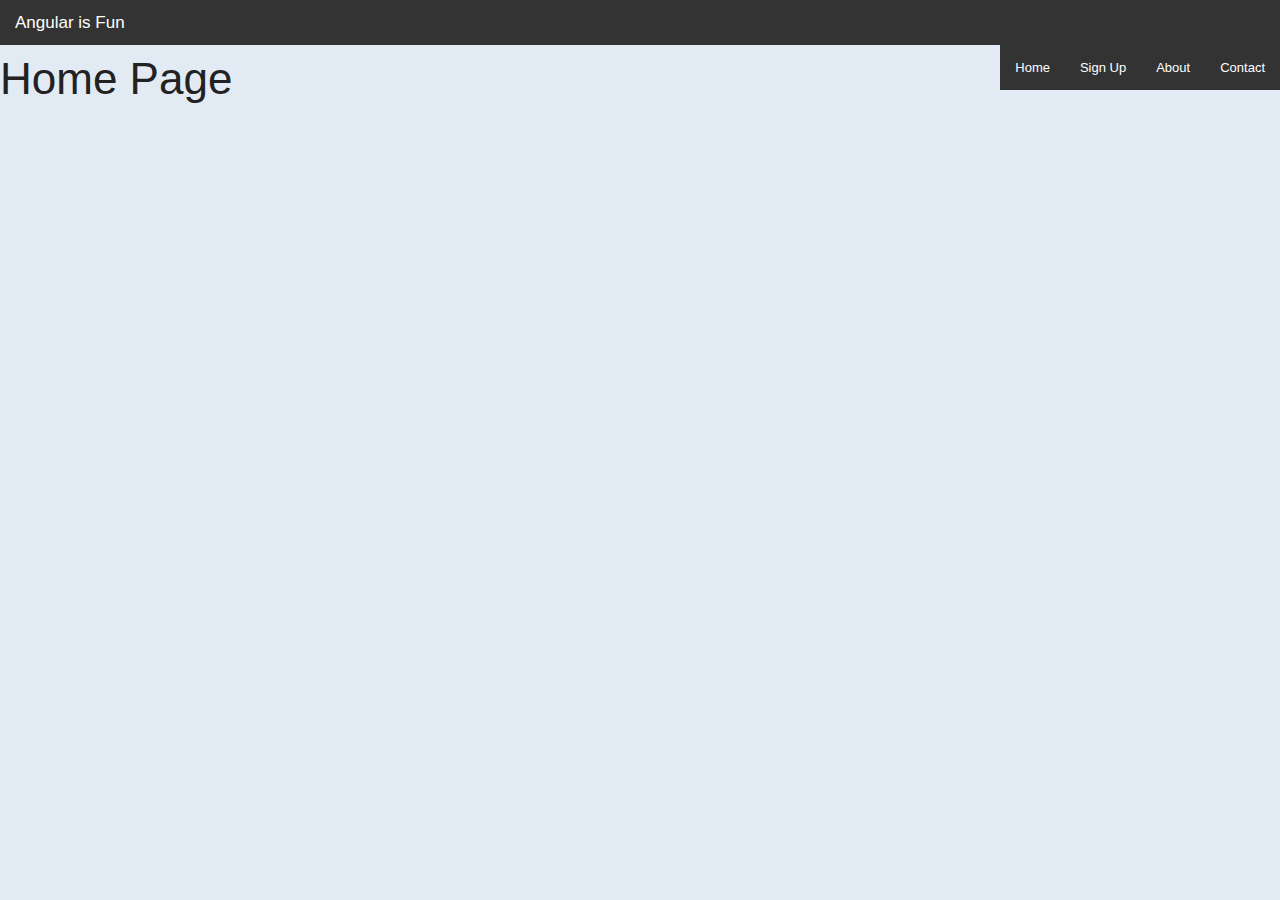
==== commit 55f333f9: "added four controllers that work with the four views" ====
--- a/app/index.html
+++ b/app/index.html
@@ -7,6 +7,7 @@
 </head>
 <body>
   <div ui-view></div>
+ 
   
   <script src="js/main.js"></script>
 </body>
--- a/app/css/main.css
+++ b/app/css/main.css
@@ -6390,4 +6390,7 @@
 body {
   background: #e2ebf3; }
 
+ul, li {
+  list-style: none; }
+
 /*# sourceMappingURL=main.css.map */
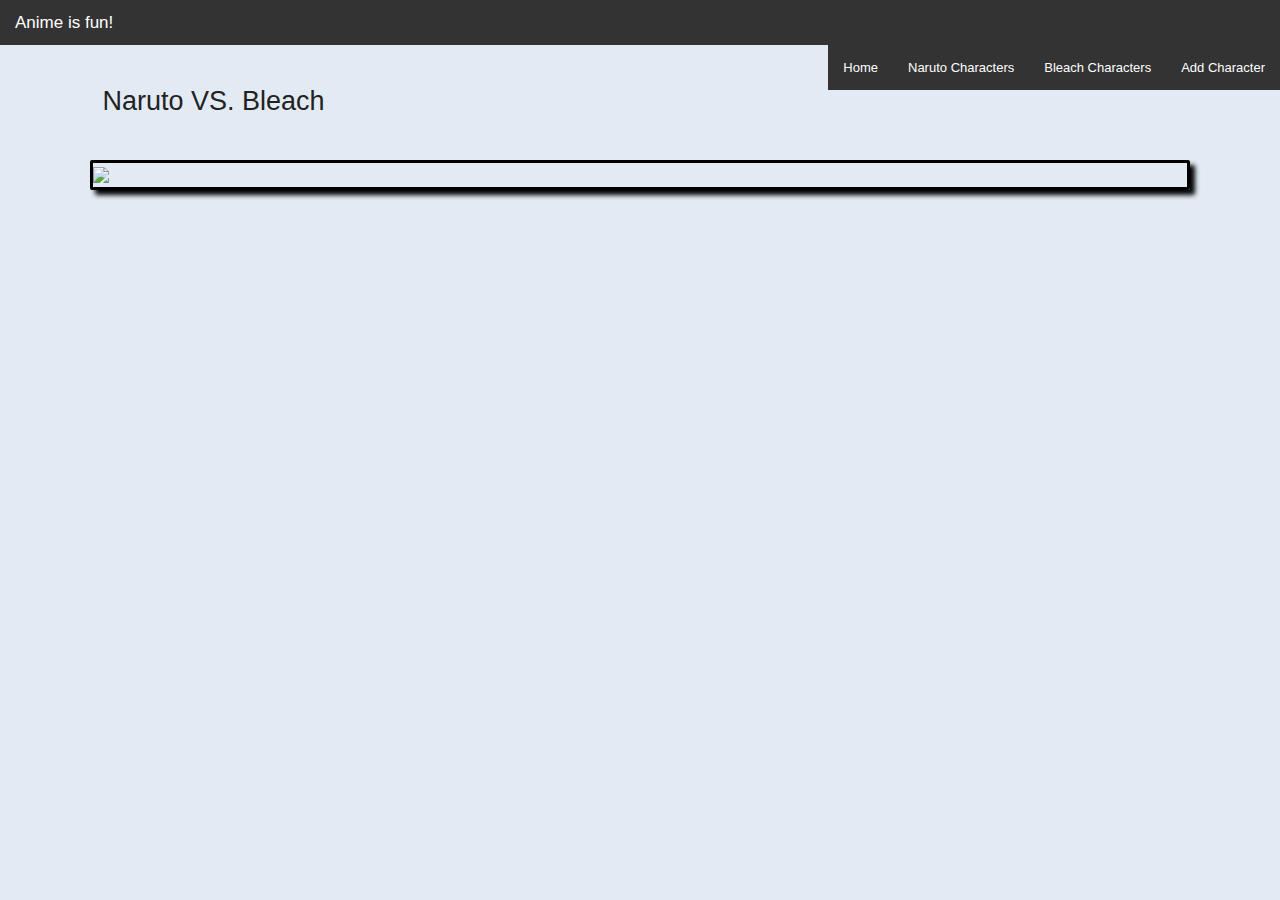
==== commit 3ddcffb6: "added some basic css to pretty it up a bit" ====
--- a/app/index.html
+++ b/app/index.html
@@ -7,7 +7,6 @@
 </head>
 <body>
   <div ui-view></div>
- 
   
   <script src="js/main.js"></script>
 </body>
--- a/app/css/main.css
+++ b/app/css/main.css
@@ -6393,4 +6393,53 @@
 ul, li {
   list-style: none; }
 
+.homeTitle {
+  margin: 3% 8%; }
+
+.homeImg {
+  width: 1100px;
+  border: 3px solid black;
+  border-radius: 2px;
+  margin: 3% auto;
+  box-shadow: 5px 5px 5px black; }
+
+.narutoTitle {
+  margin: 5% 5% 0 5%; }
+
+.characterWrapper {
+  width: 300px;
+  height: 350px;
+  float: left;
+  overflow: hidden;
+  margin: 3% 3% 0 3%; }
+  .characterWrapper img {
+    border: 2px solid black;
+    box-shadow: 5px 5px 5px black;
+    width: 100%; }
+
+.singleTitle {
+  margin: 5% 5% 0 5%; }
+
+.likeBtn {
+  width: 200px;
+  margin-left: 5%;
+  border: 2px solid black;
+  box-shadow: 5px 5px 5px black; }
+
+.narutoPictures img {
+  margin: 5% .5%;
+  width: 400px;
+  border: 2px solid black;
+  box-shadow: 5px 5px 5px black; }
+
+.bleachPictures img {
+  width: 400px;
+  margin: 5% .5%;
+  border: 2px solid black;
+  box-shadow: 5px 5px 5px black; }
+
+.addCharacterWrapper {
+  width: 700px;
+  margin: 8% 5%; }
+
 /*# sourceMappingURL=main.css.map */
